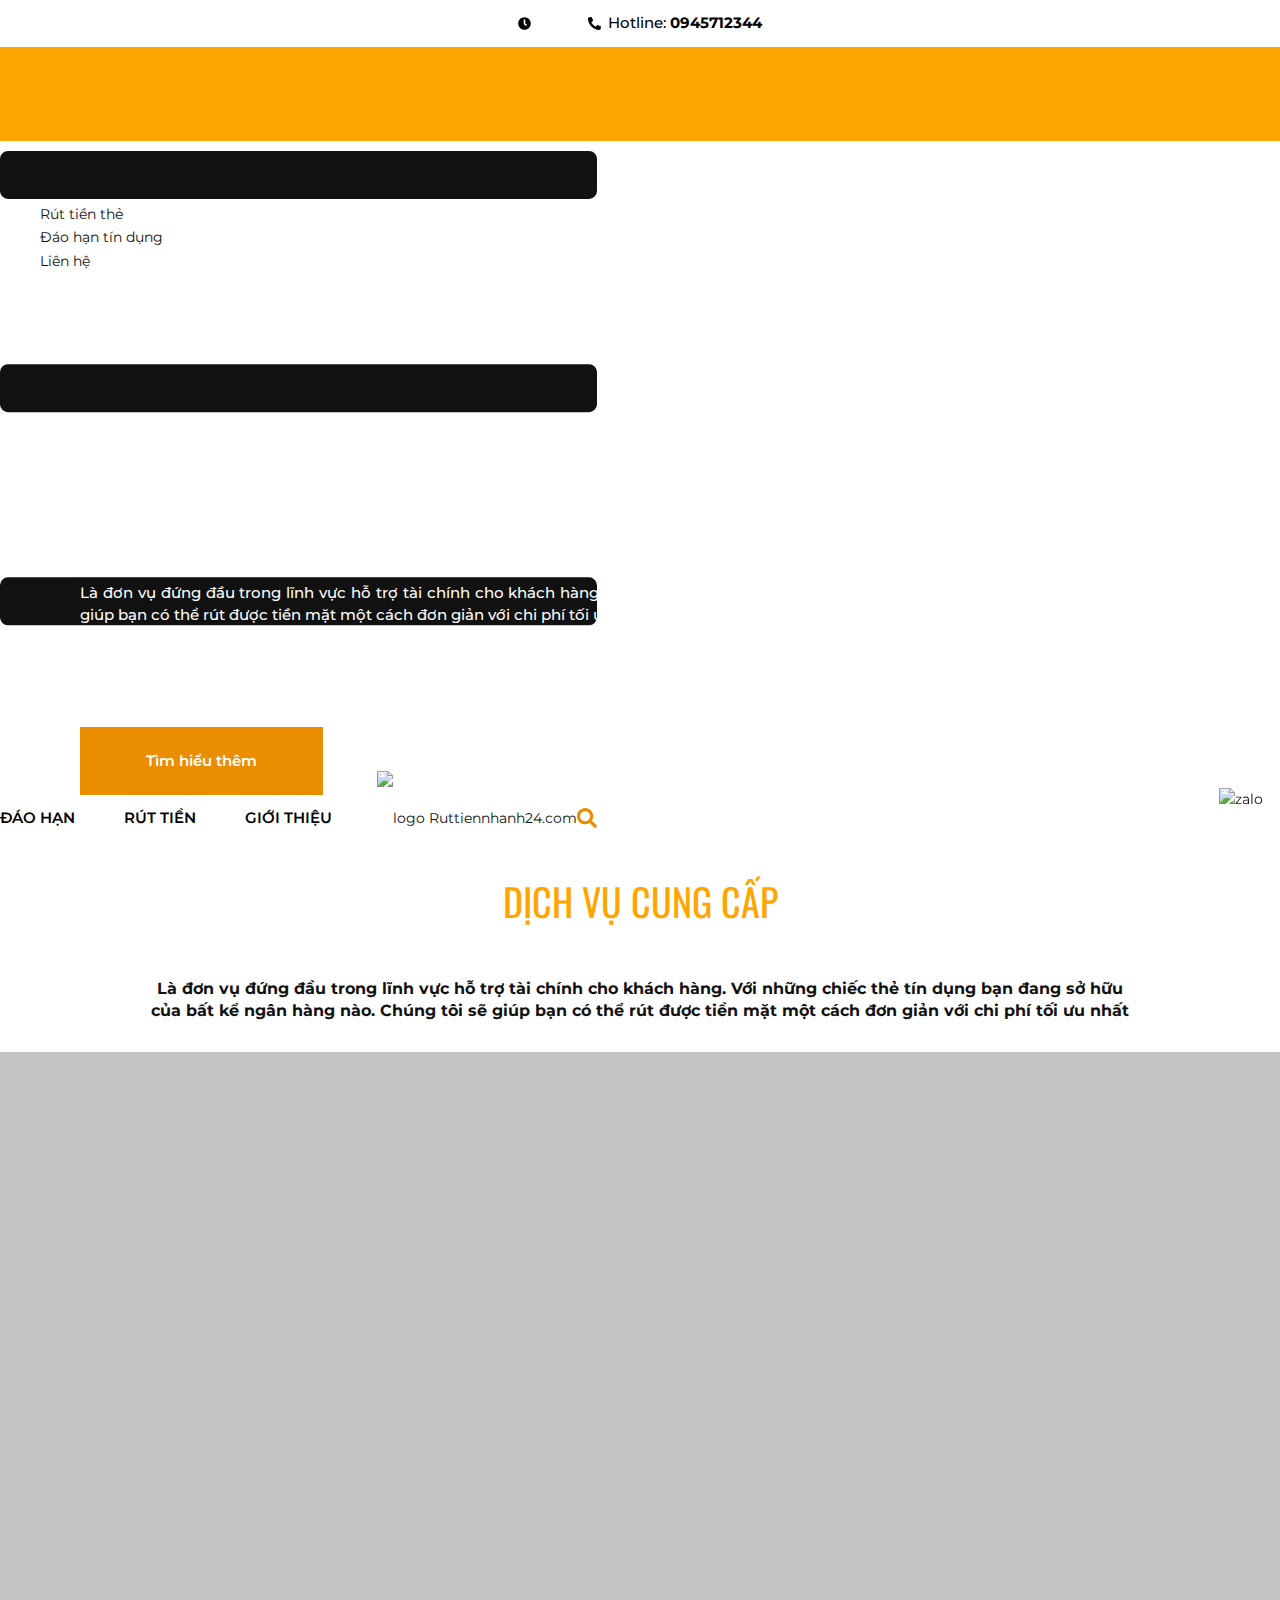
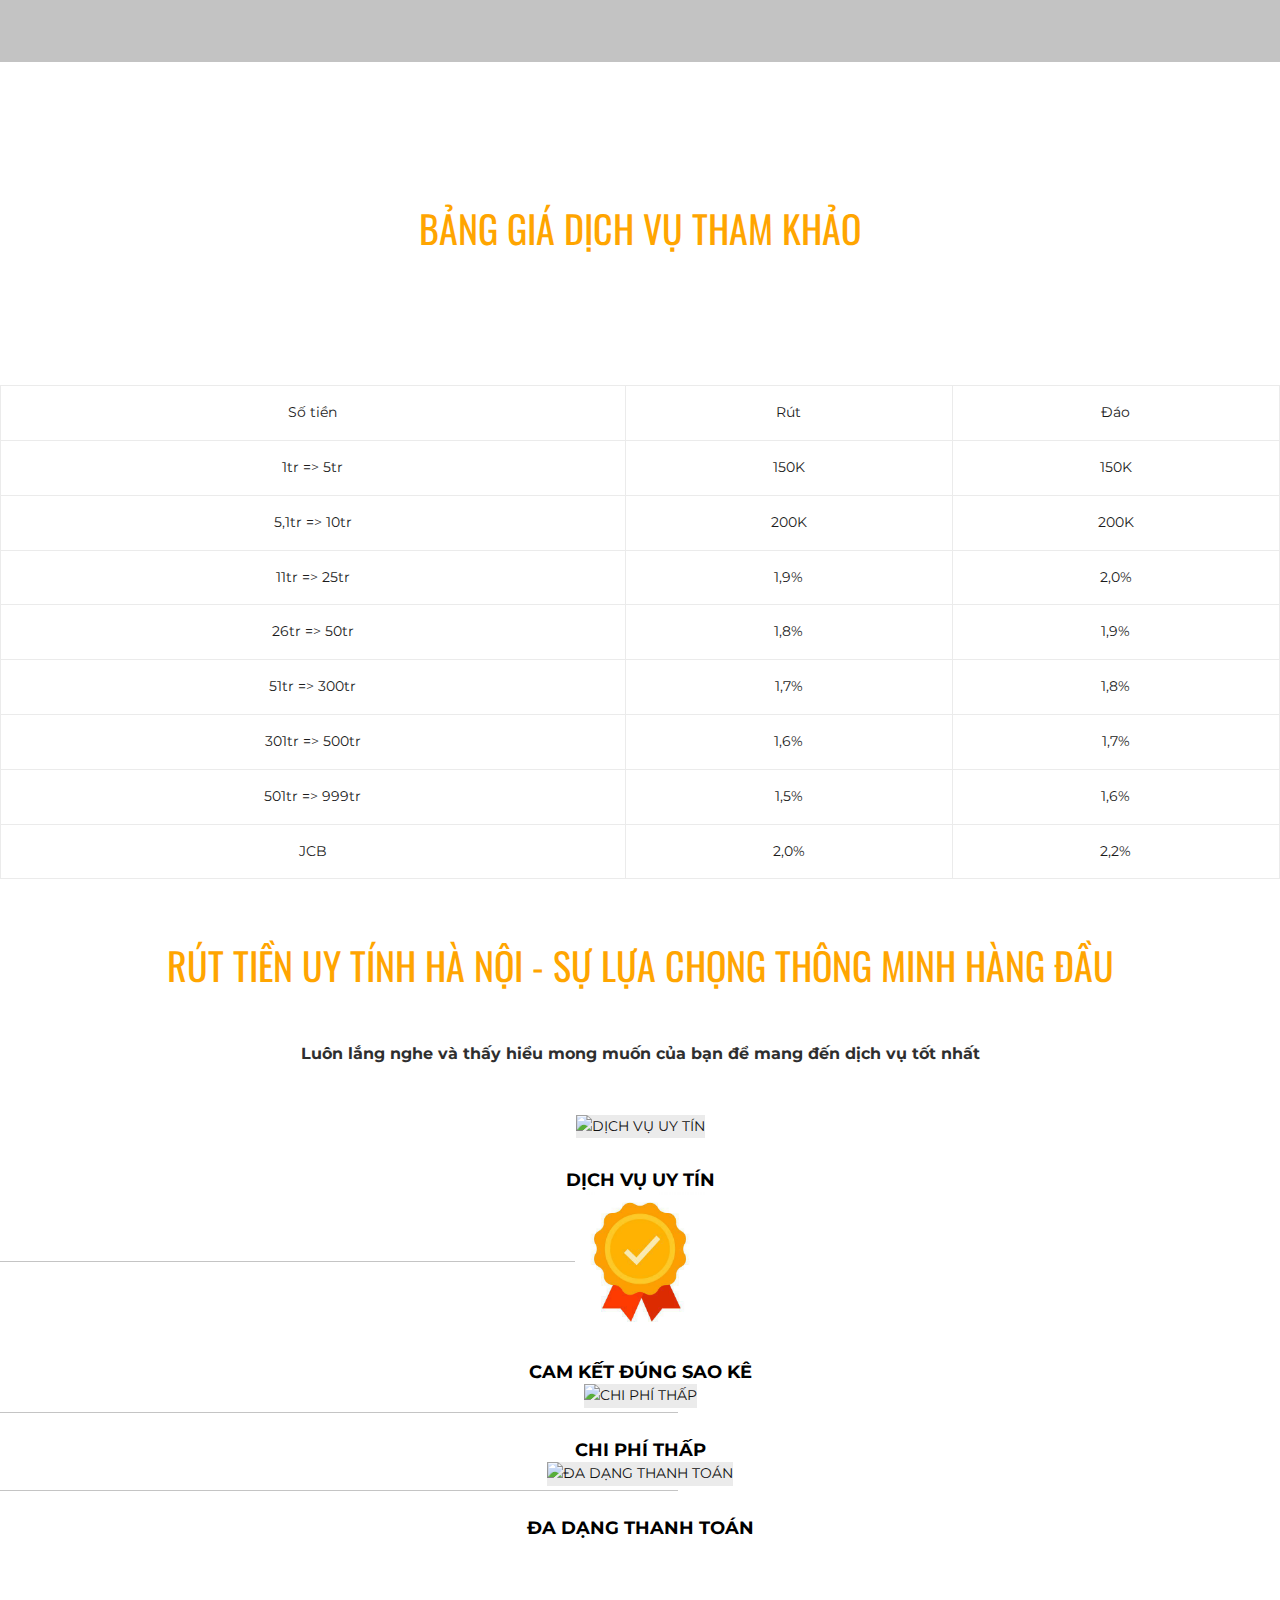
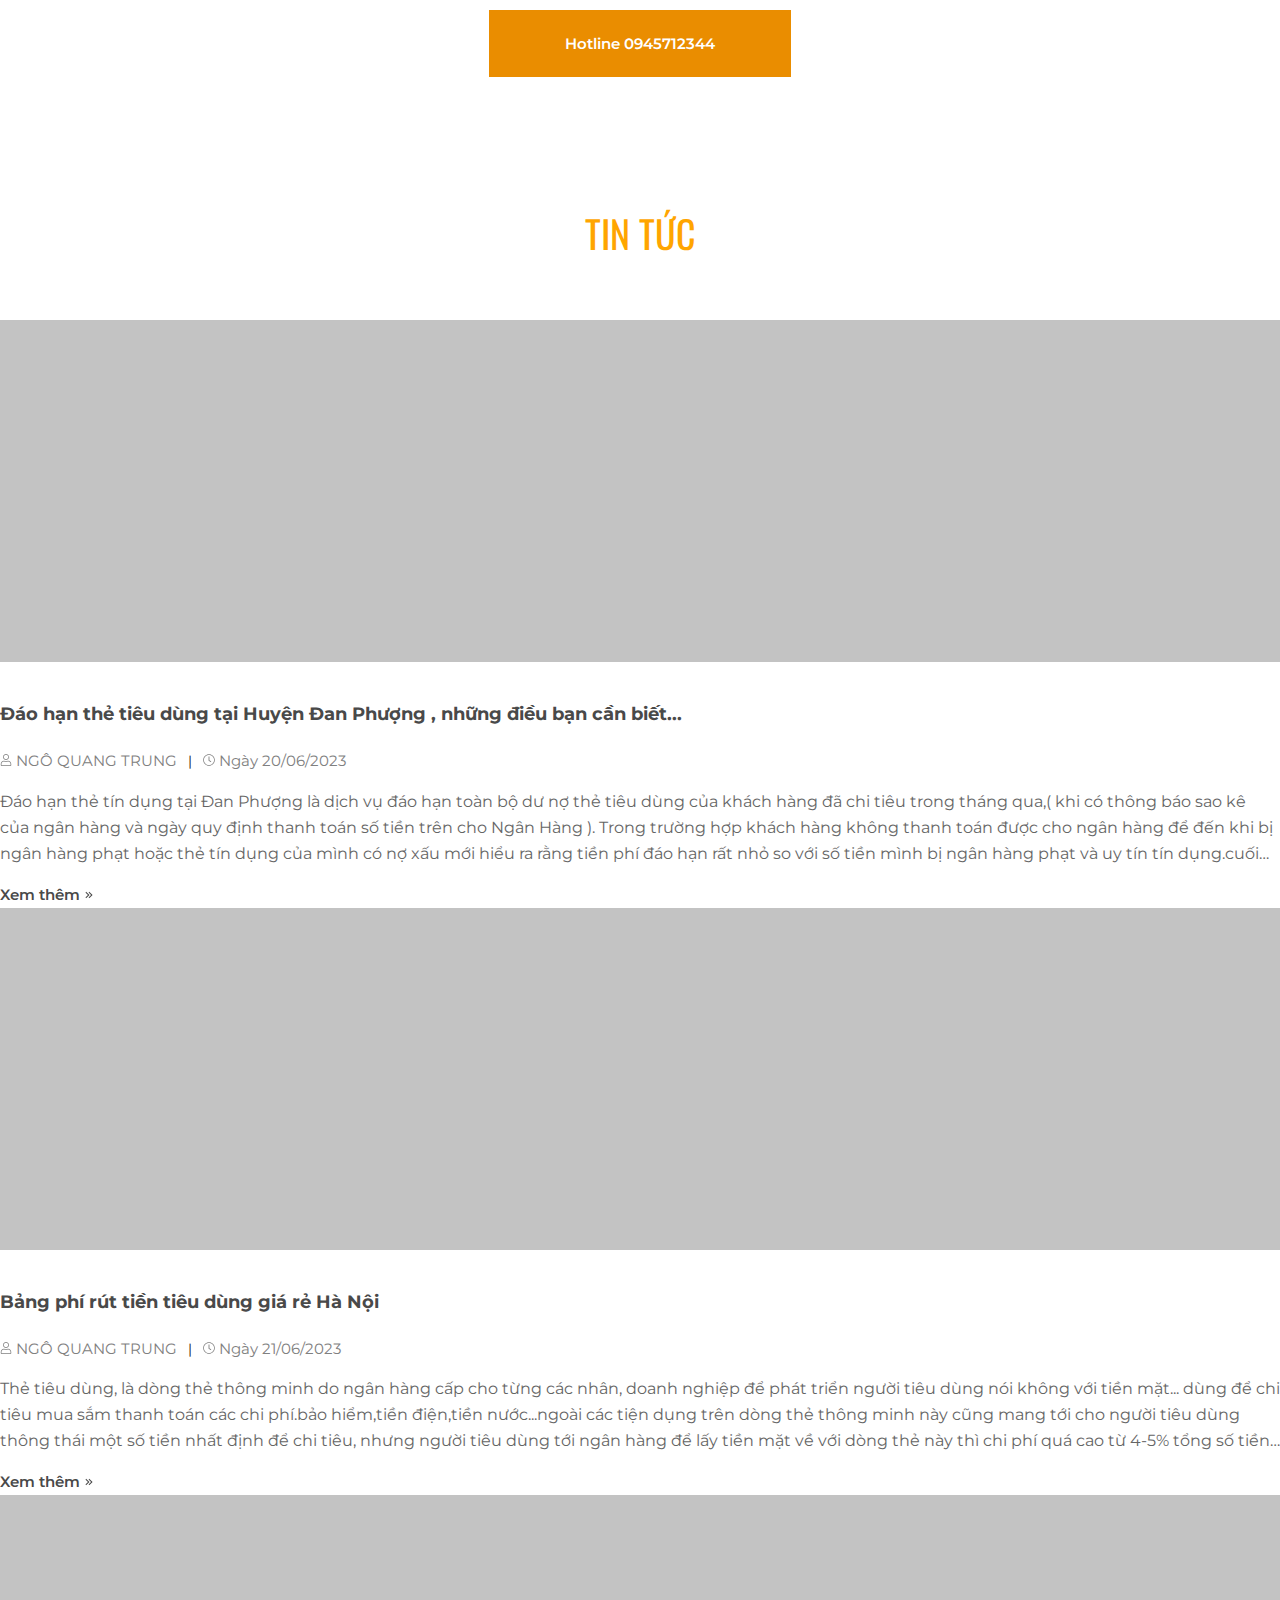
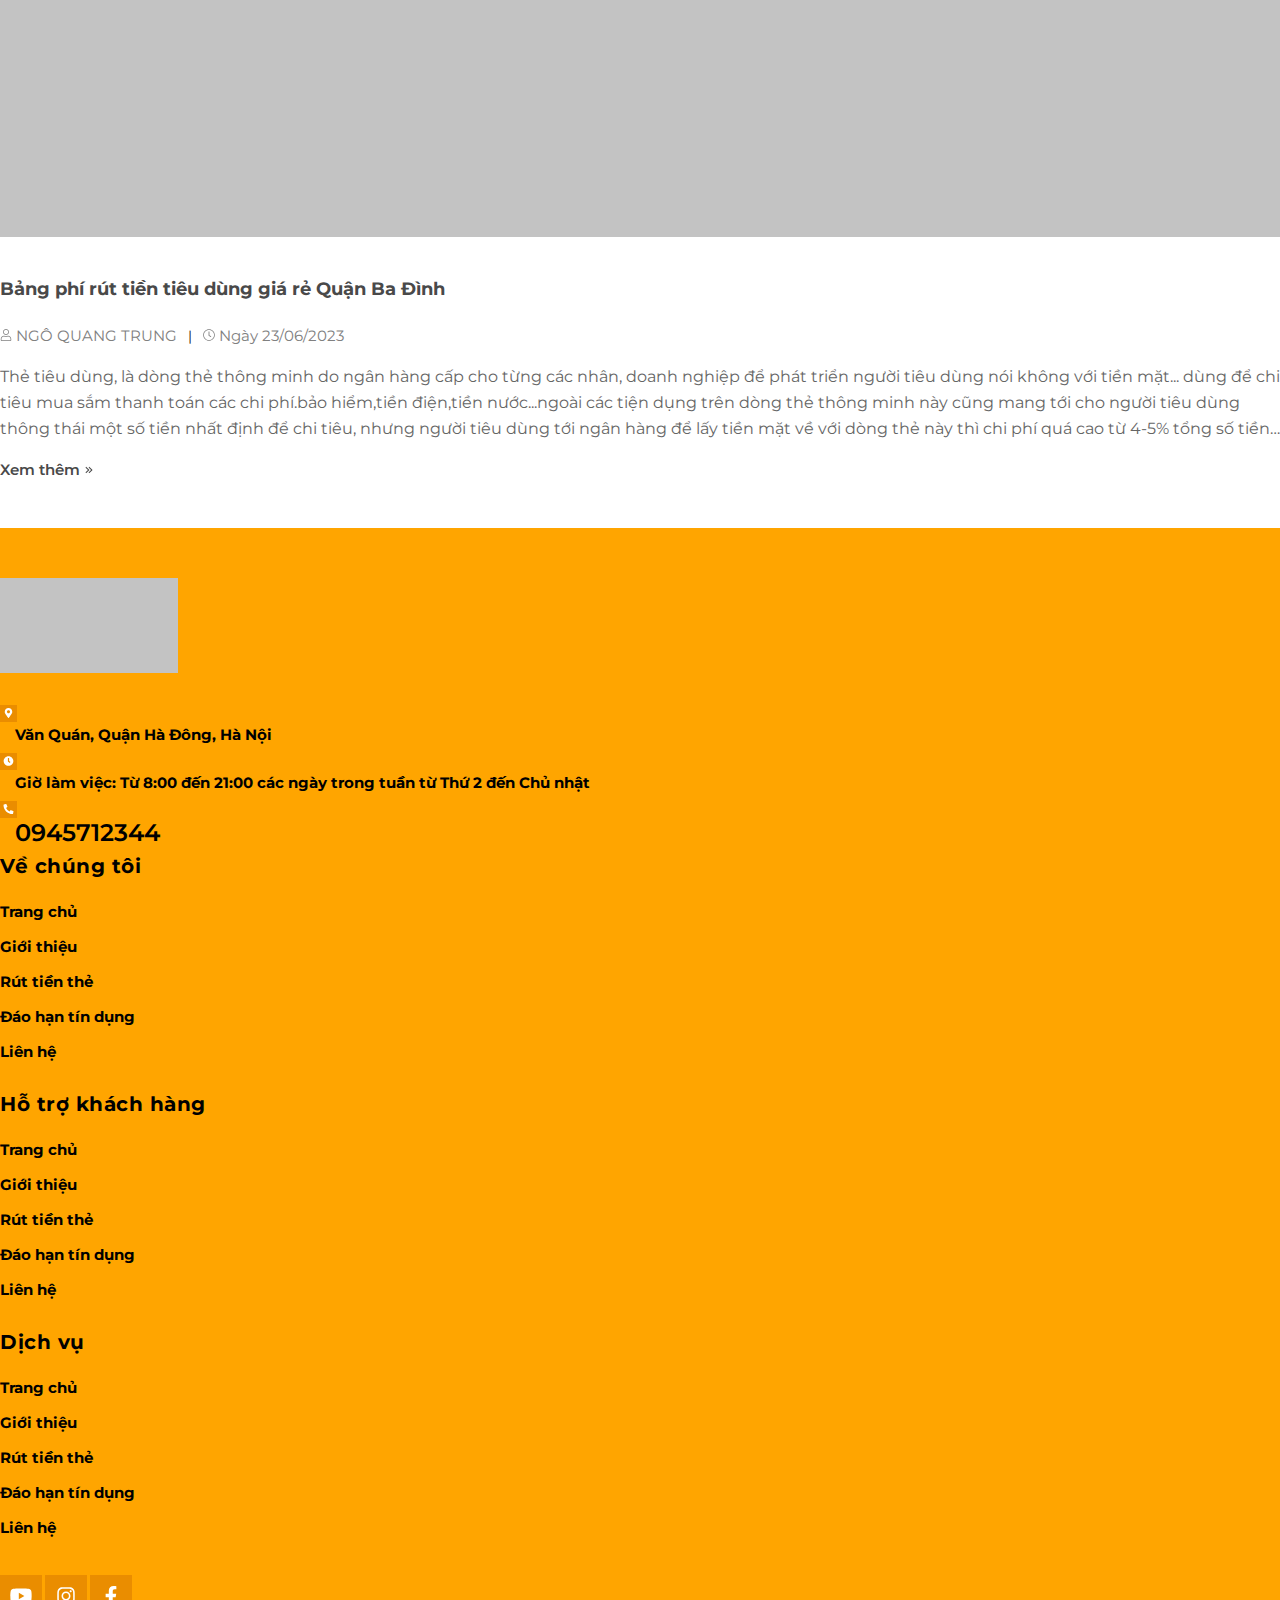
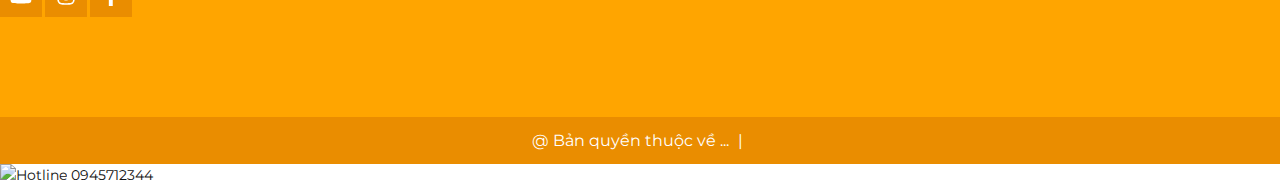
==== index.html @ 33895f6f "pull" ====
<!DOCTYPE html>
<html lang="vi">

<head>
    <meta name="google-site-verification" content="x3lNv08hRIXgadwV1UUA5dUBR1uZxHjoPeB6GxrYh58" />
    <meta name="google-site-verification" content="DgNf81MHwq2EHlfCykhNBNzKc5t-nZRdDn_iqMYbewU" />
    <meta charset="UTF-8" />
    <meta name="theme-color" content="#f02b2b" />
    <link rel="canonical" href="https://ruttiennhanh24.com/" />
    <meta name='revisit-after' content='2 days' />
    <meta name="robots" content="noodp,index,follow" />
    <meta name="viewport" content="width=device-width, minimum-scale=1.0, maximum-scale=1.0, user-scalable=no">
    <meta name="description"
        content="Ruttiennhanh24.com. Phương châm hoạt động: Uy Tín - Tận Tâm - Nhanh Chóng - An Toàn
Là đơn vụ đứng đầu trong lĩnh vực hỗ trợ tài chính cho khách hàng. Với những chiếc thẻ tín dụng bạn đang sở hữu của bất kể ngân hàng nào. Chúng tôi sẽ giúp bạn có thể rút được tiền mặt một cách đơn giản với chi phí tối ưu nhất.">
    <title>Ruttiennhanh24.com </title>
    <meta name="keywords" content="Ruttiennhanh24.com" />

    <meta property="og:type" content="website">
    <meta property="og:title" content="Ruttiennhanh24.com">
    <meta property="og:image"
        content="https://bizweb.dktcdn.net/100/451/078/themes/855991/assets/logo.png?1708309723699">
    <meta property="og:image:secure_url"
        content="https://bizweb.dktcdn.net/100/451/078/themes/855991/assets/logo.png?1708309723699">

    <meta property="og:description"
        content="Ruttiennhanh24.com. Phương châm hoạt động: Uy Tín - Tận Tâm - Nhanh Chóng - An Toàn
Là đơn vụ đứng đầu trong lĩnh vực hỗ trợ tài chính cho khách hàng. Với những chiếc thẻ tín dụng bạn đang sở hữu của bất kể ngân hàng nào. Chúng tôi sẽ giúp bạn có thể rút được tiền mặt một cách đơn giản với chi phí tối ưu nhất.">
    <meta property="og:url" content="https://ruttiennhanh24.com/">
    <meta property="og:site_name" content="Ruttiennhanh24.com">
    <link rel="icon" href="//bizweb.dktcdn.net/100/451/078/themes/855991/assets/favicon.png?1708309723699"
        type="image/x-icon" />
    <link rel="preload" as='style' type="text/css"
        href="//bizweb.dktcdn.net/100/451/078/themes/855991/assets/header.scss.css?1708309723699">
    <link rel="preload" as='style' type="text/css"
        href="//bizweb.dktcdn.net/100/451/078/themes/855991/assets/index.scss.css?1708309723699">
    <link rel="preload" as='style' type="text/css"
        href="//bizweb.dktcdn.net/100/451/078/themes/855991/assets/responsive.scss.css?1708309723699">
    <link rel="preload" as='style' type="text/css"
        href="//bizweb.dktcdn.net/100/451/078/themes/855991/assets/main.scss.css?1708309723699">
    <link rel="preload" as="style"
        href="//bizweb.dktcdn.net/100/451/078/themes/855991/assets/bootstrap.css?1708309723699" type="text/css">
    <link rel="preload" as='style' type="text/css"
        href="https://fonts.googleapis.com/css2?family=Montserrat:wght@400;500;600;700&display=swap">
    <link rel="preload" as='style' type="text/css"
        href="https://fonts.googleapis.com/css2?family=Oswald:wght@400;500;600;700&display=swap">

    <!--------------------------------------------------------------------------------------------------->
    <link href="./assets/header.css" rel="stylesheet" type="text/css" media="all" />
    <link href="//bizweb.dktcdn.net/100/451/078/themes/855991/assets/bootstrap.css?1708309723699" rel="stylesheet"
        type="text/css" media="all" />
    <link href="./assets/index.css" rel="stylesheet" type="text/css" media="all" />


    <link href="//bizweb.dktcdn.net/100/451/078/themes/855991/assets/responsive.scss.css?1708309723699" rel="stylesheet"
        type="text/css" media="all" />
    <link href="./assets/main.css" rel="stylesheet" type="text/css" media="all" />


    <link href="//bizweb.dktcdn.net/100/451/078/themes/855991/assets/style_update.scss.css?1708309723699"
        rel="stylesheet" type="text/css" media="all" />
    <link rel="preload" as="script"
        href="//bizweb.dktcdn.net/100/451/078/themes/855991/assets/jquery.min.js?1708309723699" />
    <script src="//bizweb.dktcdn.net/100/451/078/themes/855991/assets/jquery.min.js?1708309723699"
        type="text/javascript"></script>
    <!-- Bizweb javascript customer -->

    <script>
        var Bizweb = Bizweb || {};
        Bizweb.store = 'ruttienthe.mysapo.net';
        Bizweb.id = 451078;
        Bizweb.theme = { "id": 855991, "name": "Tattoo Studio", "role": "main" };
        Bizweb.template = 'index';
        if (!Bizweb.fbEventId) Bizweb.fbEventId = 'xxxxxxxx-xxxx-4xxx-yxxx-xxxxxxxxxxxx'.replace(/[xy]/g, function (c) {
            var r = Math.random() * 16 | 0, v = c == 'x' ? r : (r & 0x3 | 0x8);
            return v.toString(16);
        });		
    </script>
    <script>
        (function () {
            function asyncLoad() {
                var urls = ["https://google-shopping-v2.sapoapps.vn/api/conversion-tracker/global-tag/2098?store=ruttienthe.mysapo.net", "https://google-shopping-v2.sapoapps.vn/api/conversion-tracker/event-tag/2098?store=ruttienthe.mysapo.net", "https://google-shopping-v2.sapoapps.vn/api/conversion-tracker/event-tag-conversion/2098?store=ruttienthe.mysapo.net"];
                for (var i = 0; i < urls.length; i++) {
                    var s = document.createElement('script');
                    s.type = 'text/javascript';
                    s.async = true;
                    s.src = urls[i];
                    var x = document.getElementsByTagName('script')[0];
                    x.parentNode.insertBefore(s, x);
                }
            };
            window.attachEvent ? window.attachEvent('onload', asyncLoad) : window.addEventListener('load', asyncLoad, false);
        })();
    </script>


    <script>
        window.BizwebAnalytics = window.BizwebAnalytics || {};
        window.BizwebAnalytics.meta = window.BizwebAnalytics.meta || {};
        window.BizwebAnalytics.meta.currency = 'VND';
        window.BizwebAnalytics.tracking_url = '/s';

        var meta = {};


        for (var attr in meta) {
            window.BizwebAnalytics.meta[attr] = meta[attr];
        }
    </script>


    <script src="/dist/js/stats.min.js?v=8177d93"></script>














    <script>
        $(document).ready(function ($) {
            awe_lazyloadImage();
        });
        function awe_lazyloadImage() {
            var ll = new LazyLoad({
                elements_selector: ".lazyload",
                load_delay: 100,
                threshold: 0
            });
        } window.awe_lazyloadImage = awe_lazyloadImage;
    </script>
    <link rel="preload" as="script"
        href="//bizweb.dktcdn.net/100/451/078/themes/855991/assets/swiper.min.js?1708309723699" />
    <script src="//bizweb.dktcdn.net/100/451/078/themes/855991/assets/swiper.min.js?1708309723699"
        type="text/javascript"></script>
</head>

<body>
    <div class="opacity_menu"></div>

    <header class="header">
        <div class="tophead">
            <div class="container">
                <div class="contact_header">
                    <svg aria-hidden="true" width="10" height="10" focusable="false" data-prefix="fas" data-icon="clock"
                        role="img" xmlns="http://www.w3.org/2000/svg" viewBox="0 0 512 512"
                        class="svg-inline--fa fa-clock fa-w-16">
                        <path fill="currentColor"
                            d="M256,8C119,8,8,119,8,256S119,504,256,504,504,393,504,256,393,8,256,8Zm92.49,313h0l-20,25a16,16,0,0,1-22.49,2.5h0l-67-49.72a40,40,0,0,1-15-31.23V112a16,16,0,0,1,16-16h32a16,16,0,0,1,16,16V256l58,42.5A16,16,0,0,1,348.49,321Z"
                            class=""></path>
                    </svg>
                    <span></span>
                </div>
                <div class="contact_header d-none d-md-inline-block">
                    <svg aria-hidden="true" width="10" height="10" focusable="false" data-prefix="fas"
                        data-icon="phone-alt" role="img" xmlns="http://www.w3.org/2000/svg" viewBox="0 0 512 512"
                        class="svg-inline--fa fa-phone-alt fa-w-16">
                        <path fill="currentColor"
                            d="M497.39 361.8l-112-48a24 24 0 0 0-28 6.9l-49.6 60.6A370.66 370.66 0 0 1 130.6 204.11l60.6-49.6a23.94 23.94 0 0 0 6.9-28l-48-112A24.16 24.16 0 0 0 122.6.61l-104 24A24 24 0 0 0 0 48c0 256.5 207.9 464 464 464a24 24 0 0 0 23.4-18.6l24-104a24.29 24.29 0 0 0-14.01-27.6z"
                            class=""></path>
                    </svg>
                    <span>Hotline: </span><a class="fone" href="tel:0945712344">0945712344</a>
                </div>
            </div>
        </div>
        <div class="mid-header clearfix">
            <div class="container">
                <div class="menu-bar-mobile menu-bar-h nav-mobile-button">
                    <div class="menu-bar">
                        <svg aria-hidden="true" focusable="false" data-prefix="fal" data-icon="bars" role="img"
                            xmlns="http://www.w3.org/2000/svg" viewBox="0 0 448 512"
                            class="svg-inline--fa fa-bars fa-w-14">
                            <path fill="currentColor"
                                d="M442 114H6a6 6 0 0 1-6-6V84a6 6 0 0 1 6-6h436a6 6 0 0 1 6 6v24a6 6 0 0 1-6 6zm0 160H6a6 6 0 0 1-6-6v-24a6 6 0 0 1 6-6h436a6 6 0 0 1 6 6v24a6 6 0 0 1-6 6zm0 160H6a6 6 0 0 1-6-6v-24a6 6 0 0 1 6-6h436a6 6 0 0 1 6 6v24a6 6 0 0 1-6 6z"
                                class=""></path>
                        </svg>
                    </div>
                </div>

                <div class="logo_center logo-mobile">
                    <div class="logo">

                        <a href="/" class="logo-wrapper ">
                            <img width="10" height="10"
                                src="//bizweb.dktcdn.net/100/451/078/themes/855991/assets/logo.png?1708309723699"
                                alt="logo Ruttiennhanh24.com">
                        </a>

                    </div>
                </div>
                <div class="header_menu clearfix">
                    <div class="wrap_main">
                        <div class="bg-header-nav">
                            <div class="rows row-noGutter-2">
                                <nav class="header-nav">
                                    <ul class="item_big">
                                        <li class="nav-item ">
                                            <a class="a-img" href="./dao-han-tin-dung.html" title="Giới thiệu">
                                                <span>Đáo Hạn</span>
                                            </a>
                                        </li>

                                        <li class="nav-item ">
                                            <a class="a-img" href="./rut-tien-the.html" title="Giới thiệu">
                                                <span>Rút Tiền</span>
                                            </a>
                                        </li>

                                        <li class="nav-item ">
                                            <a class="a-img" href="./gioi-thieu.html" title="Giới thiệu">
                                                <span>Giới thiệu</span>
                                            </a>
                                        </li>
                                    </ul>
                                </nav>
                            </div>
                        </div>
                    </div>
                </div>
                <div class="header_search">
                    <div class="icon-search">
                        <svg aria-hidden="true" focusable="false" data-prefix="fas" data-icon="search" role="img"
                            xmlns="http://www.w3.org/2000/svg" viewBox="0 0 512 512"
                            class="svg-inline--fa fa-search fa-w-16">
                            <path fill="currentColor"
                                d="M505 442.7L405.3 343c-4.5-4.5-10.6-7-17-7H372c27.6-35.3 44-79.7 44-128C416 93.1 322.9 0 208 0S0 93.1 0 208s93.1 208 208 208c48.3 0 92.7-16.4 128-44v16.3c0 6.4 2.5 12.5 7 17l99.7 99.7c9.4 9.4 24.6 9.4 33.9 0l28.3-28.3c9.4-9.4 9.4-24.6.1-34zM208 336c-70.7 0-128-57.2-128-128 0-70.7 57.2-128 128-128 70.7 0 128 57.2 128 128 0 70.7-57.2 128-128 128z"
                                class=""></path>
                        </svg>
                    </div>
                </div>
            </div>
        </div>
    </header>
    <div id="menu-overlay" class=""></div>
    <div class="wrapmenu menu_mobile">
        <ul class="ul_collections">

            <li class="level0 level-top parent">
                <a href="/">Trang chủ</a>

            </li>

            <li class="level0 level-top parent">
                <a href="./gioi-thieu.html">Giới thiệu</a>

            </li>

            <li class="level0 level-top parent">
                <a href="./rut-tien-the.html">Rút tiền thẻ</a>

            </li>

            <li class="level0 level-top parent">
                <a href="./dao-han-tin-dung.html">Đáo hạn tín dụng</a>

            </li>

            <li class="level0 level-top parent">
                <a href="./lien-he.html">Liên hệ</a>

            </li>

        </ul>
    </div>
    <h1 class="d-none">Ruttiennhanh24.com - Ruttiennhanh24.com. Phương châm hoạt động: Uy Tín - Tận Tâm - Nhanh Chóng -
        An Toàn
        Là đơn vụ đứng đầu trong lĩnh vực hỗ trợ tài chính cho khách hàng. Với những chiếc thẻ tín dụng bạn đang sở hữu
        của bất kể ngân hàng nào. Chúng tôi sẽ giúp bạn có thể rút được tiền mặt một cách đơn giản với chi phí tối ưu
        nhất.</h1>




    <section class="awe-section-1 clearfix">
        <section class="section_slider clearfix">
            <div class="home-slider swiper-container">
                <div class="swiper-wrapper">











                    <div class="swiper-slide">
                        <a href="#" class="clearfix" title="">
                            <picture>
                                <source media="(min-width: 1200px)"
                                    srcset="./img/2.png">
                                <source media="(min-width: 992px)"
                                    srcset="./img/2.png">
                                <source media="(min-width: 569px)"
                                    srcset="./img/2.png">
                                <source media="(max-width: 480px)"
                                    srcset="./img/2.png">
                                <img class="img-slider" width="10" height="10"
                                    src="./img/2.png"
                                    alt="" />
                            </picture>
                        </a>

                    </div>












                    <div class="swiper-slide">
                        <a href="#" class="clearfix" title="">
                            <picture>
                                <source media="(min-width: 1200px)"
                                    srcset="./img/3.png">
                                <source media="(min-width: 992px)"
                                    srcset="./img/3.png">
                                <source media="(min-width: 569px)"
                                    srcset="./img/3.png">
                                <source media="(max-width: 480px)"
                                    srcset="./img/3.png">
                                <img class="img-slider" width="10" height="10"
                                    src="./img/3.png"
                                    alt="" />
                            </picture>
                        </a>

                    </div>












                    <div class="swiper-slide">
                        <a href="#" class="clearfix" title="">
                            <picture>
                                <source media="(min-width: 1200px)"
                                    srcset="./img/4.png">
                                <source media="(min-width: 992px)"
                                    srcset="./img/4.png">
                                <source media="(min-width: 569px)"
                                    srcset="./img/4.png">
                                <source media="(max-width: 480px)"
                                    srcset="//bizweb.dktcdn.net/thumb/large/100/451/078/themes/855991/assets/slider_3.jpg?1708309723699">
                                <img class="img-slider" width="10" height="10"
                                    src="./img/4.png"
                                    alt="" />
                            </picture>
                        </a>

                    </div>


                </div>
            </div>
        </section>
        <script>
            var swiper = new Swiper('.home-slider', {
                autoplay: {
                    delay: 4500,
                    disableOnInteraction: false
                },
            });
        </script>
    </section>




    <section class="awe-section-2 clearfix">
        <section class="section_welcome">
            <div class="banner_welcome">
                <picture>
                    <source media="(min-width: 1200px)"
                        srcset="//bizweb.dktcdn.net/100/451/078/themes/855991/assets/banner_welcome.jpg?1708309723699">
                    <source media="(min-width: 992px)"
                        srcset="//bizweb.dktcdn.net/100/451/078/themes/855991/assets/banner_welcome.jpg?1708309723699">
                    <source media="(min-width: 569px)"
                        srcset="//bizweb.dktcdn.net/100/451/078/themes/855991/assets/banner_welcome.jpg?1708309723699">
                    <source media="(max-width: 480px)"
                        srcset="//bizweb.dktcdn.net/thumb/large/100/451/078/themes/855991/assets/banner_welcome.jpg?1708309723699">
                    <img width="10" height="10" class="lazyload"
                        src="[data-uri]"
                        data-src="//bizweb.dktcdn.net/100/451/078/themes/855991/assets/banner_welcome.jpg?1708309723699"
                        alt="" />
                </picture>
            </div>
            <div class="container">
                <div class="row">
                    <div class="col-12 col-md-6 offset-md-6 box_welcome">
                        <div class="title_about">
                            <span>Chào mừng đến với </span>
                            <h2>
                                RÚT TIỀN UY TÍN HÀ NỘI
                            </h2>
                        </div>
                        <div class="contentpage">
                            <p>
                                Phương châm hoạt động: Uy Tín - Tận Tâm - Nhanh Chóng - An Toàn
                            </p>
                            <p>
                                Là đơn vụ đứng đầu trong lĩnh vực hỗ trợ tài chính cho khách hàng. Với những chiếc thẻ
                                tín dụng bạn đang sở hữu của bất kể ngân hàng nào. Chúng tôi sẽ giúp bạn có thể rút được
                                tiền mặt một cách đơn giản với chi phí tối ưu nhất.

                            </p>
                            <p>
                                Công ty chúng tôi cung cấp dịch vụ rút tiền mặt từ thẻ tín dụng. Bên cạch đó chúng tôi
                                còn hỗ trợ đáo hạn tất cả các loại thẻ tín dụng trên thị trường. Nếu bạn đang gặp khó
                                khăn tài chính và gặp khó khi phải chịu mức chi phí cao mới có thể rút tiền từ thẻ tín
                                dụng. Hãy gọi ngay cho chúng tôi qua hotline. Đội ngũ tư vấn viên sẽ tư vấn và hỗ trợ
                                các bạn rút tiền một cách nhanh nhất.
                            </p>
                        </div>
                        <div class="btn-readmore">
                            <a href="./gioi-thieu" title="Tìm hiểu thêm">Tìm hiểu thêm</a>
                        </div>
                    </div>
                </div>
            </div>
        </section>
    </section>




    <section class="awe-section-3 clearfix">
        <section class="section_provided">
            <div class="container">
                <div class="title_module_main">
                    <h2 class="h2">
                        <a href="tin-tuc" title="Dịch vụ cung cấp">Dịch vụ cung cấp</a>
                    </h2>
                    <span class="des">Là đơn vụ đứng đầu trong lĩnh vực hỗ trợ tài chính cho khách hàng. Với những chiếc
                        thẻ tín dụng bạn đang sở hữu của bất kể ngân hàng nào. Chúng tôi sẽ giúp bạn có thể rút được
                        tiền mặt một cách đơn giản với chi phí tối ưu nhất</span>
                </div>
                <div class="swiper_provided swiper-container">
                    <div class="swiper-wrapper item">









                        <div class="col-md-6">
                            <div class="swiper-slide item">
                                <div class="blog_item clearfix">
                                    <div class="blogwp section_provided_item">
                                        <div class="blog-thumbnail">
                                            <a class="thumb" href="https://ruttiennhanh24.com/"
                                                title="RÚT TIỀN TÍN DỤNG">
                                                <img src="[data-uri]"
                                                    data-src="//bizweb.dktcdn.net/100/451/078/themes/855991/assets/provided_1.jpg?1708309723699"
                                                    alt="RÚT TIỀN TÍN DỤNG" class="lazyload img-responsive" />
                                            </a>
                                            <div class="content_blog clearfix">
                                                <img src="[data-uri]"
                                                    data-src="//bizweb.dktcdn.net/100/451/078/themes/855991/assets/provided_1_icon.png?1708309723699"
                                                    alt="RÚT TIỀN TÍN DỤNG" class="lazyload img-responsive" />
                                                <h3><a href="./rut-tien-the.html" title="RÚT TIỀN TÍN DỤNG"
                                                        class="a-title">RÚT TIỀN TÍN DỤNG</a></h3>
                                            </div>
                                        </div>
                                    </div>
                                </div>
                            </div>
                        </div>








                        <div class="col-md-6">
                            <div class="swiper-slide item">
                                <div class="blog_item clearfix">
                                    <div class="blogwp section_provided_item">
                                        <div class="blog-thumbnail">
                                            <a class="thumb" href="/dao-han-tin-dung" title="ĐÁO HẠN THẺ TÍN DỤNG">
                                                <img src="[data-uri]"
                                                    data-src="//bizweb.dktcdn.net/100/451/078/themes/855991/assets/provided_2.jpg?1708309723699"
                                                    alt="ĐÁO HẠN THẺ TÍN DỤNG" class="lazyload img-responsive" />
                                            </a>
                                            <div class="content_blog clearfix">
                                                <img src="[data-uri]"
                                                    data-src="//bizweb.dktcdn.net/100/451/078/themes/855991/assets/provided_2_icon.png?1708309723699"
                                                    alt="ĐÁO HẠN THẺ TÍN DỤNG" class="lazyload img-responsive" />
                                                <h3><a href="./dao-han-tin-dung.html" title="ĐÁO HẠN THẺ TÍN DỤNG"
                                                        class="a-title">ĐÁO HẠN THẺ TÍN DỤNG</a></h3>
                                            </div>
                                        </div>
                                    </div>
                                </div>
                            </div>
                        </div>






                    </div>
                    <div id="prev-provided" class="swiper-button-prev"><svg aria-hidden="true" focusable="false"
                            data-prefix="far" data-icon="long-arrow-left" role="img" xmlns="http://www.w3.org/2000/svg"
                            viewBox="0 0 448 512" class="svg-inline--fa fa-long-arrow-left fa-w-14">
                            <path fill="currentColor"
                                d="M152.485 396.284l19.626-19.626c4.753-4.753 4.675-12.484-.173-17.14L91.22 282H436c6.627 0 12-5.373 12-12v-28c0-6.627-5.373-12-12-12H91.22l80.717-77.518c4.849-4.656 4.927-12.387.173-17.14l-19.626-19.626c-4.686-4.686-12.284-4.686-16.971 0L3.716 247.515c-4.686 4.686-4.686 12.284 0 16.971l131.799 131.799c4.686 4.685 12.284 4.685 16.97-.001z"
                                class=""></path>
                        </svg></div>
                    <div id="next-provided" class="swiper-button-next"><svg aria-hidden="true" focusable="false"
                            data-prefix="far" data-icon="long-arrow-right" role="img" xmlns="http://www.w3.org/2000/svg"
                            viewBox="0 0 448 512" class="svg-inline--fa fa-long-arrow-right fa-w-14">
                            <path fill="currentColor"
                                d="M295.515 115.716l-19.626 19.626c-4.753 4.753-4.675 12.484.173 17.14L356.78 230H12c-6.627 0-12 5.373-12 12v28c0 6.627 5.373 12 12 12h344.78l-80.717 77.518c-4.849 4.656-4.927 12.387-.173 17.14l19.626 19.626c4.686 4.686 12.284 4.686 16.971 0l131.799-131.799c4.686-4.686 4.686-12.284 0-16.971L312.485 115.716c-4.686-4.686-12.284-4.686-16.97 0z"
                                class=""></path>
                        </svg></div>
                </div>
            </div>
        </section>


        <section class="section_provided">
            <div class="container">
                <div class="title_module_main">
                    <h2 class="h2">
                        <a title="Dịch vụ cung cấp"> Bảng Giá Dịch Vụ Tham Khảo</a>
                    </h2>

        </section>

        <div id="SECTION04" class='ladi-section'>
            <div class='ladi-section-background'></div>
            <div class="ladi-container">
                <div id="TABLE404" class='ladi-element'>
                    <div class='ladi-table'>
                        <table>
                            <thead>
                                <tr>
                                    <td data-name="name" data-type="TEXT">Số tiền</td>
                                    <td data-name="so" data-type="TEXT">Rút</td>
                                    <td data-name="dao" data-type="TEXT">Đáo</td>
                                </tr>
                            </thead>
                            <colgroup>
                                <col data-name="name" />
                                <col data-name="so" />
                                <col data-name="dao" />
                            </colgroup>
                            <tbody>
                                <tr>
                                    <td>1tr => 5tr</td>
                                    <td>150K</td>
                                    <td>150K</td>
                                </tr>
                                <tr>
                                    <td>5,1tr => 10tr</td>
                                    <td>200K</td>
                                    <td>200K</td>
                                </tr>
                                <tr>
                                    <td>11tr => 25tr</td>
                                    <td>1,9%</td>
                                    <td>2,0%</td>
                                </tr>
                                <tr>
                                    <td>26tr => 50tr</td>
                                    <td>1,8%</td>
                                    <td>1,9%</td>
                                </tr>
                                <tr>
                                    <td>51tr => 300tr</td>
                                    <td>1,7%</td>
                                    <td>1,8%</td>
                                </tr>
                                <tr>
                                    <td>301tr => 500tr</td>
                                    <td>1,6%</td>
                                    <td>1,7%</td>
                                </tr>
                                <tr>
                                    <td>501tr => 999tr</td>
                                    <td>1,5%</td>
                                    <td>1,6%</td>
                                </tr>
                                <tr>
                                    <td>JCB</td>
                                    <td>2,0%</td>
                                    <td>2,2%</td>
                                </tr>
                            </tbody>
                        </table>
                    </div>
                    </a>
                </div>
            </div>






            <script>
                var swiper = new Swiper('.swiper_provided', {
                    slidesPerView: 4,
                    spaceBetween: 20,
                    slidesPerGroup: 1,
                    navigation: {
                        nextEl: '#next-provided',
                        prevEl: '#prev-provided',
                    },
                    breakpoints: {
                        300: {
                            slidesPerView: 1,
                            spaceBetween: 20
                        },
                        500: {
                            slidesPerView: 1,
                            spaceBetween: 20
                        },
                        640: {
                            slidesPerView: 1,
                            spaceBetween: 20
                        },
                        768: {
                            slidesPerView: 2,
                            spaceBetween: 20
                        },
                        992: {
                            slidesPerView: 4,
                            spaceBetween: 20
                        },
                        1200: {
                            slidesPerView: 4,
                            spaceBetween: 20
                        }
                    }
                });
            </script>
    </section>

    <section class="awe-section-5 clearfix">
        <section class="section_step">
            <div class="container">
                <div class="title_module_main">
                    <h2 class="h2">
                        <span>Rút tiền uy tính Hà Nội - Sự lựa chọng thông minh hàng đầu</span>
                    </h2>
                    <span class="des">Luôn lắng nghe và thấy hiểu mong muốn của bạn để mang đến dịch vụ tốt nhất</span>
                </div>
                <div class="swiper_step swiper-container">
                    <div class="swiper-wrapper">



                        <div class="swiper-slide item">
                            <img class="lazyload"
                                src="https://images.squarespace-cdn.com/content/v1/588fafe5414fb5fb0fc483d0/1506027705993-D4OHEW18HBFQA1W5CYS2/5+stars.png"
                                alt="DỊCH VỤ UY TÍN" />
                            <div class="step_name">
                                DỊCH VỤ UY TÍN
                            </div>
                        </div>



                        <div class="swiper-slide item">
                            <img class="lazyload"
                                src="./img/camket.jpg"
                                alt="CAM KẾT ĐÚNG SAO KÊ" />
                            <div class="step_name">
                                CAM KẾT ĐÚNG SAO KÊ
                            </div>
                        </div>



                        <div class="swiper-slide item">
                            <img class="lazyload"
                                src="https://media.istockphoto.com/id/1352112982/vi/vec-to/bi%E1%BB%83u-t%C6%B0%E1%BB%A3ng-n%C3%BAt-kh%C3%B4i-ph%E1%BB%A5c-chi-ph%C3%AD.jpg?s=612x612&w=is&k=20&c=So2w7qXaZY2BULyZbxsfiYslYPK4IX05ybgMsnkXTjs="
                                alt="CHI PHÍ THẤP" />
                            <div class="step_name">
                                CHI PHÍ THẤP
                            </div>
                        </div>



                        <div class="swiper-slide item">
                            <img class="lazyload"
                                src="https://png.pngtree.com/png-vector/20190916/ourlarge/pngtree-banking-card-icon-for-your-project-png-image_1731126.jpg"
                                alt="ĐA DẠNG THANH TOÁN" />
                            <div class="step_name">
                                ĐA DẠNG THANH TOÁN
                            </div>
                        </div>

                    </div>
                    <div class="swiper-pagination"></div>
                </div>
                <div class="btn-booking">
                    <a href="tel:0945712344" title="Hotline"> Hotline 0945712344</a>
                </div>
            </div>
        </section>

        <script>

            var swiper = new Swiper('.swiper_step', {
                slidesPerView: 4,
                spaceBetween: 0,
                slidesPerGroup: 1,
                pagination: {
                    el: '.swiper_step .swiper-pagination',
                    clickable: true,
                },
                breakpoints: {
                    300: {
                        slidesPerView: 2,
                        spaceBetween: 20
                    },
                    500: {
                        slidesPerView: 2,
                        spaceBetween: 20
                    },
                    640: {
                        slidesPerView: 2,
                        spaceBetween: 20
                    },
                    768: {
                        slidesPerView: 4,
                        spaceBetween: 0
                    },
                    992: {
                        slidesPerView: 4,
                        spaceBetween: 0
                    },
                    1200: {
                        slidesPerView: 4,
                        spaceBetween: 0
                    }
                }
            });
        </script>
    </section>






    <section class="awe-section-7 clearfix">

        <section class="section_blog">
            <div class="container">
                <div class="title_module_main">
                    <h2 class="h2">
                        <a href="tin-tuc" title="Tin tức">Tin tức</a>
                    </h2>
                </div>

                <div class="row">

                    <div class="col-lg-4 col-12 col-blog">
                        <div class="blog_item clearfix">
                            <div class="blogwp clearfix">
                                <div class="blog-thumbnail">
                                    <a class="thumb"
                                        href="/dao-han-the-tieu-dung-tai-huyen-dan-phuong-nhung-dieu-ban-can-biet"
                                        title="Đ&#225;o hạn thẻ ti&#234;u d&#249;ng tại Huyện Đan Phượng , những điều bạn cần biết...">

                                        <img width="10" height="10"
                                            src="[data-uri]"
                                            data-src="https://bizweb.dktcdn.net/100/451/078/articles/0967-200-859-26-72ad280e-978d-4653-8d9a-c394b07b1d41.jpg?v=1687226967127"
                                            alt="Đ&#225;o hạn thẻ ti&#234;u d&#249;ng tại Huyện Đan Phượng , những điều bạn cần biết..."
                                            class="lazyload img-responsive" />

                                    </a>
                                </div>
                                <div class="content_blog clearfix">
                                    <h3><a href="/dao-han-the-tieu-dung-tai-huyen-dan-phuong-nhung-dieu-ban-can-biet"
                                            title="Đ&#225;o hạn thẻ ti&#234;u d&#249;ng tại Huyện Đan Phượng , những điều bạn cần biết..."
                                            class="a-title">Đ&#225;o hạn thẻ ti&#234;u d&#249;ng tại Huyện Đan Phượng ,
                                            những điều bạn cần biết...</a></h3>
                                    <span class="post-time">
                                        <svg width="16" height="16" aria-hidden="true" focusable="false"
                                            data-prefix="fal" data-icon="user" role="img"
                                            xmlns="http://www.w3.org/2000/svg" viewBox="0 0 448 512"
                                            class="svg-inline--fa fa-user fa-w-14">
                                            <path fill="currentColor"
                                                d="M313.6 288c-28.7 0-42.5 16-89.6 16-47.1 0-60.8-16-89.6-16C60.2 288 0 348.2 0 422.4V464c0 26.5 21.5 48 48 48h352c26.5 0 48-21.5 48-48v-41.6c0-74.2-60.2-134.4-134.4-134.4zM416 464c0 8.8-7.2 16-16 16H48c-8.8 0-16-7.2-16-16v-41.6C32 365.9 77.9 320 134.4 320c19.6 0 39.1 16 89.6 16 50.4 0 70-16 89.6-16 56.5 0 102.4 45.9 102.4 102.4V464zM224 256c70.7 0 128-57.3 128-128S294.7 0 224 0 96 57.3 96 128s57.3 128 128 128zm0-224c52.9 0 96 43.1 96 96s-43.1 96-96 96-96-43.1-96-96 43.1-96 96-96z"
                                                class=""></path>
                                        </svg>
                                        NGÔ QUANG TRUNG
                                    </span>
                                    <div class="line">
                                        |
                                    </div>
                                    <span class="post-time">
                                        <svg width="16" height="16" aria-hidden="true" focusable="false"
                                            data-prefix="fal" data-icon="clock" role="img"
                                            xmlns="http://www.w3.org/2000/svg" viewBox="0 0 512 512"
                                            class="svg-inline--fa fa-clock fa-w-16">
                                            <path fill="currentColor"
                                                d="M256 8C119 8 8 119 8 256s111 248 248 248 248-111 248-248S393 8 256 8zm216 248c0 118.7-96.1 216-216 216-118.7 0-216-96.1-216-216 0-118.7 96.1-216 216-216 118.7 0 216 96.1 216 216zm-148.9 88.3l-81.2-59c-3.1-2.3-4.9-5.9-4.9-9.7V116c0-6.6 5.4-12 12-12h14c6.6 0 12 5.4 12 12v146.3l70.5 51.3c5.4 3.9 6.5 11.4 2.6 16.8l-8.2 11.3c-3.9 5.3-11.4 6.5-16.8 2.6z"
                                                class=""></path>
                                        </svg>
                                        Ngày 20/06/2023
                                    </span>

                                    <div class="summary_blog">
                                        <p>

                                            Đáo hạn thẻ tín dụng tại&nbsp;Đan Phượng&nbsp;là dịch vụ đáo hạn toàn bộ dư
                                            nợ thẻ tiêu dùng&nbsp;của khách hàng đã chi tiêu trong tháng qua,( khi có
                                            thông báo sao kê của&nbsp;ngân hàng&nbsp;và ngày quy định thanh toán số tiền
                                            trên cho Ngân Hàng ). Trong trường hợp khách hàng không thanh toán được cho
                                            ngân hàng&nbsp;để đến khi bị ngân hàng phạt hoặc thẻ tín dụng của mình có nợ
                                            xấu mới hiểu ra rằng tiền phí đáo hạn rất nhỏ so với số tiền mình bị ngân
                                            hàng phạt và uy tín tín dụng.cuối cùng sẽ bị nợ xấu trong danh sách Ngân
                                            Hàng

                                            Tại sao nên thanh toán cho Ngân Hàng đúng hạn hoặc trước hạn

                                            Khi đến hạn 45 ngày không mất lãi. Tính từ 17h ngày hôm đó khách hàng không
                                            thanh toán được số tiền đã&nbsp;chi tiêu trước đó ngân hàng sẽ tính thành nợ
                                            xấu.
                                            &nbsp;Quý khách thanh toán nợ chậm thời hạn thì sẽ bị ghi xấu vào hồ
                                            sơ.&nbsp; Tùy theo thời gian thanh toán nhanh chậm khác nhau quý vị sẽ rơi
                                            vào một nhóm nợ khác nhau như sau:
                                            Nhóm nợ xấu 1: Chậm thanh toán từ 1 – 10 ngày. Quý khách hàng sẽ bị ngân
                                            hàng nhắc nhở nộp tiền thông qua tin nhắn, email.
                                            Nhóm nợ xấu 2&nbsp;: Chậm thanh toán từ 10 – 90 ngày. Quý khách hàng sẽ bị
                                            tính lãi phạt lên đến 35% số tiền đã chi tiêu.
                                            Nhớm nợ xấu 3: Chậm thanh toán trên 90 ngày. Quý khách hàng sẽ bị đưa vào
                                            danh sách nợ xấu của ngân hàng, điểm uy tín tích lũy sẽ bị giảm sút nghiêm
                                            trọng. Về sau rất khó khăn để vay vốn tín dụng.

                                            Nguy cơ gặp phải khi không thanh toán nợ đúng hạn

                                            Mỗi ngân hàng sẽ có mức lãi khác nhau nhưng thường phí trả chậm sẽ khoảng
                                            4%. Cộng thêm lãi suất tiêu dùng thẻ tín dụng khoảng 2,5%/ tháng.
                                            Khi đến hạn, bắt buộc bạn phải thanh toán tối thiểu 5% số tiền đã chi tiêu
                                            bằng thẻ tín dụng, đồng nghĩa với việc bạn phải chịu lãi suất cho toàn bộ số
                                            tiền nợ thẻ tín dụng.
                                            Bị phạt trên dư nợ. Dù chỉ nợ 1 đồng trong thẻ thì ngân hàng cũng sẽ tính
                                            mức lãi cao dựa trên tổng hạn mức.
                                            Đặc biệt bạn lo lắng, tìm đến vay nóng tín dụng “ đen” với lãi suất cao
                                            “ngất ngưởng” khiến nợ chồng nợ.
                                            Lợi ích của việc khách hàng trở nợ đúng hạn


                                            Trong khi đó với số tiền bỏ ra rất nhỏ phí đáo hạn chỉ từ 1% bạn đã có thể
                                            giải quyết ngay vấn đề gặp phải, lợi ích được rất nhiều như sau:
                                            Hồ sơ tín dụng không bị nợ xấu do quá kỳ hạn thanh toán
                                            Đối với những trường hợp nợ quá kỳ hạn 90 ngày trở lên thì sẽ bị xếp vào
                                            danh sách nợ xấu, điều đó sẽ gây khó khăn, ảnh hưởng trực tiếp đến những kỳ
                                            vay tiếp sau đó.
                                            Nhưng khi sử dụng dịch vụ đáo hạn thẻ tín dụng, hồ sơ của bạn ở ngân hàng sẽ
                                            không bị liệt kê vào sổ đen.

                                            Nâng cao uy tín của khách hàng và hạn mức tín dụng
                                            Việc thanh toán nợ đúng, đủ theo kỳ hạn sẽ giúp bạn có được uy tín với phía
                                            ngân hàng. Từ đó, ngân hàng sẽ có căn cứ để nâng hạn mức thẻ tín dụng hoặc
                                            tạo điều kiện thuận lợi cho những khoản vay khác của bạn tại ngân hàng.

                                            Có thêm thời gian để gia hạn số tiền nợ sang kỳ tiếp theo
                                            Sử dụng dịch vụ đáo hạn thẻ tín dụng giúp bạn có thêm thời gian để gia hạn
                                            số tiền nợ, cụ thể là 30 ngày tiếp theo để xoay tiền đáo hạn cho tháng sau
                                            mà không bị mất phí lãi suất cho ngân hàng.

                                            Giá rẻ hơn các hình thức khác
                                            Với dịch vụ đáo hạn thẻ tín dụng bằng cách quẹt máy POS, khách hàng có thể
                                            rút được toàn bộ hạn mức thẻ với mức chi phí từ 1.6% (tùy theo từng công ty
                                            dịch vụ).
                                            Là đơn vị [UY TÍN&nbsp;TOP 1] RÚT TIỀN THẺ TIÊU DÙNG QUẬN&nbsp;LONG
                                            BIÊN&nbsp;&nbsp;Với 12&nbsp;năm hoạt động trong lĩnh vực tài chính, là đối
                                            tác tất cả các ngân hàng lớn tại Việt Nam, đội ngũ nhân viên hiểu rõ luật
                                            pháp sẽ giúp quý khách giải quyết ngay vấn đề và khó khăn đang gặp phải một
                                            cách tối ưu nhất.
                                            Thông tin liên hệ&nbsp;Rút tiền&nbsp;thẻ tín dụng Hà Nội

                                            Địa Chỉ: 178&nbsp;Lạc Trung , Phường Vĩnh Tuy , Quận Hai Bà Trưng , HN
                                            Hotline/Zalo:&nbsp;0967.200.859
                                            Website:&nbsp;https://ruttiennhanh24.com/
                                            Email: ruttienthetieudung@gmail.com
                                            Thời Gian: 08:00 – 20:00
                                        </p>
                                    </div>
                                    <a class="readmore"
                                        href="/dao-han-the-tieu-dung-tai-huyen-dan-phuong-nhung-dieu-ban-can-biet"
                                        title="Xem thêm">
                                        Xem thêm <svg aria-hidden="true" focusable="false" data-prefix="far"
                                            data-icon="angle-double-right" role="img" xmlns="http://www.w3.org/2000/svg"
                                            viewBox="0 0 384 512" class="svg-inline--fa fa-angle-double-right fa-w-12">
                                            <path fill="currentColor"
                                                d="M363.8 264.5L217 412.5c-4.7 4.7-12.3 4.7-17 0l-19.8-19.8c-4.7-4.7-4.7-12.3 0-17L298.7 256 180.2 136.3c-4.7-4.7-4.7-12.3 0-17L200 99.5c4.7-4.7 12.3-4.7 17 0l146.8 148c4.7 4.7 4.7 12.3 0 17zm-160-17L57 99.5c-4.7-4.7-12.3-4.7-17 0l-19.8 19.8c-4.7 4.7-4.7 12.3 0 17L138.7 256 20.2 375.7c-4.7 4.7-4.7 12.3 0 17L40 412.5c4.7 4.7 12.3 4.7 17 0l146.8-148c4.7-4.7 4.7-12.3 0-17z"
                                                class=""></path>
                                        </svg>
                                    </a>

                                </div>
                            </div>
                        </div>
                    </div>

                    <div class="col-lg-4 col-12 col-blog">
                        <div class="blog_item clearfix">
                            <div class="blogwp clearfix">
                                <div class="blog-thumbnail">
                                    <a class="thumb" href="/bang-phi-rut-tien-tieu-dung-gia-re-ha-noi-2"
                                        title="Bảng ph&#237; r&#250;t tiền ti&#234;u d&#249;ng gi&#225; rẻ H&#224; Nội">

                                        <img width="10" height="10"
                                            src="[data-uri]"
                                            data-src="https://bizweb.dktcdn.net/100/451/078/articles/29-692bfb6f-b7d0-4ab3-88e8-b93b051f4387.jpg?v=1687353421497"
                                            alt="Bảng ph&#237; r&#250;t tiền ti&#234;u d&#249;ng gi&#225; rẻ H&#224; Nội"
                                            class="lazyload img-responsive" />

                                    </a>
                                </div>
                                <div class="content_blog clearfix">
                                    <h3><a href="/bang-phi-rut-tien-tieu-dung-gia-re-ha-noi-2"
                                            title="Bảng ph&#237; r&#250;t tiền ti&#234;u d&#249;ng gi&#225; rẻ H&#224; Nội"
                                            class="a-title">Bảng ph&#237; r&#250;t tiền ti&#234;u d&#249;ng gi&#225; rẻ
                                            H&#224; Nội</a></h3>
                                    <span class="post-time">
                                        <svg width="16" height="16" aria-hidden="true" focusable="false"
                                            data-prefix="fal" data-icon="user" role="img"
                                            xmlns="http://www.w3.org/2000/svg" viewBox="0 0 448 512"
                                            class="svg-inline--fa fa-user fa-w-14">
                                            <path fill="currentColor"
                                                d="M313.6 288c-28.7 0-42.5 16-89.6 16-47.1 0-60.8-16-89.6-16C60.2 288 0 348.2 0 422.4V464c0 26.5 21.5 48 48 48h352c26.5 0 48-21.5 48-48v-41.6c0-74.2-60.2-134.4-134.4-134.4zM416 464c0 8.8-7.2 16-16 16H48c-8.8 0-16-7.2-16-16v-41.6C32 365.9 77.9 320 134.4 320c19.6 0 39.1 16 89.6 16 50.4 0 70-16 89.6-16 56.5 0 102.4 45.9 102.4 102.4V464zM224 256c70.7 0 128-57.3 128-128S294.7 0 224 0 96 57.3 96 128s57.3 128 128 128zm0-224c52.9 0 96 43.1 96 96s-43.1 96-96 96-96-43.1-96-96 43.1-96 96-96z"
                                                class=""></path>
                                        </svg>
                                        NGÔ QUANG TRUNG
                                    </span>
                                    <div class="line">
                                        |
                                    </div>
                                    <span class="post-time">
                                        <svg width="16" height="16" aria-hidden="true" focusable="false"
                                            data-prefix="fal" data-icon="clock" role="img"
                                            xmlns="http://www.w3.org/2000/svg" viewBox="0 0 512 512"
                                            class="svg-inline--fa fa-clock fa-w-16">
                                            <path fill="currentColor"
                                                d="M256 8C119 8 8 119 8 256s111 248 248 248 248-111 248-248S393 8 256 8zm216 248c0 118.7-96.1 216-216 216-118.7 0-216-96.1-216-216 0-118.7 96.1-216 216-216 118.7 0 216 96.1 216 216zm-148.9 88.3l-81.2-59c-3.1-2.3-4.9-5.9-4.9-9.7V116c0-6.6 5.4-12 12-12h14c6.6 0 12 5.4 12 12v146.3l70.5 51.3c5.4 3.9 6.5 11.4 2.6 16.8l-8.2 11.3c-3.9 5.3-11.4 6.5-16.8 2.6z"
                                                class=""></path>
                                        </svg>
                                        Ngày 21/06/2023
                                    </span>

                                    <div class="summary_blog">
                                        <p>
                                            Thẻ tiêu dùng, là dòng thẻ thông minh do ngân hàng cấp cho từng các nhân,
                                            doanh nghiệp để phát triển người tiêu dùng nói không với tiền mặt... dùng để
                                            chi tiêu mua sắm thanh toán các chi phí.bảo hiểm,tiền điện,tiền nước...ngoài
                                            các tiện dụng trên dòng thẻ thông minh này cũng mang tới cho người tiêu dùng
                                            thông thái một số tiền nhất định để chi tiêu, nhưng người tiêu dùng tới ngân
                                            hàng để lấy tiền mặt về với dòng thẻ này thì chi phí quá cao từ 4-5% tổng số
                                            tiền mà khách hàng muốn rút ra,&nbsp;

                                            Rút tiền thẻ tín dụng Hà Nội&nbsp;– &nbsp;thủ đô Hà Nội về tốc độ đô thị hóa
                                            mạnh mẽ, nền kinh tế phát triển nên số lượng người dùng thẻ tín dụng cũng
                                            ngày càng tăng cao. Chính vì lý do đó mà dịch vụ Quẹt thẻ tín dụng rút tiền
                                            mặt tại Hà Nội&nbsp;đang được quan tâm và tìm kiếm nhiều nhất trong thời
                                            gian gần đây.
                                            Đã hoạt động nhiều năm trong lĩnh vực tư vấn tài chính, ngân hàng và cũng là
                                            đối tác của nhiều ngân hàng lớn, Rút tiền thẻ tín dụng Hà Nội&nbsp; đang là
                                            đơn vị hỗ trợ dịch vụ quẹt thẻ tín dụng rút tiền mặt có uy tín nhất tại Hà
                                            Nội&nbsp;hiện nay. Không những thế, dịch vụ của công ty&nbsp;chúng tôi còn
                                            vô cùng nhanh chóng và có mức phí rẻ nhất thị trường. Cùng tìm hiểu về bảng
                                            phí quẹt thẻ tín dụng rút tiền mặt tại Hà Nội&nbsp;trong bảng phí sau









                                            BẢNG GIÁ DỊCH VỤ&nbsp;


                                            phục vụ tại nhà


                                            STT

                                            Số tiền- loại thẻ
                                            Rút
                                            Đáo


                                            1
                                            1 - 4.9 triệu
                                            150K
                                            150K


                                            2
                                            5 -10 Triệu
                                            200K
                                            200K


                                            3
                                            501 - 999 triệu
                                            1,50%
                                            1,60%


                                            4
                                            301 - 500 Triệu
                                            1.6 %
                                            1.7 %


                                            5
                                            501 - 300 triệu
                                            1,70%
                                            1.8%


                                            6
                                            26 - 50 Triệu
                                            1.8%
                                            1.9%


                                            7
                                            11 - 25 Triệu
                                            1.9 %
                                            2.0 %


                                            8
                                            Thẻ JCB
                                            2.0%
                                            2.2%


                                            &nbsp;

                                            Có thể rút tối đa hạn mức thẻ tín dụng.
                                            Mức phí rút tiền rẻ nhất chỉ từ 1,6%
                                            Được miễn phí lãi suất từ 45 – 55 ngày.
                                            Hỗ trợ khách hàng rút tiền thẻ tín dụng tận nơi
                                            Có thể áp dụng cho mọi loại thẻ tín dụng.
                                            Thủ tục đơn giản và nhanh chóng, khách hàng có thể nhận tiền ngay
                                            &nbsp;
                                            Với vô vàn tiện ích trên,thẻ tiêu dùng mang đến cho bạn sự hài lòng, con
                                            người văn minh hiện đại hơn... còn điều tốt nhất là bạn không phải đi vay
                                            người thân bạn bè một số tiền nhỏ hoặc phải đi bốc họ , vay nặng lãi với lãi
                                            suất cắt cổ...&nbsp;
                                            Hy vọng với những chia sẻ về thẻ tín dụng&nbsp;đã đem đến mọi người thêm
                                            nhiều thông tin hữu ích. Nếu cần rút tiền mặt nhanh chóng với phí dịch vụ
                                            thấp nhất quý khách hàng hãy đến với Rút Tiền Thẻ Tiêu Dùng Hà
                                            Nội.&nbsp;Chúng tôi hỗ trợ khách hàng rút tiền mặt 24/7 tại nhà tất cả các
                                            ngày trong tuần, kể cả Chủ nhật, ngày Lễ và Tết.

                                            Địa Chỉ: 178&nbsp;Lạc Trung , Phường Vĩnh Tuy , Quận Hai Bà Trưng , HN
                                            Hotline/Zalo:&nbsp;0967.200.859
                                            Website:&nbsp;https://ruttiennhanh24.com/
                                            Email: ruttienthetieudung@gmail.com
                                            Thời Gian: 08:00 – 20:00
                                        </p>
                                    </div>
                                    <a class="readmore" href="/bang-phi-rut-tien-tieu-dung-gia-re-ha-noi-2"
                                        title="Xem thêm">
                                        Xem thêm <svg aria-hidden="true" focusable="false" data-prefix="far"
                                            data-icon="angle-double-right" role="img" xmlns="http://www.w3.org/2000/svg"
                                            viewBox="0 0 384 512" class="svg-inline--fa fa-angle-double-right fa-w-12">
                                            <path fill="currentColor"
                                                d="M363.8 264.5L217 412.5c-4.7 4.7-12.3 4.7-17 0l-19.8-19.8c-4.7-4.7-4.7-12.3 0-17L298.7 256 180.2 136.3c-4.7-4.7-4.7-12.3 0-17L200 99.5c4.7-4.7 12.3-4.7 17 0l146.8 148c4.7 4.7 4.7 12.3 0 17zm-160-17L57 99.5c-4.7-4.7-12.3-4.7-17 0l-19.8 19.8c-4.7 4.7-4.7 12.3 0 17L138.7 256 20.2 375.7c-4.7 4.7-4.7 12.3 0 17L40 412.5c4.7 4.7 12.3 4.7 17 0l146.8-148c4.7-4.7 4.7-12.3 0-17z"
                                                class=""></path>
                                        </svg>
                                    </a>

                                </div>
                            </div>
                        </div>
                    </div>

                    <div class="col-lg-4 col-12 col-blog">
                        <div class="blog_item clearfix">
                            <div class="blogwp clearfix">
                                <div class="blog-thumbnail">
                                    <a class="thumb" href="/bang-phi-rut-tien-tieu-dung-gia-re-quan-thanh-xuan-1"
                                        title="Bảng ph&#237; r&#250;t tiền ti&#234;u d&#249;ng gi&#225; rẻ Quận Ba Đ&#236;nh">

                                        <img width="10" height="10"
                                            src="[data-uri]"
                                            data-src="https://bizweb.dktcdn.net/100/451/078/articles/0967-200-859-2-beed796b-e735-4e84-abf0-c168e3a347e7.jpg?v=1687484436283"
                                            alt="Bảng ph&#237; r&#250;t tiền ti&#234;u d&#249;ng gi&#225; rẻ Quận Ba Đ&#236;nh"
                                            class="lazyload img-responsive" />

                                    </a>
                                </div>
                                <div class="content_blog clearfix">
                                    <h3><a href="/bang-phi-rut-tien-tieu-dung-gia-re-quan-thanh-xuan-1"
                                            title="Bảng ph&#237; r&#250;t tiền ti&#234;u d&#249;ng gi&#225; rẻ Quận Ba Đ&#236;nh"
                                            class="a-title">Bảng ph&#237; r&#250;t tiền ti&#234;u d&#249;ng gi&#225; rẻ
                                            Quận Ba Đ&#236;nh</a></h3>
                                    <span class="post-time">
                                        <svg width="16" height="16" aria-hidden="true" focusable="false"
                                            data-prefix="fal" data-icon="user" role="img"
                                            xmlns="http://www.w3.org/2000/svg" viewBox="0 0 448 512"
                                            class="svg-inline--fa fa-user fa-w-14">
                                            <path fill="currentColor"
                                                d="M313.6 288c-28.7 0-42.5 16-89.6 16-47.1 0-60.8-16-89.6-16C60.2 288 0 348.2 0 422.4V464c0 26.5 21.5 48 48 48h352c26.5 0 48-21.5 48-48v-41.6c0-74.2-60.2-134.4-134.4-134.4zM416 464c0 8.8-7.2 16-16 16H48c-8.8 0-16-7.2-16-16v-41.6C32 365.9 77.9 320 134.4 320c19.6 0 39.1 16 89.6 16 50.4 0 70-16 89.6-16 56.5 0 102.4 45.9 102.4 102.4V464zM224 256c70.7 0 128-57.3 128-128S294.7 0 224 0 96 57.3 96 128s57.3 128 128 128zm0-224c52.9 0 96 43.1 96 96s-43.1 96-96 96-96-43.1-96-96 43.1-96 96-96z"
                                                class=""></path>
                                        </svg>
                                        NGÔ QUANG TRUNG
                                    </span>
                                    <div class="line">
                                        |
                                    </div>
                                    <span class="post-time">
                                        <svg width="16" height="16" aria-hidden="true" focusable="false"
                                            data-prefix="fal" data-icon="clock" role="img"
                                            xmlns="http://www.w3.org/2000/svg" viewBox="0 0 512 512"
                                            class="svg-inline--fa fa-clock fa-w-16">
                                            <path fill="currentColor"
                                                d="M256 8C119 8 8 119 8 256s111 248 248 248 248-111 248-248S393 8 256 8zm216 248c0 118.7-96.1 216-216 216-118.7 0-216-96.1-216-216 0-118.7 96.1-216 216-216 118.7 0 216 96.1 216 216zm-148.9 88.3l-81.2-59c-3.1-2.3-4.9-5.9-4.9-9.7V116c0-6.6 5.4-12 12-12h14c6.6 0 12 5.4 12 12v146.3l70.5 51.3c5.4 3.9 6.5 11.4 2.6 16.8l-8.2 11.3c-3.9 5.3-11.4 6.5-16.8 2.6z"
                                                class=""></path>
                                        </svg>
                                        Ngày 23/06/2023
                                    </span>

                                    <div class="summary_blog">
                                        <p>
                                            Thẻ tiêu dùng, là dòng thẻ thông minh do ngân hàng cấp cho từng các nhân,
                                            doanh nghiệp để phát triển người tiêu dùng nói không với tiền mặt... dùng để
                                            chi tiêu mua sắm thanh toán các chi phí.bảo hiểm,tiền điện,tiền nước...ngoài
                                            các tiện dụng trên dòng thẻ thông minh này cũng mang tới cho người tiêu dùng
                                            thông thái một số tiền nhất định để chi tiêu, nhưng người tiêu dùng tới ngân
                                            hàng để lấy tiền mặt về với dòng thẻ này thì chi phí quá cao từ 4-5% tổng số
                                            tiền mà khách hàng muốn rút ra,&nbsp;

                                            Rút tiền thẻ tín dụng Quận Ba Đình&nbsp;–&nbsp; là quận nội thành của thủ đô
                                            Hà Nội về tốc độ đô thị hóa mạnh mẽ, nền kinh tế phát triển nên số lượng
                                            người dùng thẻ tín dụng cũng ngày càng tăng cao. Chính vì lý do đó mà dịch
                                            vụ Quẹt thẻ tín dụng rút tiền mặt tại Hà Nội&nbsp;đang được quan tâm và tìm
                                            kiếm nhiều nhất trong thời gian gần đây.
                                            Đã hoạt động nhiều năm trong lĩnh vực tư vấn tài chính, ngân hàng và cũng là
                                            đối tác của nhiều ngân hàng lớn,Rút tiền thẻ tín dụng Quận Ba Đình&nbsp;
                                            đang là đơn vị hỗ trợ dịch vụ quẹt thẻ tín dụng rút tiền mặt có uy tín nhất
                                            tại Hà Nội&nbsp;hiện nay. Không những thế, dịch vụ của công ty&nbsp;chúng
                                            tôi còn vô cùng nhanh chóng và có mức phí rẻ nhất thị trường. Cùng tìm hiểu
                                            về bảng phí quẹt thẻ tín dụng rút tiền mặt tại Hà Nội&nbsp;trong bảng phí
                                            sau









                                            BẢNG GIÁ DỊCH VỤ&nbsp;


                                            phục vụ tại nhà


                                            STT

                                            Số tiền- loại thẻ
                                            Rút
                                            Đáo


                                            1
                                            1 - 4.9 triệu
                                            150K
                                            150K


                                            2
                                            5 -10 Triệu
                                            200K
                                            200K


                                            3
                                            501 - 999 triệu
                                            1,50%
                                            1,60%


                                            4
                                            301 - 500 Triệu
                                            1.6 %
                                            1.7 %


                                            5
                                            501 - 300 triệu
                                            1,70%
                                            1.8%


                                            6
                                            26 - 50 Triệu
                                            1.8%
                                            1.9%


                                            7
                                            11 - 25 Triệu
                                            1.9 %
                                            2.0 %


                                            8
                                            Thẻ JCB
                                            2.0%
                                            2.2%


                                            &nbsp;

                                            Có thể rút tối đa hạn mức thẻ tín dụng.
                                            Mức phí rút tiền rẻ nhất chỉ từ 1,6%
                                            Được miễn phí lãi suất từ 45 – 55 ngày.
                                            Hỗ trợ khách hàng rút tiền thẻ tín dụng tận nơi
                                            Có thể áp dụng cho mọi loại thẻ tín dụng.
                                            Thủ tục đơn giản và nhanh chóng, khách hàng có thể nhận tiền ngay
                                            &nbsp;
                                            Với vô vàn tiện ích trên,thẻ tiêu dùng mang đến cho bạn sự hài lòng, con
                                            người văn minh hiện đại hơn... còn điều tốt nhất là bạn không phải đi vay
                                            người thân bạn bè một số tiền nhỏ hoặc phải đi bốc họ , vay nặng lãi với lãi
                                            suất cắt cổ...&nbsp;
                                            Hy vọng với những chia sẻ về thẻ tín dụng&nbsp;đã đem đến mọi người thêm
                                            nhiều thông tin hữu ích. Nếu cần rút tiền mặt nhanh chóng với phí dịch vụ
                                            thấp nhất quý khách hàng hãy đến với&nbsp;Rút tiền thẻ tín dụng Quận Ba
                                            Đình&nbsp;.&nbsp;Chúng tôi hỗ trợ khách hàng rút tiền mặt 24/7 tại nhà tất
                                            cả các ngày trong tuần, kể cả Chủ nhật, ngày Lễ và Tết.

                                            Địa Chỉ: 178&nbsp;Lạc Trung , Phường Vĩnh Tuy , Quận Hai Bà Trưng , HN
                                            Hotline/Zalo:&nbsp;0967.200.859
                                            Website:&nbsp;https://ruttiennhanh24.com/
                                            Email: ruttienthetieudung@gmail.com
                                            Thời Gian: 08:00 – 20:00
                                        </p>
                                    </div>
                                    <a class="readmore" href="/bang-phi-rut-tien-tieu-dung-gia-re-quan-thanh-xuan-1"
                                        title="Xem thêm">
                                        Xem thêm <svg aria-hidden="true" focusable="false" data-prefix="far"
                                            data-icon="angle-double-right" role="img" xmlns="http://www.w3.org/2000/svg"
                                            viewBox="0 0 384 512" class="svg-inline--fa fa-angle-double-right fa-w-12">
                                            <path fill="currentColor"
                                                d="M363.8 264.5L217 412.5c-4.7 4.7-12.3 4.7-17 0l-19.8-19.8c-4.7-4.7-4.7-12.3 0-17L298.7 256 180.2 136.3c-4.7-4.7-4.7-12.3 0-17L200 99.5c4.7-4.7 12.3-4.7 17 0l146.8 148c4.7 4.7 4.7 12.3 0 17zm-160-17L57 99.5c-4.7-4.7-12.3-4.7-17 0l-19.8 19.8c-4.7 4.7-4.7 12.3 0 17L138.7 256 20.2 375.7c-4.7 4.7-4.7 12.3 0 17L40 412.5c4.7 4.7 12.3 4.7 17 0l146.8-148c4.7-4.7 4.7-12.3 0-17z"
                                                class=""></path>
                                        </svg>
                                    </a>

                                </div>
                            </div>
                        </div>
                    </div>

                </div>
                <a class="readmore-mobile" href="tin-tuc" title="Xem thêm">
                    Xem thêm <svg aria-hidden="true" focusable="false" data-prefix="far" data-icon="angle-double-right"
                        role="img" xmlns="http://www.w3.org/2000/svg" viewBox="0 0 384 512"
                        class="svg-inline--fa fa-angle-double-right fa-w-12">
                        <path fill="currentColor"
                            d="M363.8 264.5L217 412.5c-4.7 4.7-12.3 4.7-17 0l-19.8-19.8c-4.7-4.7-4.7-12.3 0-17L298.7 256 180.2 136.3c-4.7-4.7-4.7-12.3 0-17L200 99.5c4.7-4.7 12.3-4.7 17 0l146.8 148c4.7 4.7 4.7 12.3 0 17zm-160-17L57 99.5c-4.7-4.7-12.3-4.7-17 0l-19.8 19.8c-4.7 4.7-4.7 12.3 0 17L138.7 256 20.2 375.7c-4.7 4.7-4.7 12.3 0 17L40 412.5c4.7 4.7 12.3 4.7 17 0l146.8-148c4.7-4.7 4.7-12.3 0-17z"
                            class=""></path>
                    </svg>
                </a>

            </div>
        </section>
    </section>



























    <footer class="footer">
        <div class="mid-footer">
            <div class="container">
                <div class="row">
                    <div class="col-lg-4 col-12">
                        <div class="blocklogo">
                            <a href="/">
                                <img width="10" height="10" class="lazyload"
                                    src="[data-uri]"
                                    data-src="//bizweb.dktcdn.net/100/451/078/themes/855991/assets/logo-footer.png?1708309723699"
                                    alt="logo Ruttiennhanh24.com">
                            </a>
                        </div>
                        <div class="contact-ft clearfix">
                            <div class="icon_contact">
                                <svg aria-hidden="true" focusable="false" data-prefix="fas" data-icon="map-marker-alt"
                                    role="img" xmlns="http://www.w3.org/2000/svg" viewBox="0 0 384 512"
                                    class="svg-inline--fa fa-map-marker-alt fa-w-12">
                                    <path fill="currentColor"
                                        d="M172.268 501.67C26.97 291.031 0 269.413 0 192 0 85.961 85.961 0 192 0s192 85.961 192 192c0 77.413-26.97 99.031-172.268 309.67-9.535 13.774-29.93 13.773-39.464 0zM192 272c44.183 0 80-35.817 80-80s-35.817-80-80-80-80 35.817-80 80 35.817 80 80 80z"
                                        class=""></path>
                                </svg>
                            </div>
                            <div class="content_contact">
                                <span>
                                    Văn Quán, Quận Hà Đông, Hà Nội
                                </span>
                            </div>
                        </div>

                        <div class="contact-ft clearfix">
                            <div class="icon_contact">
                                <svg aria-hidden="true" focusable="false" data-prefix="fas" data-icon="clock" role="img"
                                    xmlns="http://www.w3.org/2000/svg" viewBox="0 0 512 512"
                                    class="svg-inline--fa fa-clock fa-w-16">
                                    <path fill="currentColor"
                                        d="M256,8C119,8,8,119,8,256S119,504,256,504,504,393,504,256,393,8,256,8Zm92.49,313h0l-20,25a16,16,0,0,1-22.49,2.5h0l-67-49.72a40,40,0,0,1-15-31.23V112a16,16,0,0,1,16-16h32a16,16,0,0,1,16,16V256l58,42.5A16,16,0,0,1,348.49,321Z"
                                        class=""></path>
                                </svg>
                            </div>
                            <div class="content_contact">
                                <span>Giờ làm việc: Từ 8:00 đến 21:00 các ngày trong tuần từ Thứ 2 đến Chủ nhật</span>
                            </div>
                        </div>
                        <div class="contact-ft clearfix">
                            <div class="icon_contact">
                                <svg aria-hidden="true" focusable="false" data-prefix="fas" data-icon="phone-alt"
                                    role="img" xmlns="http://www.w3.org/2000/svg" viewBox="0 0 512 512"
                                    class="svg-inline--fa fa-phone-alt fa-w-16">
                                    <path fill="currentColor"
                                        d="M497.39 361.8l-112-48a24 24 0 0 0-28 6.9l-49.6 60.6A370.66 370.66 0 0 1 130.6 204.11l60.6-49.6a23.94 23.94 0 0 0 6.9-28l-48-112A24.16 24.16 0 0 0 122.6.61l-104 24A24 24 0 0 0 0 48c0 256.5 207.9 464 464 464a24 24 0 0 0 23.4-18.6l24-104a24.29 24.29 0 0 0-14.01-27.6z"
                                        class=""></path>
                                </svg>
                            </div>
                            <div class="content_contact">
                                <a href="tel:0945712344">
                                    0945712344
                                </a>
                            </div>
                        </div>
                    </div>
                    <div class="col-lg-3 col-md-4 col-12 footer-click">
                        <h4 class="title-menu clicked">
                            Về chúng tôi
                        </h4>
                        <ul class="list-menu toggle-mn">

                            <li class="li_menu">
                                <a href="/">Trang chủ</a>
                            </li>

                            <li class="li_menu">
                                <a href="./gioi-thieu.html">Giới thiệu</a>
                            </li>

                            <li class="li_menu">
                                <a href="./rut-tien-the.html">Rút tiền thẻ</a>
                            </li>

                            <li class="li_menu">
                                <a href="./dao-han-tin-dung.html">Đáo hạn tín dụng</a>
                            </li>

                            <li class="li_menu">
                                <a href="./lien-he.html">Liên hệ</a>
                            </li>

                        </ul>
                    </div>
                    <div class="col-lg-3 col-md-4 col-12 footer-click">
                        <h4 class="title-menu clicked">
                            Hỗ trợ khách hàng
                        </h4>
                        <ul class="list-menu toggle-mn">

                            <li class="li_menu">
                                <a href="/">Trang chủ</a>
                            </li>

                            <li class="li_menu">
                                <a href="./gioi-thieu.html">Giới thiệu</a>
                            </li>

                            <li class="li_menu">
                                <a href="./rut-tien-the.html">Rút tiền thẻ</a>
                            </li>

                            <li class="li_menu">
                                <a href="./dao-han-tin-dung.html">Đáo hạn tín dụng</a>
                            </li>

                            <li class="li_menu">
                                <a href="./lien-he.html">Liên hệ</a>
                            </li>

                        </ul>
                    </div>
                    <div class="col-lg-2 col-md-4 col-12 footer-click">
                        <h4 class="title-menu clicked">
                            Dịch vụ
                        </h4>
                        <ul class="list-menu toggle-mn">

                            <li class="li_menu">
                                <a href="/">Trang chủ</a>
                            </li>

                            <li class="li_menu">
                                <a href="./gioi-thieu.html">Giới thiệu</a>
                            </li>

                            <li class="li_menu">
                                <a href="./rut-tien-the.html">Rút tiền thẻ</a>
                            </li>

                            <li class="li_menu">
                                <a href="./dao-han-tin-dung.html">Đáo hạn tín dụng</a>
                            </li>

                            <li class="li_menu">
                                <a href="./lien-he.html">Liên hệ</a>
                            </li>

                        </ul>

                        <ul class="social-footer">

                            <li>
                                <a class="youtube" href="#" target="_blank" aria-label="Youtube"
                                    title="Theo dõi Ruttiennhanh24.com trên Youtube">
                                    <svg width="12" height="12" aria-hidden="true" focusable="false" data-prefix="fab"
                                        data-icon="youtube" role="img" xmlns="http://www.w3.org/2000/svg"
                                        viewBox="0 0 576 512" class="svg-inline--fa fa-youtube fa-w-18">
                                        <path fill="currentColor"
                                            d="M549.655 124.083c-6.281-23.65-24.787-42.276-48.284-48.597C458.781 64 288 64 288 64S117.22 64 74.629 75.486c-23.497 6.322-42.003 24.947-48.284 48.597-11.412 42.867-11.412 132.305-11.412 132.305s0 89.438 11.412 132.305c6.281 23.65 24.787 41.5 48.284 47.821C117.22 448 288 448 288 448s170.78 0 213.371-11.486c23.497-6.321 42.003-24.171 48.284-47.821 11.412-42.867 11.412-132.305 11.412-132.305s0-89.438-11.412-132.305zm-317.51 213.508V175.185l142.739 81.205-142.739 81.201z"
                                            class=""></path>
                                    </svg>
                                </a>
                            </li>


                            <li>
                                <a class="instagram" href="#" target="_blank" aria-label="instagram"
                                    title="Theo dõi Ruttiennhanh24.com trên instagram">
                                    <svg aria-hidden="true" width="12" height="12" focusable="false" data-prefix="fab"
                                        data-icon="instagram" role="img" xmlns="http://www.w3.org/2000/svg"
                                        viewBox="0 0 448 512" class="svg-inline--fa fa-instagram fa-w-14">
                                        <path fill="currentColor"
                                            d="M224.1 141c-63.6 0-114.9 51.3-114.9 114.9s51.3 114.9 114.9 114.9S339 319.5 339 255.9 287.7 141 224.1 141zm0 189.6c-41.1 0-74.7-33.5-74.7-74.7s33.5-74.7 74.7-74.7 74.7 33.5 74.7 74.7-33.6 74.7-74.7 74.7zm146.4-194.3c0 14.9-12 26.8-26.8 26.8-14.9 0-26.8-12-26.8-26.8s12-26.8 26.8-26.8 26.8 12 26.8 26.8zm76.1 27.2c-1.7-35.9-9.9-67.7-36.2-93.9-26.2-26.2-58-34.4-93.9-36.2-37-2.1-147.9-2.1-184.9 0-35.8 1.7-67.6 9.9-93.9 36.1s-34.4 58-36.2 93.9c-2.1 37-2.1 147.9 0 184.9 1.7 35.9 9.9 67.7 36.2 93.9s58 34.4 93.9 36.2c37 2.1 147.9 2.1 184.9 0 35.9-1.7 67.7-9.9 93.9-36.2 26.2-26.2 34.4-58 36.2-93.9 2.1-37 2.1-147.8 0-184.8zM398.8 388c-7.8 19.6-22.9 34.7-42.6 42.6-29.5 11.7-99.5 9-132.1 9s-102.7 2.6-132.1-9c-19.6-7.8-34.7-22.9-42.6-42.6-11.7-29.5-9-99.5-9-132.1s-2.6-102.7 9-132.1c7.8-19.6 22.9-34.7 42.6-42.6 29.5-11.7 99.5-9 132.1-9s102.7-2.6 132.1 9c19.6 7.8 34.7 22.9 42.6 42.6 11.7 29.5 9 99.5 9 132.1s2.7 102.7-9 132.1z"
                                            class=""></path>
                                    </svg>
                                </a>
                            </li>


                            <li>
                                <a class="facebook" href="#" target="_blank" aria-label="Facebook"
                                    title="Theo dõi Ruttiennhanh24.com trên Facebook">
                                    <svg width="12" height="12" aria-hidden="true" focusable="false" data-prefix="fab"
                                        data-icon="facebook-f" role="img" xmlns="http://www.w3.org/2000/svg"
                                        viewBox="0 0 320 512" class="svg-inline--fa fa-facebook-f fa-w-10">
                                        <path fill="currentColor"
                                            d="M279.14 288l14.22-92.66h-88.91v-60.13c0-25.35 12.42-50.06 52.24-50.06h40.42V6.26S260.43 0 225.36 0c-73.22 0-121.08 44.38-121.08 124.72v70.62H22.89V288h81.39v224h100.17V288z"
                                            class=""></path>
                                    </svg>
                                </a>
                            </li>

                        </ul>
                    </div>
                </div>
            </div>
        </div>
        <div class="copyright clearfix">
            <div class="container">
                <div class="row tablet">
                    <div id="copyright" class="col-lg-12 col-md-12 col-xs-12 fot_copyright">
                        <span class="wsp">

                            <span class="mobile">@ Bản quyền thuộc về ...
                                <span class="dash"> | </span>
                            </span>
                        </span>
                    </div>
                </div>
            </div>
        </div>


        <a href="#" class="backtop" title="Lên đầu trang">
            <svg aria-hidden="true" focusable="false" data-prefix="far" data-icon="arrow-up" role="img"
                xmlns="http://www.w3.org/2000/svg" viewBox="0 0 448 512" class="svg-inline--fa fa-arrow-up fa-w-14">
                <path fill="currentColor"
                    d="M6.101 261.899L25.9 281.698c4.686 4.686 12.284 4.686 16.971 0L198 126.568V468c0 6.627 5.373 12 12 12h28c6.627 0 12-5.373 12-12V126.568l155.13 155.13c4.686 4.686 12.284 4.686 16.971 0l19.799-19.799c4.686-4.686 4.686-12.284 0-16.971L232.485 35.515c-4.686-4.686-12.284-4.686-16.971 0L6.101 244.929c-4.687 4.686-4.687 12.284 0 16.97z"
                    class=""></path>
            </svg></a>

    </footer> <a class="btn-call-now" href="tel:0945712344">
        <img src='//bizweb.dktcdn.net/100/451/078/themes/855991/assets/telephone.svg?1708309723699' alt='Hotline'>
        <span> 0945712344</span>
    </a>
    <!-- Add to cart -->
    <script>
        window.Bizweb || (window.Bizweb = {}), Bizweb.mediaDomainName = "//bizweb.dktcdn.net/", Bizweb.each = function (a, b) { for (var c = 0; c < a.length; c++)b(a[c], c) }, Bizweb.getClass = function (a) { return Object.prototype.toString.call(a).slice(8, -1) }, Bizweb.map = function (a, b) { for (var c = [], d = 0; d < a.length; d++)c.push(b(a[d], d)); return c }, Bizweb.arrayContains = function (a, b) { for (var c = 0; c < a.length; c++)if (a[c] == b) return !0; return !1 }, Bizweb.distinct = function (a) { for (var b = [], c = 0; c < a.length; c++)Bizweb.arrayContains(b, a[c]) || b.push(a[c]); return b }, Bizweb.getUrlParameter = function (a) { var b = RegExp("[?&]" + a + "=([^&]*)").exec(window.location.search); return b && decodeURIComponent(b[1].replace(/\+/g, " ")) }, Bizweb.uniq = function (a) { for (var b = [], c = 0; c < a.length; c++)Bizweb.arrayIncludes(b, a[c]) || b.push(a[c]); return b }, Bizweb.arrayIncludes = function (a, b) { for (var c = 0; c < a.length; c++)if (a[c] == b) return !0; return !1 }, Bizweb.Product = function () { function a(a) { if ("undefined" != typeof a) for (property in a) this[property] = a[property] } return a.prototype.optionNames = function () { return "Array" == Bizweb.getClass(this.options) ? this.options : [] }, a.prototype.optionValues = function (a) { if ("undefined" == typeof this.variants) return null; var b = Bizweb.map(this.variants, function (b) { var c = "option" + (a + 1); return "undefined" == typeof b[c] ? null : b[c] }); return null == b[0] ? null : Bizweb.distinct(b) }, a.prototype.getVariant = function (a) { var b = null; return a.length != this.options.length ? null : (Bizweb.each(this.variants, function (c) { for (var d = !0, e = 0; e < a.length; e++) { var f = "option" + (e + 1); c[f] != a[e] && (d = !1) } if (d) return void (b = c) }), b) }, a.prototype.getVariantById = function (a) { for (var b = 0; b < this.variants.length; b++) { var c = this.variants[b]; if (c.id == a) return c } return null }, a.name = "Product", a }(), Bizweb.money_format = " VND", Bizweb.formatMoney = function (a, b) { function f(a, b, c, d) { if ("undefined" == typeof b && (b = 2), "undefined" == typeof c && (c = "."), "undefined" == typeof d && (d = ","), "undefined" == typeof a || null == a) return 0; a = a.toFixed(b); var e = a.split("."), f = e[0].replace(/(\d)(?=(\d\d\d)+(?!\d))/g, "$1" + c), g = e[1] ? d + e[1] : ""; return f + g } "string" == typeof a && (a = a.replace(/\./g, ""), a = a.replace(/\,/g, "")); var c = "", d = /\{\{\s*(\w+)\s*\}\}/, e = b || this.money_format; switch (e.match(d)[1]) { case "amount": c = f(a, 2); break; case "amount_no_decimals": c = f(a, 0); break; case "amount_with_comma_separator": c = f(a, 2, ".", ","); break; case "amount_no_decimals_with_comma_separator": c = f(a, 0, ".", ",") }return e.replace(d, c) }, Bizweb.OptionSelectors = function () { function a(a, b) { return this.selectorDivClass = "selector-wrapper", this.selectorClass = "single-option-selector", this.variantIdFieldIdSuffix = "-variant-id", this.variantIdField = null, this.selectors = [], this.domIdPrefix = a, this.product = new Bizweb.Product(b.product), "undefined" != typeof b.onVariantSelected ? this.onVariantSelected = b.onVariantSelected : this.onVariantSelected = function () { }, this.replaceSelector(a), this.initDropdown(), !0 } return a.prototype.replaceSelector = function (a) { var b = document.getElementById(a), c = b.parentNode; Bizweb.each(this.buildSelectors(), function (a) { c.insertBefore(a, b) }), b.style.display = "none", this.variantIdField = b }, a.prototype.buildSelectors = function () { for (var a = 0; a < this.product.optionNames().length; a++) { var b = new Bizweb.SingleOptionSelector(this, a, this.product.optionNames()[a], this.product.optionValues(a)); b.element.disabled = !1, this.selectors.push(b) } var c = this.selectorDivClass, d = this.product.optionNames(), e = Bizweb.map(this.selectors, function (a) { var b = document.createElement("div"); if (b.setAttribute("class", c), d.length > 1) { var e = document.createElement("label"); e.htmlFor = a.element.id, e.innerHTML = a.name, b.appendChild(e) } return b.appendChild(a.element), b }); return e }, a.prototype.initDropdown = function () { var a = { initialLoad: !0 }, b = this.selectVariantFromDropdown(a); if (!b) { var c = this; setTimeout(function () { c.selectVariantFromParams(a) || c.selectors[0].element.onchange(a) }) } }, a.prototype.selectVariantFromDropdown = function (a) { var b = document.getElementById(this.domIdPrefix).querySelector("[selected]"); return !!b && this.selectVariant(b.value, a) }, a.prototype.selectVariantFromParams = function (a) { var b = Bizweb.getUrlParameter("variantid"); return null == b && (b = Bizweb.getUrlParameter("variantId")), this.selectVariant(b, a) }, a.prototype.selectVariant = function (a, b) { var c = this.product.getVariantById(a); if (null == c) return !1; for (var d = 0; d < this.selectors.length; d++) { var e = this.selectors[d].element, f = e.getAttribute("data-option"), g = c[f]; null != g && this.optionExistInSelect(e, g) && (e.value = g) } return "undefined" != typeof jQuery ? jQuery(this.selectors[0].element).trigger("change", b) : this.selectors[0].element.onchange(b), !0 }, a.prototype.optionExistInSelect = function (a, b) { for (var c = 0; c < a.options.length; c++)if (a.options[c].value == b) return !0 }, a.prototype.updateSelectors = function (a, b) { var c = this.selectedValues(), d = this.product.getVariant(c); d ? (this.variantIdField.disabled = !1, this.variantIdField.value = d.id) : this.variantIdField.disabled = !0, this.onVariantSelected(d, this, b), null != this.historyState && this.historyState.onVariantChange(d, this, b) }, a.prototype.selectedValues = function () { for (var a = [], b = 0; b < this.selectors.length; b++) { var c = this.selectors[b].element.value; a.push(c) } return a }, a.name = "OptionSelectors", a }(), Bizweb.SingleOptionSelector = function (a, b, c, d) { this.multiSelector = a, this.values = d, this.index = b, this.name = c, this.element = document.createElement("select"); for (var e = 0; e < d.length; e++) { var f = document.createElement("option"); f.value = d[e], f.innerHTML = d[e], this.element.appendChild(f) } return this.element.setAttribute("class", this.multiSelector.selectorClass), this.element.setAttribute("data-option", "option" + (b + 1)), this.element.id = a.domIdPrefix + "-option-" + b, this.element.onchange = function (c, d) { d = d || {}, a.updateSelectors(b, d) }, !0 }, Bizweb.Image = { preload: function (a, b) { for (var c = 0; c < a.length; c++) { var d = a[c]; this.loadImage(this.getSizedImageUrl(d, b)) } }, loadImage: function (a) { (new Image).src = a }, switchImage: function (a, b, c) { if (a && b) { var d = this.imageSize(b.src), e = this.getSizedImageUrl(a.src, d); c ? c(e, a, b) : b.src = e } }, imageSize: function (a) { var b = a.match(/thumb\/(1024x1024|2048x2048|pico|icon|thumb|small|compact|medium|large|grande)\//); return null != b ? b[1] : null }, getSizedImageUrl: function (a, b) { if (null == b) return a; if ("master" == b) return this.removeProtocol(a); var c = a.match(/\.(jpg|jpeg|gif|png|bmp|bitmap|tiff|tif)(\?v=\d+)?$/i); if (null != c) { var d = Bizweb.mediaDomainName + "thumb/" + b + "/"; return this.removeProtocol(a).replace(Bizweb.mediaDomainName, d).split("?")[0] } return null }, removeProtocol: function (a) { return a.replace(/http(s)?:/, "") } };
        function floatToString(t, r) { var e = t.toFixed(r).toString(); return e.match(/^\.\d+/) ? "0" + e : e } function attributeToString(t) { return "string" != typeof t && (t += "", "undefined" === t && (t = "")), jQuery.trim(t) } "undefined" == typeof Bizweb && (Bizweb = {}); Bizweb.mediaDomainName = "//bizweb.dktcdn.net/"; Bizweb.money_format = "$", Bizweb.onError = function (XMLHttpRequest, textStatus) { var data = eval("(" + XMLHttpRequest.responseText + ")"); alert(data.message ? data.message + "(" + data.status + "): " + data.description : "Error : " + Bizweb.fullMessagesFromErrors(data).join("; ") + ".") }, Bizweb.fullMessagesFromErrors = function (t) { var r = []; return jQuery.each(t, function (t, e) { jQuery.each(e, function (e, o) { r.push(t + " " + o) }) }), r }, Bizweb.onCartUpdate = function (t) { alert("There are now " + t.item_count + " items in the cart.") }, Bizweb.onCartShippingRatesUpdate = function (t, r) { var e = ""; r.zip && (e += r.zip + ", "), r.province && (e += r.province + ", "), e += r.country, alert("There are " + t.length + " shipping rates available for " + e + ", starting at " + Bizweb.formatMoney(t[0].price) + ".") }, Bizweb.onItemAdded = function (t) { alert(t.title + " was added to your shopping cart.") }, Bizweb.onProduct = function (t) { alert("Received everything we ever wanted to know about " + t.title) }, Bizweb.formatMoney = function (amount, moneyFormat) { function getDefault(value, defaultValue) { if (typeof value == "undefined") return defaultValue; return value; } function formatMoney(amount, decimal, thousandSeperate, decimalSeperate) { decimal = getDefault(decimal, 2); thousandSeperate = getDefault(thousandSeperate, ","); decimalSeperate = getDefault(decimalSeperate, "."); if (isNaN(amount) || null == amount) return 0; amount = amount.toFixed(decimal); var amountParts = amount.split("."); var integer = amountParts[0].replace(/(\d)(?=(\d\d\d)+(?!\d))/g, "$1" + thousandSeperate); var decimal = amountParts[1] ? decimalSeperate + amountParts[1] : ""; return integer + decimal; } if (typeof amount == "string") { amount = amount.replace(".", ""); amount = amount.replace(",", ""); } var result = ""; var moneyRegex = /\{\{\s*(\w+)\s*\}\}/; moneyFormat = moneyFormat || this.money_format; switch (moneyFormat.match(moneyRegex)[1]) { case "amount": result = formatMoney(amount, 2); break; case "amount_no_decimals": result = formatMoney(amount, 0); break; case "amount_with_comma_separator": result = formatMoney(amount, 2, ".", ","); break; case "amount_no_decimals_with_comma_separator": result = formatMoney(amount, 0, ".", ",") } return moneyFormat.replace(moneyRegex, result) }, Bizweb.resizeImage = function (t, r) { try { if ("original" == r) return t; var thumbDomain = Bizweb.mediaDomainName + "thumb/" + r + "/"; return t.replace(Bizweb.mediaDomainName, thumbDomain).split('?')[0]; } catch (o) { return t } }, Bizweb.addItem = function (t, r, e) { var r = r || 1, o = { type: "POST", url: "/cart/add.js", data: "quantity=" + r + "&VariantId=" + t, dataType: "json", success: function (t) { "function" == typeof e ? e(t) : Bizweb.onItemAdded(t) }, error: function (t, r) { Bizweb.onError(t, r) } }; jQuery.ajax(o) }, Bizweb.addItemFromForm = function (t, r) { var e = { type: "POST", url: "/cart/add.js", data: jQuery("#" + t).serialize(), dataType: "json", success: function (t) { "function" == typeof r ? r(t) : Bizweb.onItemAdded(t) }, error: function (t, r) { Bizweb.onError(t, r) } }; jQuery.ajax(e) }, Bizweb.getCart = function (t) { jQuery.getJSON("/cart.js", function (r) { "function" == typeof t ? t(r) : Bizweb.onCartUpdate(r) }) }, Bizweb.pollForCartShippingRatesForDestination = function (t, r, e) { e = e || Bizweb.onError; var o = function () { jQuery.ajax("/cart/async_shipping_rates", { dataType: "json", success: function (e, n, a) { 200 === a.status ? "function" == typeof r ? r(e.shipping_rates, t) : Bizweb.onCartShippingRatesUpdate(e.shipping_rates, t) : setTimeout(o, 500) }, error: e }) }; return o }, Bizweb.getCartShippingRatesForDestination = function (t, r, e) { e = e || Bizweb.onError; var o = { type: "POST", url: "/cart/prepare_shipping_rates", data: Bizweb.param({ shipping_address: t }), success: Bizweb.pollForCartShippingRatesForDestination(t, r, e), error: e }; jQuery.ajax(o) }, Bizweb.getProduct = function (t, r) { jQuery.getJSON("/products/" + t + ".js", function (t) { "function" == typeof r ? r(t) : Bizweb.onProduct(t) }) }, Bizweb.changeItem = function (t, r, e) { var o = { type: "POST", url: "/cart/change.js", data: "quantity=" + r + "&variantId=" + t, dataType: "json", success: function (t) { "function" == typeof e ? e(t) : Bizweb.onCartUpdate(t) }, error: function (t, r) { Bizweb.onError(t, r) } }; jQuery.ajax(o) }, Bizweb.removeItem = function (t, r) { var e = { type: "POST", url: "/cart/change.js", data: "quantity=0&variantId=" + t, dataType: "json", success: function (t) { "function" == typeof r ? r(t) : Bizweb.onCartUpdate(t) }, error: function (t, r) { Bizweb.onError(t, r) } }; jQuery.ajax(e) }, Bizweb.clear = function (t) { var r = { type: "POST", url: "/cart/clear.js", data: "", dataType: "json", success: function (r) { "function" == typeof t ? t(r) : Bizweb.onCartUpdate(r) }, error: function (t, r) { Bizweb.onError(t, r) } }; jQuery.ajax(r) }, Bizweb.updateCartFromForm = function (t, r) { var e = { type: "POST", url: "/cart/update.js", data: jQuery("#" + t).serialize(), dataType: "json", success: function (t) { "function" == typeof r ? r(t) : Bizweb.onCartUpdate(t) }, error: function (t, r) { Bizweb.onError(t, r) } }; jQuery.ajax(e) }, Bizweb.updateCartAttributes = function (t, r) { var e = ""; jQuery.isArray(t) ? jQuery.each(t, function (t, r) { var o = attributeToString(r.key); "" !== o && (e += "attributes[" + o + "]=" + attributeToString(r.value) + "&") }) : "object" == typeof t && null !== t && jQuery.each(t, function (t, r) { e += "attributes[" + attributeToString(t) + "]=" + attributeToString(r) + "&" }); var o = { type: "POST", url: "/cart/update.js", data: e, dataType: "json", success: function (t) { "function" == typeof r ? r(t) : Bizweb.onCartUpdate(t) }, error: function (t, r) { Bizweb.onError(t, r) } }; jQuery.ajax(o) }, Bizweb.updateCartNote = function (t, r) { var e = { type: "POST", url: "/cart/update.js", data: "note=" + attributeToString(t), dataType: "json", success: function (t) { "function" == typeof r ? r(t) : Bizweb.onCartUpdate(t) }, error: function (t, r) { Bizweb.onError(t, r) } }; jQuery.ajax(e) }, jQuery.fn.jquery >= "1.4" ? Bizweb.param = jQuery.param : (Bizweb.param = function (t) { var r = [], e = function (t, e) { e = jQuery.isFunction(e) ? e() : e, r[r.length] = encodeURIComponent(t) + "=" + encodeURIComponent(e) }; if (jQuery.isArray(t) || t.jquery) jQuery.each(t, function () { e(this.name, this.value) }); else for (var o in t) Bizweb.buildParams(o, t[o], e); return r.join("&").replace(/%20/g, "+") }, Bizweb.buildParams = function (t, r, e) { jQuery.isArray(r) && r.length ? jQuery.each(r, function (r, o) { rbracket.test(t) ? e(t, o) : Bizweb.buildParams(t + "[" + ("object" == typeof o || jQuery.isArray(o) ? r : "") + "]", o, e) }) : null != r && "object" == typeof r ? Bizweb.isEmptyObject(r) ? e(t, "") : jQuery.each(r, function (r, o) { Bizweb.buildParams(t + "[" + r + "]", o, e) }) : e(t, r) }, Bizweb.isEmptyObject = function (t) { for (var r in t) return !1; return !0 });
    </script>

    <link rel="preload" as="script" href="//bizweb.dktcdn.net/100/451/078/themes/855991/assets/main.js?1708309723699" />
    <script src="//bizweb.dktcdn.net/100/451/078/themes/855991/assets/main.js?1708309723699"
        type="text/javascript"></script>
    <link rel="preconnect" href="https://fonts.googleapis.com">
    <link rel="preconnect" href="https://fonts.gstatic.com" crossorigin>
    <link href="https://fonts.googleapis.com/css2?family=Montserrat:wght@400;500;600;700&display=swap" rel="stylesheet">
    <link href="https://fonts.googleapis.com/css2?family=Oswald:wght@400;500;600;700&display=swap" rel="stylesheet">
    <div id="_zalo" style="position: FIXED; Z-INDEX: 99999; BOTTOM: 88px; right: 17px;">
        <a href="https://zalo.me/0945712344" target="_blank" alt="chat zalo">
            <img border="0" src="https://stc.sp.zdn.vn/chatwidget/images/stick_zalo.png" alt="zalo" title="zalo"
                style="width: 75px;">
        </a>
    </div>
</body>

</html>
---- assets/header.css ----
.tophead {
    height: 47px;
    line-height: 47px;
    text-align: center;
    background: black;
    background: #fff
}

.tophead .contact_header {
    margin-right: 50px;
    display: inline-block
}

@media (max-width: 767px) {
    .tophead .contact_header {
        margin-right: 0
    }
}

.tophead .contact_header:last-child {
    margin-right: 0
}

.tophead .contact_header svg {
    width: 13px;
    height: 13px;
    color: #fff;
    color: black;
    transform: translateY(2px);
    margin-right: 3px
}

.tophead .contact_header span {
    font-family: "Montserrat", sans-serif;
    font-size: 15px;
    line-height: 18px;
    font-weight: 500;
    color: #fff;
    color: black;
}

@media (max-width: 767px) {
    .tophead .contact_header span {
        font-size: 13px;
        line-height: 16px
    }
}

.tophead .contact_header a {
    color: #fff;
    color: black;
    font-weight: 700;
    font-size: 15px;
    line-height: 18px;
    font-family: "Montserrat", sans-serif
}

@media (max-width: 767px) {
    .tophead .contact_header a {
        font-size: 13px;
        line-height: 16px
    }
}

.tophead .contact_header a:hover {
    color: #333
}

@media (min-width: 1200px) {
    #menu-overlay {
        background: rgba(0, 0, 0, 0.5);
        position: fixed;
        top: 0;
        height: 100%;
        width: 100%;
        z-index: 999;
        display: none
    }

    #menu-overlay.reveal {
        display: block
    }
}

.logo_center {
    display: inline-block;
    position: relative;
    z-index: 9;
    margin: 0;
    padding: 0
}

@media (max-width: 991px) {
    .logo_center {
        text-align: center;
        line-height: 60px;
        display: inline-block
    }
}

.logo_center .logo {
    display: inline-block;
    text-align: center
}

@media (max-width: 991px) {
    .logo_center .logo {
        margin: 0 auto
    }
}

.logo_center .logo .logo-wrapper {
    display: block
}

@media (max-width: 991px) {
    .logo_center .logo .logo-wrapper {
        width: 180px;
        height: 60px;
        line-height: 60px
    }
}

.logo_center .logo img {
    max-width: 100%;
    max-height: 100%;
    width: auto;
    height: auto
}

.cartgroup {
    position: relative;
    float: right;
    padding-right: 0;
    z-index: 99
}

@media (max-width: 991px) {
    .cartgroup {
        float: none;
        position: absolute;
        top: 0px;
        right: 15px
    }
}

.cartgroup .header-right {
    float: left;
    margin-right: 0px
}

.cartgroup .header-right .cart_header {
    line-height: 90px
}

.mini-cart:hover .top-cart-content {
    display: block
}

.mini-cart .dropdown-toggle {
    font-size: 12px;
    padding: 0;
    text-transform: none
}

.top-cart-content {
    right: 0px;
    top: 75px;
    display: none;
    position: absolute;
    background: #fff;
    padding: 0;
    border-radius: 8px;
    line-height: normal;
    text-align: left;
    box-shadow: 0px 0px 20px 0px rgba(186, 137, 0, 0.2);
    -o-box-shadow: 0px 0px 20px 0px rgba(186, 137, 0, 0.2);
    -moz-box-shadow: 0px 0px 20px 0px rgba(186, 137, 0, 0.2);
    -webkit-box-shadow: 0px 0px 20px 0px rgba(186, 137, 0, 0.2);
    z-index: 10000
}

.top-cart-content.visited {
    display: block
}

.top-cart-content .product-details-bottom {
    margin-bottom: 15px
}

.top-cart-content .product-name {
    margin: 0;
    word-break: break-word;
    width: 200px;
    padding-right: 12px;
    text-overflow: ellipsis;
    overflow: hidden
}

.top-cart-content .product-name a {
    font-size: 16px;
    font-family: "Montserrat", sans-serif;
    line-height: 20px !important;
    font-weight: 400;
    color: #363025
}

.top-cart-content .product-name:hover>a {
    text-decoration: none;
    color: #ea8d00
}

.top-cart-content .variant-title {
    color: #111;
    font-size: 12px;
    margin: 0
}

.top-cart-content .product-details-bottom span {
    font-family: "Montserrat", sans-serif;
    font-size: 18px;
    font-weight: 700;
    color: #f71611;
    margin: 10px 0;
    display: inline-block
}

.top-cart-content .product-details-bottom .quanlity {
    color: #252525;
    font-weight: 400;
    font-size: 14px
}

.top-cart-content li {
    list-style: none
}

.top-cart-content li.item {
    overflow: hidden;
    padding: 0px;
    position: relative
}

.top-cart-content li.item:first-child {
    border-top: none
}

.top-cart-content li.item:last-child {
    margin: 0;
    border-bottom: 0
}

.top-cart-content li.item .border_list {
    overflow: hidden;
    padding: 10px 10px 10px 0px;
    border-bottom: solid 1px #ebebeb;
    width: 100%;
    float: left
}

.top-cart-content li.item .image_drop {
    float: left;
    display: block;
    width: 130px;
    position: relative;
    margin-right: 10px
}

.top-cart-content li.item .image_drop .product-image {
    float: left;
    display: block;
    position: relative
}

.top-cart-content li.item .image_drop .remove-item-cart {
    font-family: "Montserrat", sans-serif;
    font-weight: 400;
    font-size: 14px;
    display: block;
    text-align: center;
    margin-top: 10px;
    cursor: pointer;
    width: 100%;
    float: left;
    position: absolute;
    right: 0px;
    top: 8px;
    color: #898989;
    transform: translateY(-50%)
}

.top-cart-content li.item .image_drop .remove-item-cart:hover {
    color: #ea8d00
}

.top-cart-content li.item .image_drop .remove-item-cart:before {
    font-family: 'Font Awesome\ 5 Free';
    font-weight: 900
}

.top-cart-content li.item .detail-item {
    display: block;
    float: left;
    width: calc(100% - 150px);
    -o-width: calc(100% - 150px);
    -moz-width: calc(100% - 150px);
    -webkit-width: calc(100% - 150px);
    position: relative
}

.top-cart-content li.item .detail-item a:hover {
    text-decoration: none
}

.top-cart-content li.item .detail-item .i_close_svg {
    background-image: url(//bizweb.dktcdn.net/100/451/078/themes/855991/assets/icon-remove.png?1708307691683);
    background-repeat: no-repeat;
    width: 20px;
    height: 20px;
    display: block;
    background-size: contain;
    position: absolute;
    cursor: pointer;
    right: 0;
    top: 50%;
    transform: translateY(-50%)
}

.top-cart-content li.item .detail-item input {
    display: inline-block;
    width: 40px;
    padding: 0 20px 0 0;
    min-height: 35px;
    margin: 0;
    text-align: center
}

.top-cart-content li.item .detail-item button.items-count {
    display: inline-block
}

.top-subtotal {
    color: #f71611;
    font-size: 12px;
    font-weight: 400;
    border-top: 0;
    text-align: center;
    text-transform: none;
    padding: 0
}

.top-subtotal .price {
    font-weight: 400 !important;
    font-size: 12px !important;
    font-family: "Montserrat", sans-serif
}

.qty_drop_cart {
    font-size: 12px;
    position: relative;
    height: 35px;
    padding-left: 0px;
    width: 60px;
    position: relative
}

.qty_drop_cart .btn_increase,
.qty_drop_cart .btn_reduced {
    width: 20px;
    height: 17px;
    color: #000;
    line-height: 17px;
    right: 0
}

.qty_drop_cart .btn_increase:hover,
.qty_drop_cart .btn_reduced:hover {
    color: #ea8d00
}

.qty_drop_cart button.btn_increase {
    border-bottom-right-radius: 0;
    border-top-right-radius: 0;
    width: 17.5px;
    height: 17.5px;
    padding: 0;
    line-height: 17.5px;
    text-align: center;
    position: absolute;
    top: 0;
    line-height: 1;
    overflow: hidden;
    border-style: hidden;
    font-size: 14px;
    cursor: pointer;
    background: transparent;
    color: #333
}

.qty_drop_cart button.btn_increase svg {
    width: 14px;
    height: 14px
}

.qty_drop_cart button.btn_reduced {
    border-bottom-left-radius: 0;
    border-top-left-radius: 0;
    width: 17.5px;
    height: 17.5px;
    line-height: 17.5px;
    padding: 0;
    line-height: 1;
    position: absolute;
    bottom: 0;
    text-align: center;
    overflow: hidden;
    border-style: hidden;
    background: transparent !important;
    font-size: 14px;
    cursor: pointer
}

.qty_drop_cart button.btn_reduced svg {
    width: 14px;
    height: 14px
}

.qty_drop_cart input {
    display: inline-block;
    width: 100% !important;
    height: 35px;
    min-height: 35px;
    padding: 0;
    text-align: center;
    border: 1px solid #eaebf3;
    color: #111
}

.pd {
    padding: 15px 0px
}

.top-subtotal {
    color: #252525;
    font-size: 16px;
    font-weight: 400;
    padding: 0;
    text-align: center;
    text-transform: none;
    font-family: "Montserrat", sans-serif;
    border-top: 0
}

.top-subtotal .price_big {
    font-size: 16px !important;
    color: #f71611
}

.top-subtotal .price {
    font-weight: 400 !important;
    line-height: 20px;
    margin-top: 0 !important;
    font-size: 12px
}

ul#cart-sidebar {
    margin: 0;
    padding: 20px;
    max-height: 625px;
    min-width: 430px;
    position: relative
}

ul#cart-sidebar .list-item-cart {
    max-height: 310px;
    overflow: auto;
    margin: 0;
    padding: 0
}

ul#cart-sidebar .list-item-cart::-webkit-scrollbar-track {
    -webkit-box-shadow: inset 0 0 6px rgba(0, 0, 0, 0.3);
    background-color: #fff
}

ul#cart-sidebar .list-item-cart::-webkit-scrollbar {
    width: 4px;
    background-color: #fff
}

ul#cart-sidebar .list-item-cart::-webkit-scrollbar-thumb {
    border: 4px solid #cdcfdd
}

ul#cart-sidebar .list-item-cart li.list-item {
    max-height: 400px;
    overflow-y: auto
}

ul#cart-sidebar .list-item-cart li.action {
    display: none
}

ul#cart-sidebar .no-item p {
    margin: 0;
    padding: 10px 15px 15px 15px
}

ul#cart-sidebar .right_ct {
    padding: 0
}

ul#cart-sidebar .right_ct .btn {
    display: inline-block;
    height: 40px;
    line-height: 40px;
    padding: 0 10px;
    width: 48%;
    border-radius: 6px;
    font-size: 16px;
    font-weight: 400
}

ul#cart-sidebar .right_ct .btn.btn-primary {
    font-family: "Montserrat", sans-serif;
    background: #ea8d00;
    color: #fff
}

ul#cart-sidebar .right_ct .btn.btn-primary:hover {
    color: #fff;
    background: #111;
    border-color: #111
}

ul#cart-sidebar .right_ct .btn.btn-white {
    font-family: "Montserrat", sans-serif;
    border: none;
    color: #fff;
    margin-right: 10px;
    background: #ea8d00;
    text-align: center;
    text-transform: none
}

ul#cart-sidebar .right_ct .btn.btn-white:hover {
    color: #fff;
    background: #111;
    border-color: #111
}

.mid-header {
    height: 94px;
    line-height: 94px;
    background: orange;
    display: flex
}

@media (max-width: 991px) {
    .mid-header {
        text-align: center;
        height: 60px;
        line-height: 60px
    }
}

.mid-header .header_menu {
    float: left
}

@media (max-width: 992px) {
    .mid-header .header_menu {
        display: none
    }
}

.mid-header .header_search {
    float: right;
    display: inline-block;
    height: 94px;
    line-height: 94px;
    position: relative
}

@media (max-width: 991px) {
    .mid-header .header_search {
        height: 60px;
        line-height: 60px
    }
}

.mid-header .header_search:hover .search-bar input {
    border-color: #fff
}

.mid-header .header_search:hover form {
    display: block
}

.mid-header .header_search .icon-search {
    text-align: right;
    display: inline-block;
    position: relative
}

.mid-header .header_search .icon-search svg {
    width: 20px;
    height: 20px;
    color: #ea8d00;
    transform: translateY(5px)
}

.mid-header .header_search form {
    display: none;
    position: absolute;
    z-index: 99;
    right: 0;
    font-size: 14px;
    width: 250px;
    top: 94px
}

@media (max-width: 991px) {
    .mid-header .header_search form {
        top: 60px
    }
}

.mid-header .header_search form input {
    width: 100%;
    height: 40px;
    min-height: 40px;
    padding: 0 10px;
    border-radius: 0 !important;
    line-height: 40px;
    background: #333;
    outline: none;
    padding: 0 60px 0 20px;
    float: right;
    overflow: hidden;
    font-size: 14px;
    border: none;
    color: #fff;
    border: 1px solid transparent;
    font-weight: 400
}

.mid-header .header_search form input::-webkit-input-placeholder {
    color: #fff
}

.mid-header .header_search form input::-moz-placeholder {
    color: #fff
}

.mid-header .header_search form input:-ms-input-placeholder {
    color: #fff
}

@media (max-width: 991px) {
    .mid-header .header_search form input {
        background: #fff;
        color: #333
    }

    .mid-header .header_search form input::-webkit-input-placeholder {
        color: #333
    }

    .mid-header .header_search form input::-moz-placeholder {
        color: #333
    }

    .mid-header .header_search form input:-ms-input-placeholder {
        color: #333
    }
}

.mid-header .header_search form .input-group-btn {
    position: absolute;
    right: 0;
    top: 0;
    width: 40px;
    height: 40px;
    background: #ea8d00;
    border-radius: 0 !important;
    overflow: hidden;
    color: #fff
}

.mid-header .header_search form .input-group-btn button {
    padding: 0 10px;
    position: absolute;
    top: 0px;
    right: 1px;
    font-size: 14px;
    height: 40px;
    line-height: 44px;
    color: #fff;
    background-color: transparent;
    border: none
}

.mid-header .header_search form .input-group-btn button svg {
    color: #fff;
    width: 16px;
    height: 16px
}

.bg-header-nav .header-nav>ul.item_big {
    text-align: left;
    margin: 0;
    padding: 0;
    display: inline-block
}

.bg-header-nav .header-nav>ul.item_big>li.nav-item {
    display: inline-block;
    position: relative
}

.bg-header-nav .header-nav>ul.item_big>li.nav-item.has-mega {
    position: static !important
}

.bg-header-nav .header-nav>ul.item_big>li.nav-item>a {
    display: inline-block;
    text-align: left;
    font-size: 15px;
    font-family: "Montserrat", sans-serif;
    font-weight: 600;
    height: 94px;
    line-height: 94px;
    position: relative;
    text-decoration: none;
    color: black;
    text-transform: uppercase;
    padding: 0 45px 0 0
}

@media (max-width: 1199px) and (min-width: 991px) {
    .bg-header-nav .header-nav>ul.item_big>li.nav-item>a {
        padding: 0 20px 0 0
    }
}

.bg-header-nav .header-nav>ul.item_big>li.nav-item>a span {
    position: relative
}

.bg-header-nav .header-nav>ul.item_big>li.nav-item>a span svg {
    width: 16px;
    height: 16px;
    transform: translateY(3px)
}

.bg-header-nav .header-nav>ul.item_big>li.nav-item:hover>a {
    color: white;
}

.bg-header-nav .header-nav>ul.item_big>li.nav-item:hover>a span svg path {
    fill: #ea8d00
}

.bg-header-nav .header-nav>ul.item_big>li.nav-item:hover>ul {
    overflow: visible;
    max-height: 3000px;
    max-width: 3000px;
    opacity: 1;
    -webkit-transform: perspective(600px) rotateX(0deg);
    -moz-transform: perspective(600px) rotateX(0deg);
    -ms-transform: perspective(600px) rotateX(0deg);
    -o-transform: perspective(600px) rotateX(0deg);
    transform: perspective(600px) rotateX(0deg);
    -webkit-transition: -webkit-transform 0.5s ease, opacity 0.2s ease, max-height 0s step-end, max-width 0s step-end, padding 0s step-end;
    -o-transition: -o-transform 0.5s ease, opacity 0.2s ease, max-height 0s step-end, max-width 0s step-end, padding 0s step-end;
    transition: transform 0.5s ease, opacity 0.2s ease, max-height 0s step-end, max-width 0s step-end, padding 0s step-end
}

.bg-header-nav .header-nav>ul.item_big>li.nav-item .item_small {
    overflow: hidden;
    display: block;
    max-height: 0px;
    max-width: 0px;
    opacity: 0;
    padding: 0;
    -webkit-transform: perspective(600px) rotateX(-90deg);
    -moz-transform: perspective(600px) rotateX(-90deg);
    -ms-transform: perspective(600px) rotateX(-90deg);
    -o-transform: perspective(600px) rotateX(-90deg);
    transform: perspective(600px) rotateX(-90deg);
    -webkit-transition: -webkit-transform 0.5s ease, opacity 0.6s ease, max-height 0.6s step-end, max-width 0.6s step-end, padding 0.6s step-end;
    -o-transition: -o-transform 0.5s ease, opacity 0.6s ease, max-height 0.6s step-end, max-width 0.6s step-end, padding 0.6s step-end;
    transition: transform 0.5s ease, opacity 0.6s ease, max-height 0.6s step-end, max-width 0.6s step-end, padding 0.6s step-end;
    position: absolute;
    top: 100%;
    left: 0px;
    width: 250px;
    background-color: #fff;
    box-shadow: 0 1px 2px 2px rgba(0, 0, 0, 0.04);
    -webkit-transform-origin: 0% 0%;
    -moz-transform-origin: 0% 0%;
    -ms-transform-origin: 0% 0%;
    -o-transform-origin: 0% 0%;
    transform-origin: 0% 0%;
    z-index: 99
}

@media (max-width: 1199px) and (min-width: 991px) {
    .bg-header-nav .header-nav>ul.item_big>li.nav-item .item_small {
        width: 200px
    }
}

.bg-header-nav .header-nav>ul.item_big>li.nav-item>ul li {
    float: none
}

.bg-header-nav .header-nav>ul.item_big>li.nav-item>ul li:last-child>a {
    border-bottom: 0
}

.bg-header-nav .header-nav>ul.item_big>li.nav-item>ul li:hover>ul {
    display: block;
    position: absolute;
    width: 250px;
    padding: 0;
    background-color: #fff;
    z-index: 99;
    box-shadow: 0 1px 2px 2px rgba(0, 0, 0, 0.04)
}

@media (max-width: 1199px) and (min-width: 991px) {
    .bg-header-nav .header-nav>ul.item_big>li.nav-item>ul li:hover>ul {
        position: relative;
        left: 0px;
        width: 100%;
        padding-left: 0;
        box-shadow: 0 1px 2px 2px rgba(0, 0, 0, 0.04)
    }
}

.bg-header-nav .header-nav>ul.item_big>li.nav-item>ul li a {
    font-weight: 400;
    font-size: 14px;
    line-height: 26px;
    display: block;
    padding: 0;
    color: #111;
    position: relative;
    text-align: left;
    padding: 10px 15px;
    border-bottom: solid 1px #e5e6ec
}

.bg-header-nav .header-nav>ul.item_big>li.nav-item>ul li a:hover {
    color: #111
}

.bg-header-nav .header-nav>ul.item_big>li.nav-item>ul li a>i.icon-right {
    position: absolute;
    top: 18px;
    right: 5px;
    width: 0;
    height: 0;
    border-style: solid;
    border-width: 5px 0px 5px 5px;
    border-color: transparent transparent transparent #111
}

.bg-header-nav .header-nav>ul.item_big>li.nav-item>ul li ul {
    display: none;
    left: 250px;
    top: 0px
}

.bg-header-nav .header-nav>ul.item_big>li.nav-item>ul li ul li a {
    padding: 10px 15px 10px 30px
}

.bg-header-nav .header-nav>ul.item_big>li.nav-item>ul>li {
    color: #111
}

.bg-header-nav .header-nav>ul.item_big>li.nav-item>ul>li:hover>a {
    color: #ea8d00
}

.bg-header-nav .header-nav>ul.item_big>li.nav-item>ul>li:hover>a .icon-right {
    border-color: transparent transparent transparent #ea8d00
}

.bg-header-nav .header-nav>ul.item_big>li.nav-item>ul>li ul li:hover>a {
    color: #ea8d00
}

.bg-header-nav .header-nav>ul.item_big>li.nav-item>ul>li ul li:hover>a .icon-right {
    border-color: transparent transparent transparent #ea8d00
}

.bg-header-nav .header-nav>ul.item_big>li.active>a {
    color: #ea8d00
}

.bg-header-nav .header-nav>ul.item_big>li.active>a span svg path {
    fill: #ea8d00
}

.bg-header-nav .header-nav ul li ul a.text2line:hover {
    color: #111 !important;
    background: transparent !important
}

.bg-header-nav .header-nav li li {
    position: relative
}

#nav-mobile {
    z-index: 999
}

.header-nav ul .nav-item.has-mega {
    position: static;
    height: 45px;
    margin-left: 1px
}

.header-nav ul .nav-item:hover>.mega-content {
    overflow: visible;
    max-height: 3000px;
    max-width: 3000px;
    opacity: 1;
    -webkit-transform: perspective(600px) rotateX(0deg);
    -moz-transform: perspective(600px) rotateX(0deg);
    -ms-transform: perspective(600px) rotateX(0deg);
    -o-transform: perspective(600px) rotateX(0deg);
    transform: perspective(600px) rotateX(0deg);
    -webkit-transition: -webkit-transform 0.5s ease, opacity 0.2s ease, max-height 0s step-end, max-width 0s step-end, padding 0s step-end;
    -o-transition: -o-transform 0.5s ease, opacity 0.2s ease, max-height 0s step-end, max-width 0s step-end, padding 0s step-end;
    transition: transform 0.5s ease, opacity 0.2s ease, max-height 0s step-end, max-width 0s step-end, padding 0s step-end
}

.header-nav ul .nav-item .a-img span.menu-label {
    position: absolute;
    text-transform: uppercase;
    top: -12px;
    background: #ea8d00;
    display: inline;
    padding: 4px 8px;
    border-radius: 0px;
    color: #fff;
    font-size: 10px;
    right: 23px;
    line-height: normal;
    letter-spacing: 1px
}

.header-nav ul .nav-item .a-img span.menu-label:after {
    border-color: #ea8d00 transparent transparent transparent;
    border-width: 6px 7px 0 6px;
    right: 12px;
    top: 90%;
    border-style: solid;
    content: "";
    display: block;
    height: 0;
    position: absolute;
    -webkit-transition: all 0.3s ease 0s;
    -moz-transition: all 0.3s ease 0s;
    -o-transitio: all 0.3s ease 0s;
    transition: all 0.3s ease 0s;
    width: 0;
    z-index: 100
}

.header-nav .mega-content {
    background: #fff;
    overflow: hidden;
    display: block;
    max-height: 0px;
    max-width: 0px;
    opacity: 0;
    -webkit-transform: perspective(600px) rotateX(-90deg);
    -moz-transform: perspective(600px) rotateX(-90deg);
    -ms-transform: perspective(600px) rotateX(-90deg);
    -o-transform: perspective(600px) rotateX(-90deg);
    transform: perspective(600px) rotateX(-90deg);
    -webkit-transition: -webkit-transform 0.5s ease, opacity 0.6s ease, max-height 0.6s step-end, max-width 0.6s step-end, padding 0.6s step-end;
    -o-transition: -o-transform 0.5s ease, opacity 0.6s ease, max-height 0.6s step-end, max-width 0.6s step-end, padding 0.6s step-end;
    transition: transform 0.5s ease, opacity 0.6s ease, max-height 0.6s step-end, max-width 0.6s step-end, padding 0.6s step-end;
    -webkit-transform-origin: 0% 0%;
    -moz-transform-origin: 0% 0%;
    -ms-transform-origin: 0% 0%;
    -o-transform-origin: 0% 0%;
    transform-origin: 0% 0%;
    margin: 0;
    padding: 20px 15px;
    position: absolute;
    top: 100%;
    left: 0px;
    z-index: 99;
    width: 1110px;
    border: none;
    text-align: left;
    border-bottom: 5px #7bbd42 solid;
    box-shadow: 0 0 20px -5px
}

@media (max-width: 1199px) {
    .header-nav .mega-content {
        left: 0;
        width: 940px
    }
}

.header-nav .mega-content .level1.parent h2 {
    font-size: 13px;
    font-weight: bold;
    font-family: "Montserrat", sans-serif;
    margin-top: 0;
    color: #111;
    text-transform: uppercase
}

.header-nav .mega-content .level1.parent ul.level1 {
    padding: 0
}

.header-nav .mega-content .level1.parent ul.level1 li {
    line-height: 20px
}

.header-nav .mega-content .level1.parent ul.level1 li a {
    font-weight: normal !important;
    text-transform: none !important;
    font-size: 14px;
    color: #111
}

.header-nav .mega-content .level1.parent ul.level1 li+li {
    padding-top: 5px
}

.header-nav .mega-content .level1.item {
    float: left;
    width: 20%;
    padding: 0 5px
}

@media (max-width: 1199px) {
    .header-nav .mega-content .level1.item {
        width: 25%
    }
}

.header-nav .mega-content .level1.item>a {
    color: #ea8d00
}

.header-nav .mega-content .level1.item>a:hover,
.header-nav .mega-content .level1.item>a:focus {
    color: #b76e00;
    text-decoration: none
}

.header-nav .mega-content .level1.item h2 {
    font-size: 14px;
    font-weight: bold;
    font-family: "Montserrat", sans-serif;
    margin-top: 0;
    color: #111;
    text-transform: uppercase
}

.header-nav .mega-content .level1.item ul.level1 {
    margin-bottom: 15px;
    padding: 0;
    width: 100%;
    float: left
}

.header-nav .mega-content .level1.item ul.level1 li {
    line-height: 26px;
    width: 100%;
    float: left
}

.header-nav .mega-content .level1.item ul.level1 li .fa {
    display: inline-block;
    float: left;
    width: 10px;
    line-height: 23px
}

.header-nav .mega-content .level1.item ul.level1 li a {
    font-weight: normal !important;
    text-transform: none !important;
    color: #111;
    display: block;
    float: left;
    width: calc(100% - 10px);
    -webkit-width: calc(100% - 10px);
    -o-width: calc(100% - 10px);
    -os-width: calc(100% - 10px)
}

.header-nav .mega-content .level1.item ul.level1 li:hover a,
.header-nav .mega-content .level1.item ul.level1 li:focus a {
    text-decoration: none;
    color: #ea8d00
}

.header-nav .mega-content .level1.item ul.level1 li:hover .fa,
.header-nav .mega-content .level1.item ul.level1 li:focus .fa {
    color: #ea8d00
}

@media (min-width: 1200px) {
    .header-nav .mega-content .level1.item ul.level1:nth-child(5n+1) {
        clear: left;
        clear: both
    }
}

@media (max-width: 1199px) {
    .header-nav .mega-content .level1.item ul.level1:nth-child(4n+1) {
        clear: left;
        clear: both
    }
}

.header-nav .mega-content .level0-wrapper2 .nav-block .level0 {
    display: -ms-flexbox;
    display: -webkit-flex;
    display: flex;
    -webkit-flex-wrap: wrap;
    -ms-flex-wrap: wrap;
    flex-wrap: wrap;
    padding-left: 0px
}
---- assets/index.css ----
a:attr {
    class: 'abc'
}

.title_module_main {
    position: relative;
    text-align: center;
    margin-bottom: 30px
}

.title_module_main .h2,
.title_module_main h2 {
    font-family: "Oswald", sans-serif;
    letter-spacing: 0;
    font-size: 38px;
    margin: 0;
    font-weight: 400;
    display: block;
    position: relative;
    color: #2E2E2E
}

@media (max-width: 767px) {

    .title_module_main .h2,
    .title_module_main h2 {
        font-size: 24px
    }
}

.title_module_main .h2 span,
.title_module_main .h2 a,
.title_module_main h2 span,
.title_module_main h2 a {
    color: orange;
    position: relative;
    padding: 0 0px 30px 0;
    display: block;
    text-transform: uppercase
}

.title_module_main .h2 span:before,
.title_module_main .h2 a:before,
.title_module_main h2 span:before,
.title_module_main h2 a:before {
    content: "";
    width: 51px;
    height: 13px;
    background-size: contain;
    background-repeat: no-repeat;
    position: absolute;
    bottom: 0;
    left: 50%;
    transform: translateX(-50%);
    -webkit-transform: translateX(-50%);
    -moz-transform: translateX(-50%);
    -o-transform: translateX(-50%);
    -os-transform: translateX(-50%);
    background-image: url(//bizweb.dktcdn.net/100/451/078/themes/855991/assets/bg-title.png?1708307691683)
}

.title_module_main .h2 a:hover,
.title_module_main h2 a:hover {
    color: #ea8d00
}

.title_module_main .des {
    font-family: "Montserrat", sans-serif;
    font-size: 16px;
    font-weight: 400;
    line-height: 22px;
    color: #2e2e2e;
    margin-top: 20px;
    display: block;
    font-weight: bold
}

.heading h2,
.heading h1,
.heading h4 {
    font-family: "Montserrat", sans-serif;
    font-weight: 700;
    font-size: 24px;
    color: #111;
    padding: 0;
    margin: 0
}

.heading h2 a,
.heading h2 span,
.heading h1 a,
.heading h1 span,
.heading h4 a,
.heading h4 span {
    color: #111
}

.heading h2 a:hover,
.heading h1 a:hover,
.heading h4 a:hover {
    color: #ea8d00
}

.title_main_page {
    width: 100%;
    float: left
}

.title_main_page .h1,
.title_main_page h1,
.title_main_page h2 {
    display: block;
    text-align: left;
    font-family: "Montserrat", sans-serif;
    font-size: 24px;
    font-weight: 700;
    color: #111;
    margin: 0;
    padding: 0
}

.title_main_page p {
    display: block;
    text-align: left;
    font-family: "Montserrat", sans-serif;
    font-weight: 400;
    color: #707070;
    padding: 0;
    font-size: 14px;
    line-height: 23px;
    margin: 0px 0 40px
}

.section_slider {
    width: 100%;
    float: left;
    position: relative
}

.section_slider .home-slider .swiper-slide a {
    display: block;
    text-align: center
}

.section_slider .home-slider .swiper-slide a .img-slider {
    width: auto;
    height: auto
}

.section_slider .home-slider .swiper-slide .content_slider {
    position: absolute;
    display: flex;
    justify-content: center;
    align-items: center;
    top: 50%;
    width: 100%;
    flex-flow: column;
    left: 50%;
    text-align: center;
    transform: translateX(-50%) translateY(-50%)
}

.section_slider .home-slider .swiper-slide .content_slider .logo-slider {
    margin-bottom: 60px
}

@media (max-width: 1700px) and (min-width: 1200px) {
    .section_slider .home-slider .swiper-slide .content_slider .logo-slider {
        width: 350px;
        margin-bottom: 30px
    }
}

@media (max-width: 1199px) {
    .section_slider .home-slider .swiper-slide .content_slider .logo-slider {
        display: none
    }
}

.section_slider .home-slider .swiper-slide .content_slider .logo-slider img {
    width: 50px;
    height: 50px
}

.section_slider .home-slider .swiper-slide .content_slider .logo-slider img.loaded {
    width: auto;
    height: auto
}

.section_slider .home-slider .swiper-slide .content_slider h2 {
    font-family: "Montserrat", sans-serif;
    font-weight: 700;
    font-size: 50px;
    color: #ea8d00;
    margin: 0 0 25px;
    text-transform: uppercase
}

@media (max-width: 991px) {
    .section_slider .home-slider .swiper-slide .content_slider h2 {
        font-size: 30px
    }
}

@media (max-width: 767px) {
    .section_slider .home-slider .swiper-slide .content_slider h2 {
        font-size: 18px;
        margin: 0 0 10px
    }
}

.section_slider .home-slider .swiper-slide .content_slider span {
    font-family: "Montserrat", sans-serif;
    font-size: 24px;
    font-weight: 400;
    color: #fff
}

@media (max-width: 991px) {
    .section_slider .home-slider .swiper-slide .content_slider span {
        font-size: 18px
    }
}

@media (max-width: 767px) {
    .section_slider .home-slider .swiper-slide .content_slider span {
        font-size: 10px
    }
}

.section_slider .home-slider .swiper-slide .content_slider .btn-booking {
    text-align: center;
    margin-top: 60px
}

@media (max-width: 991px) {
    .section_slider .home-slider .swiper-slide .content_slider .btn-booking {
        margin-top: 30px
    }
}

@media (max-width: 767px) {
    .section_slider .home-slider .swiper-slide .content_slider .btn-booking {
        margin-top: 10px
    }
}

.section_slider .home-slider .swiper-slide .content_slider .btn-booking a {
    display: inline-block;
    padding: 20px 75px;
    font-size: 15px;
    font-family: "Montserrat", sans-serif;
    font-weight: 600;
    color: #fff;
    border: 1px solid #ea8d00;
    background: #ea8d00;
    -webkit-transition: all ease 0.3s;
    -moz-transition: all ease 0.3s;
    -ms-transition: all ease 0.3s;
    -o-transition: all ease 0.3s;
    transition: all ease 0.3s
}

@media (max-width: 767px) {
    .section_slider .home-slider .swiper-slide .content_slider .btn-booking a {
        padding: 5px 30px;
        font-size: 10px
    }
}

.section_slider .home-slider .swiper-slide .content_slider .btn-booking a:hover {
    border-color: #ea8d00;
    background: #fff;
    color: #ea8d00
}

.section_welcome {
    position: relative;
    background: #1A1A1A;
    background: #ea8d00
}

.section_welcome:before {
    content: "";
    background-image: url(//bizweb.dktcdn.net/100/451/078/themes/855991/assets/banner_welcome.jpg?1708307691683);
    width: 50%;
    height: 100%;
    position: absolute;
    top: 0;
    left: 0;
    background-position: center top;
    background-size: cover;
    background-repeat: no-repeat
}

@media (min-width: 1900px) {
    .section_welcome:before {
        background-size: cover;
        background-position: right
    }
}

@media (max-width: 700px) {
    .section_welcome:before {
        display: none
    }
}

.section_welcome .banner_welcome {
    display: none
}

@media (max-width: 700px) {
    .section_welcome .banner_welcome {
        display: block
    }
}

.section_welcome .banner_welcome img {
    width: auto;
    height: auto
}

.section_welcome .box_welcome {
    padding: 120px 0 100px 120px;
    float: left
}

@media (max-width: 1900px) and (min-width: 1200px) {
    .section_welcome .box_welcome {
        padding: 80px 0 80px 80px
    }
}

@media (max-width: 1199px) and (min-width: 991px) {
    .section_welcome .box_welcome {
        padding: 60px 0 60px 60px
    }
}

@media (max-width: 991px) {
    .section_welcome .box_welcome {
        padding: 25px 15px;
        -webkit-box-flex: 0;
        -ms-flex: 0 0 50%;
        flex: 0 0 50%;
        max-width: 50%;
        margin-left: 50%
    }
}

@media (max-width: 700px) {
    .section_welcome .box_welcome {
        text-align: center;
        -webkit-box-flex: 0;
        -ms-flex: 0 0 100%;
        flex: 0 0 100%;
        max-width: 100%;
        margin-left: 0
    }
}

.section_welcome .box_welcome .title_about span {
    display: block;
    font-family: "Montserrat", sans-serif;
    font-weight: 500;
    font-size: 16px;
    line-height: 20px;
    color: #fff
}

@media (max-width: 767px) {
    .section_welcome .box_welcome .title_about span {
        font-size: 14px
    }
}

.section_welcome .box_welcome .title_about h2 {
    font-family: "Oswald", sans-serif;
    font-size: 116px;
    font-weight: 400;
    margin: 10px 0 35px;
    color: white;
    text-transform: uppercase
}

@media (max-width: 1599px) and (min-width: 1200px) {
    .section_welcome .box_welcome .title_about h2 {
        margin: 10px 0 20px;
        font-size: 40px
    }
}

@media (max-width: 991px) {
    .section_welcome .box_welcome .title_about h2 {
        font-size: 26px;
        margin: 10px 0 15px
    }
}

.section_welcome .box_welcome .contentpage p {
    display: block;
    margin: 0 0 15px;
    text-align: justify;
    font-family: "Montserrat", sans-serif;
    font-weight: 500;
    line-height: 22px;
    font-size: 15px;
    color: #fff
}

@media (max-width: 700px) {
    .section_welcome .box_welcome .contentpage p {
        text-align: center
    }
}

.section_welcome .box_welcome .contentpage p:first-child {
    font-style: italic
}

@media (max-width: 1199px) {
    .section_welcome .box_welcome .contentpage p:not(:first-child) {
        display: none
    }
}

.section_welcome .box_welcome .btn-readmore {
    margin-top: 50px
}

@media (max-width: 1599px) and (min-width: 1200px) {
    .section_welcome .box_welcome .btn-readmore {
        margin-top: 20px
    }
}

@media (max-width: 991px) {
    .section_welcome .box_welcome .btn-readmore {
        margin-top: 10px
    }
}

.section_welcome .box_welcome .btn-readmore a {
    display: inline-block;
    padding: 20px 65px;
    font-size: 15px;
    font-family: "Montserrat", sans-serif;
    font-weight: 600;
    color: #fff;
    border: 1px solid #ea8d00;
    background: #ea8d00;
    -webkit-transition: all ease 0.3s;
    -moz-transition: all ease 0.3s;
    -ms-transition: all ease 0.3s;
    -o-transition: all ease 0.3s;
    transition: all ease 0.3s
}

@media (max-width: 767px) {
    .section_welcome .box_welcome .btn-readmore a {
        padding: 5px 30px;
        font-size: 10px
    }
}

.section_welcome .box_welcome .btn-readmore a:hover {
    border-color: #ea8d00;
    background: #fff;
    color: #ea8d00
}

.section_provided {
    padding: 70px 0
}

@media (max-width: 991px) {
    .section_provided {
        padding: 40px 0
    }
}

@media (max-width: 767px) {
    .section_provided {
        padding: 25px 0
    }
}

.section_provided .title_module_main h2 a {
    color: orange
}

.section_provided .title_module_main h2 a:hover {
    color: #ea8d00
}

.section_provided .title_module_main .des {
    color: #111;
    padding: 0 150px
}

@media (max-width: 991px) {
    .section_provided .title_module_main .des {
        padding: 0 40px
    }
}

@media (max-width: 767px) {
    .section_provided .title_module_main .des {
        padding: 0 5px
    }
}

@media (max-width: 767px) {
    .section_provided .swiper_provided {
        padding-bottom: 40px
    }
}

.section_provided .swiper_provided .swiper-button-next,
.section_provided .swiper_provided .swiper-button-prev {
    font-size: 0;
    line-height: 0;
    position: absolute;
    top: auto;
    bottom: -10px;
    display: block;
    width: 40px;
    height: 40px;
    padding: 0;
    cursor: pointer;
    color: #Ffff;
    border: 1px solid transparent;
    outline: none;
    background: transparent;
    line-height: 40px;
    text-align: center;
    z-index: 2;
    right: 10px;
    -webkit-transition: all .25s ease;
    transition: all .25s ease
}

@media (min-width: 768px) {

    .section_provided .swiper_provided .swiper-button-next,
    .section_provided .swiper_provided .swiper-button-prev {
        display: none
    }
}

.section_provided .swiper_provided .swiper-button-next:after,
.section_provided .swiper_provided .swiper-button-prev:after {
    display: none
}

.section_provided .swiper_provided .swiper-button-next svg,
.section_provided .swiper_provided .swiper-button-prev svg {
    width: 30px;
    height: 30px;
    color: #ea8d00
}

.section_provided .swiper_provided .swiper-button-next:hover svg,
.section_provided .swiper_provided .swiper-button-prev:hover svg {
    color: #fff
}

.section_provided .swiper_provided .swiper-button-next {
    right: calc(50% - 45px)
}

.section_provided .swiper_provided .swiper-button-prev {
    left: calc(50% - 45px);
    right: auto
}

@media (max-width: 767px) {
    .section_provided .blog_item .blogwp {
        margin-bottom: 0
    }
}

.section_provided .blog_item .blogwp .blog-thumbnail {
    position: relative
}

@media (max-width: 767px) {
    .section_provided .blog_item .blogwp .blog-thumbnail {
        border: 1px solid #ea8d00
    }
}

.section_provided .blog_item .blogwp .blog-thumbnail .thumb {
    display: flex;
    position: relative;
    -webkit-box-align: center;
    -ms-flex-align: center;
    align-items: center;
    -ms-flex-pack: center;
    justify-content: center;
    -webkit-transition: all ease 0.3s;
    -moz-transition: all ease 0.3s;
    -ms-transition: all ease 0.3s;
    -o-transition: all ease 0.3s;
    transition: all ease 0.3s
}

.section_provided .blog_item .blogwp .blog-thumbnail .thumb img {
    width: 100%;
    height: 305px;
    max-height: 100%;
    max-width: 100%
}

.section_provided .blog_item .blogwp .blog-thumbnail .thumb img.loaded {
    width: auto;
    height: auto
}

.section_provided .blog_item .blogwp .blog-thumbnail:hover:before {
    opacity: 1
}

.section_provided .blog_item .blogwp .blog-thumbnail:hover .content_blog {
    display: block
}

.section_provided .blog_item .blogwp .blog-thumbnail:before {
    content: "";
    position: absolute;
    left: 0;
    top: 0;
    width: 100%;
    height: 100%;
    z-index: 1;
    background: rgba(0, 0, 0, 0.7);
    -webkit-transition: all ease 0.3s;
    -moz-transition: all ease 0.3s;
    -ms-transition: all ease 0.3s;
    -o-transition: all ease 0.3s;
    transition: all ease 0.3s;
    opacity: 0
}

.section_provided .blog_item .blogwp .blog-thumbnail .content_blog {
    position: absolute;
    top: 50%;
    left: 50%;
    transform: translate(-50%, -50%);
    text-align: center;
    padding: 0 25px;
    z-index: 1;
    width: 100%;
    display: none
}

@media (max-width: 767px) {
    .section_provided .blog_item .blogwp .blog-thumbnail .content_blog {
        display: block;
        position: relative;
        top: auto;
        left: auto;
        transform: translate(0);
        background: rgba(0, 0, 0, 0.8);
        padding: 25px 15px
    }
}

.section_provided .blog_item .blogwp .blog-thumbnail .content_blog img {
    margin-bottom: 10px;
    width: 61px;
    height: 46px
}

.section_provided .blog_item .blogwp .blog-thumbnail .content_blog img .loaded {
    width: auto;
    height: auto
}

.section_provided .blog_item .blogwp .blog-thumbnail .content_blog h3 {
    font-family: "Montserrat", sans-serif;
    font-weight: 600;
    font-size: 16px;
    line-height: 24px;
    margin: 0 0 10px;
    text-transform: uppercase;
    text-overflow: ellipsis;
    overflow: hidden;
    white-space: nowrap;
    display: -webkit-box;
    -webkit-box-orient: vertical;
    -webkit-line-clamp: 2;
    white-space: unset;
    color: #fff
}

.section_provided .blog_item .blogwp .blog-thumbnail .content_blog h3:hover {
    color: #ea8d00
}

.section_provided .blog_item .blogwp .blog-thumbnail .content_blog h3 a {
    color: #fff
}

.section_provided .blog_item .blogwp .blog-thumbnail .content_blog h3 a:hover {
    color: #ea8d00
}

.section_provided .blog_item .blogwp .blog-thumbnail .content_blog .summary_blog {
    text-overflow: ellipsis;
    overflow: hidden;
    white-space: nowrap;
    display: -webkit-box;
    -webkit-box-orient: vertical;
    -webkit-line-clamp: 2;
    white-space: unset;
    margin-bottom: 15px
}

.section_provided .blog_item .blogwp .blog-thumbnail .content_blog .summary_blog p {
    font-size: 12px;
    font-family: "Montserrat", sans-serif;
    color: #fff;
    line-height: 20px;
    font-weight: 400;
    word-break: break-word;
    margin-bottom: 0
}

.section_provided .btn-readmore {
    text-align: center;
    margin-top: 45px
}

@media (max-width: 767px) {
    .section_provided .btn-readmore {
        margin-top: 20px
    }
}

.section_provided .btn-readmore a {
    display: inline-block;
    padding: 20px 75px;
    font-size: 15px;
    font-family: "Montserrat", sans-serif;
    font-weight: 600;
    color: #fff;
    border: 1px solid #ea8d00;
    background: #ea8d00;
    -webkit-transition: all ease 0.3s;
    -moz-transition: all ease 0.3s;
    -ms-transition: all ease 0.3s;
    -o-transition: all ease 0.3s;
    transition: all ease 0.3s
}

@media (max-width: 767px) {
    .section_provided .btn-readmore a {
        padding: 5px 30px;
        font-size: 10px
    }
}

.section_provided .btn-readmore a:hover {
    border-color: #ea8d00;
    background: #fff;
    color: #ea8d00
}

.section_tab_blog {
    background: #f3f3f3;
    padding: 70px 0
}

@media (max-width: 1199px) {
    .section_tab_blog {
        padding: 40px 0
    }
}

.section_tab_blog .wrap_tab {
    position: relative
}

.section_tab_blog .wrap_tab .btn-readmore {
    text-align: center;
    display: block;
    margin-top: 25px
}

.section_tab_blog .wrap_tab .btn-readmore a {
    color: #111;
    font-family: "Montserrat", sans-serif;
    font-weight: 500;
    font-size: 18px
}

.section_tab_blog .wrap_tab .btn-readmore a svg {
    color: #ea8d00;
    height: 16px;
    width: 16px;
    transform: translateY(3px)
}

.section_tab_blog .wrap_tab .btn-readmore a:hover {
    color: #ea8d00
}

.section_tab_blog .wrap_tab .btn-readmore a:hover svg {
    color: #333
}

.section_tab_blog .tab-item {
    display: none;
    transition: all 0.5s
}

.section_tab_blog .tab-item.active {
    display: block
}

@media (max-width: 767px) {
    .section_tab_blog .tab-item.active {
        display: -webkit-flex;
        display: -ms-flexbox;
        display: flex;
        overflow-x: auto;
        overflow-y: hidden;
        -webkit-overflow-scrolling: touch
    }
}

.section_tab_blog ul {
    margin: 0;
    padding: 0;
    text-align: center;
    display: flex;
    position: relative;
    margin-bottom: 60px;
    border-bottom: 1px solid #cccccc
}

@media (max-width: 991px) {
    .section_tab_blog ul {
        display: -webkit-flex;
        display: -ms-flexbox;
        display: flex;
        overflow-x: auto;
        overflow-y: hidden;
        -webkit-overflow-scrolling: touch
    }
}

@media (max-width: 767px) {
    .section_tab_blog ul {
        margin-bottom: 30px
    }
}

.section_tab_blog ul li {
    position: relative;
    line-height: 20px;
    border: none;
    margin: 0 40px 0 0;
    background: transparent;
    border: 0;
    display: inline-block;
    text-align: center;
    font-size: 15px;
    padding: 0 0 10px;
    text-transform: uppercase;
    font-weight: 600;
    color: #111;
    font-family: "Montserrat", sans-serif;
    cursor: pointer;
    -webkit-transition: all ease 0.3s;
    -moz-transition: all ease 0.3s;
    -ms-transition: all ease 0.3s;
    -o-transition: all ease 0.3s;
    transition: all ease 0.3s
}

@media (max-width: 1199px) and (min-width: 991px) {
    .section_tab_blog ul li {
        margin-right: 25px;
        font-size: 13px
    }
}

.section_tab_blog ul li:last-child {
    margin-right: 0
}

.section_tab_blog ul li:before {
    content: "";
    width: 100%;
    bottom: 0;
    height: 1px;
    position: absolute;
    background: #ff7e00;
    left: 0;
    display: none
}

@media (max-width: 991px) {
    .section_tab_blog ul li {
        flex-shrink: 0
    }
}

@media (max-width: 767px) {
    .section_tab_blog ul li {
        text-transform: unset
    }
}

.section_tab_blog ul li.active,
.section_tab_blog ul li:hover {
    color: #ea8d00
}

.section_tab_blog ul li.active:before,
.section_tab_blog ul li:hover:before {
    display: block
}

.section_tab_blog .content .tabcontent {
    display: none
}

.section_tab_blog .content .tabcontent.active {
    display: block
}

.section_tab_blog .content-tab .blogitem {
    padding: 0 20px 20px 0;
    float: left;
    display: inline-block
}

@media (max-width: 767px) {
    .section_tab_blog .content-tab .blogitem {
        width: 80% !important;
        padding: 0 15px 0 0;
        flex-shrink: 0
    }
}

.section_tab_blog .content-tab .blogitem:first-child {
    width: 34%
}

.section_tab_blog .content-tab .blogitem:nth-child(2) {
    width: 25%
}

.section_tab_blog .content-tab .blogitem:nth-child(3) {
    width: 41%
}

.section_tab_blog .content-tab .blogitem:nth-child(4) {
    width: 41%
}

.section_tab_blog .content-tab .blogitem:nth-child(5) {
    width: 34%
}

.section_tab_blog .content-tab .blogitem:last-child {
    width: 25%
}

.section_tab_blog .content-tab .blogitem a {
    height: 377px;
    display: flex;
    position: relative;
    -webkit-box-align: center;
    -ms-flex-align: center;
    align-items: center;
    -ms-flex-pack: center;
    justify-content: center;
    -webkit-transition: all ease 0.3s;
    -moz-transition: all ease 0.3s;
    -ms-transition: all ease 0.3s;
    -o-transition: all ease 0.3s;
    transition: all ease 0.3s
}

@media (max-width: 1199px) and (min-width: 992px) {
    .section_tab_blog .content-tab .blogitem a {
        height: 300px
    }
}

@media (max-width: 991px) {
    .section_tab_blog .content-tab .blogitem a {
        height: 217px
    }
}

@media (max-width: 767px) {
    .section_tab_blog .content-tab .blogitem a {
        height: 235px
    }
}

.section_tab_blog .content-tab .blogitem a:before {
    content: "";
    display: none;
    content: "";
    position: absolute;
    left: 0;
    top: 0;
    background: rgba(233, 140, 46, 0.5);
    height: 100%;
    width: 100%;
    -webkit-transition: all ease 0.3s;
    -moz-transition: all ease 0.3s;
    -ms-transition: all ease 0.3s;
    -o-transition: all ease 0.3s;
    transition: all ease 0.3s
}

.section_tab_blog .content-tab .blogitem a:hover:before {
    display: block
}

.section_tab_blog .content-tab .blogitem a img {
    max-width: 100%;
    max-height: 100%;
    object-fit: cover;
    width: 100%;
    -webkit-transition: .3s ease-in-out;
    transition: .3s ease-in-out
}

@media (min-width: 1200px) {
    .section_tab_blog .content-tab .blogitem a img {
        height: 375px
    }
}

.section_tab_blog .content-tab .blogitem a img.loaded {
    min-width: 100%;
    min-height: 100%;
    width: auto;
    height: auto
}

.section_service {
    margin: 70px 0 100px
}

@media (max-width: 991px) {
    .section_service {
        margin: 40px 0
    }
}

@media (max-width: 767px) {
    .section_service {
        margin: 20px 0
    }
}

.section_service .title_module_main {
    margin-bottom: 45px
}

@media (max-width: 767px) {
    .section_service .title_module_main {
        margin-bottom: 20px
    }
}

.section_service .title_module_main .des {
    padding: 0 165px
}

@media (max-width: 991px) {
    .section_service .title_module_main .des {
        padding: 0 15px
    }
}

@media (max-width: 767px) {
    .section_service .swiper_service {
        padding-bottom: 40px
    }
}

.section_service .swiper_service .swiper-button-next,
.section_service .swiper_service .swiper-button-prev {
    font-size: 0;
    line-height: 0;
    position: absolute;
    top: auto;
    bottom: -10px;
    display: block;
    width: 40px;
    height: 40px;
    padding: 0;
    cursor: pointer;
    color: #Ffff;
    border: 1px solid transparent;
    outline: none;
    background: transparent;
    line-height: 40px;
    text-align: center;
    z-index: 2;
    right: 10px;
    -webkit-transition: all .25s ease;
    transition: all .25s ease
}

@media (min-width: 768px) {

    .section_service .swiper_service .swiper-button-next,
    .section_service .swiper_service .swiper-button-prev {
        display: none
    }
}

.section_service .swiper_service .swiper-button-next:after,
.section_service .swiper_service .swiper-button-prev:after {
    display: none
}

.section_service .swiper_service .swiper-button-next svg,
.section_service .swiper_service .swiper-button-prev svg {
    width: 30px;
    height: 30px;
    color: #ea8d00
}

.section_service .swiper_service .swiper-button-next:hover svg,
.section_service .swiper_service .swiper-button-prev:hover svg {
    color: #333
}

.section_service .swiper_service .swiper-button-next {
    right: calc(50% - 45px)
}

.section_service .swiper_service .swiper-button-prev {
    left: calc(50% - 45px);
    right: auto
}

.section_service .box_service {
    padding: 46px 55px;
    border: 1px solid #d2d2d2
}

@media (max-width: 1199px) and (min-width: 992px) {
    .section_service .box_service {
        padding: 30px 40px
    }
}

@media (max-width: 767px) {
    .section_service .box_service {
        padding: 17px 40px;
        text-align: center
    }
}

@media (min-width: 1200px) {
    .section_service .box_service:hover {
        padding: 44px 53px;
        border: 3px solid #ea8d00
    }

    .section_service .box_service:hover h3 {
        color: #ea8d00
    }
}

.section_service .box_service h3 {
    font-family: "Montserrat", sans-serif;
    font-size: 24px;
    line-height: 28px;
    font-weight: 700;
    text-transform: uppercase;
    color: #111;
    position: relative;
    padding: 0 0 20px;
    margin: 0 0 20px
}

@media (max-width: 767px) {
    .section_service .box_service h3 {
        font-size: 20px;
        line-height: 24px;
        padding: 0 0 10px
    }
}

.section_service .box_service h3:before {
    content: "";
    background: #c4c4c4;
    height: 2px;
    width: 60px;
    position: absolute;
    left: 0;
    bottom: 0
}

@media (max-width: 767px) {
    .section_service .box_service h3:before {
        left: 50%;
        transform: translateX(-50%)
    }
}

.section_service .box_service .content_service p {
    font-family: "Montserrat", sans-serif;
    font-weight: 400;
    font-size: 16px;
    line-height: 22px;
    font-weight: 400;
    color: #111;
    margin: 0 0 40px
}

@media (max-width: 767px) {
    .section_service .box_service .content_service p {
        margin: 0 0 20px
    }
}

.section_service .box_service .content_service p b {
    font-weight: 700;
    font-size: 20px;
    display: block;
    margin: 0 0 5px
}

.section_service .box_service .btn-booking a {
    display: inline-block;
    padding: 10px 40px;
    font-size: 15px;
    font-family: "Montserrat", sans-serif;
    font-weight: 700;
    color: #fff;
    border: 1px solid #ea8d00;
    background: #ea8d00;
    -webkit-transition: all ease 0.3s;
    -moz-transition: all ease 0.3s;
    -ms-transition: all ease 0.3s;
    -o-transition: all ease 0.3s;
    transition: all ease 0.3s
}

@media (max-width: 767px) {
    .section_service .box_service .btn-booking a {
        padding: 5px 30px;
        font-size: 10px
    }
}

.section_service .box_service .btn-booking a:hover {
    border-color: #ea8d00;
    background: #fff;
    color: #ea8d00
}

.section_feature {
    background: #1a1a1a;
    padding: 70px 0
}

@media (max-width: 767px) {
    .section_feature {
        padding: 20px 0
    }
}

.section_feature .title_module_main h2 a {
    color: #fff
}

.section_feature .title_module_main h2 a:hover {
    color: #ea8d00
}

@media (max-width: 767px) {
    .section_feature .swiper_feature {
        margin: -15px;
        padding: 15px;
        padding-bottom: 40px
    }
}

.section_feature .swiper_feature .swiper-button-next,
.section_feature .swiper_feature .swiper-button-prev {
    font-size: 0;
    line-height: 0;
    position: absolute;
    top: auto;
    bottom: -10px;
    display: block;
    width: 40px;
    height: 40px;
    padding: 0;
    cursor: pointer;
    color: #Ffff;
    border: 1px solid transparent;
    outline: none;
    background: transparent;
    line-height: 40px;
    text-align: center;
    z-index: 2;
    right: 10px;
    -webkit-transition: all .25s ease;
    transition: all .25s ease
}

@media (min-width: 768px) {

    .section_feature .swiper_feature .swiper-button-next,
    .section_feature .swiper_feature .swiper-button-prev {
        display: none
    }
}

.section_feature .swiper_feature .swiper-button-next:after,
.section_feature .swiper_feature .swiper-button-prev:after {
    display: none
}

.section_feature .swiper_feature .swiper-button-next svg,
.section_feature .swiper_feature .swiper-button-prev svg {
    width: 30px;
    height: 30px;
    color: #ea8d00
}

.section_feature .swiper_feature .swiper-button-next:hover svg,
.section_feature .swiper_feature .swiper-button-prev:hover svg {
    color: #fff
}

.section_feature .swiper_feature .swiper-button-next {
    right: calc(50% - 45px)
}

.section_feature .swiper_feature .swiper-button-prev {
    left: calc(50% - 45px);
    right: auto
}

.section_feature .swiper_feature .blogwp .blog-thumbnail .thumb {
    display: block;
    text-align: center;
    display: flex;
    position: relative;
    -webkit-box-align: center;
    -ms-flex-align: center;
    align-items: center;
    -ms-flex-pack: center;
    justify-content: center;
    -webkit-transition: all ease 0.3s;
    -moz-transition: all ease 0.3s;
    -ms-transition: all ease 0.3s;
    -o-transition: all ease 0.3s;
    transition: all ease 0.3s;
    overflow: hidden
}

.section_feature .swiper_feature .blogwp .blog-thumbnail .thumb:hover img {
    transform: scale(1.2)
}

.section_feature .swiper_feature .blogwp .blog-thumbnail .thumb img {
    width: 100%;
    max-width: 100%;
    max-height: 100%;
    transform: scale(1);
    -webkit-transition: all ease 0.3s;
    -moz-transition: all ease 0.3s;
    -ms-transition: all ease 0.3s;
    -o-transition: all ease 0.3s;
    transition: all ease 0.3s
}

.section_feature .swiper_feature .blogwp .blog-thumbnail .thumb img.loaded {
    width: auto;
    height: auto
}

.section_feature .btn-readmore {
    text-align: center;
    margin-top: 50px
}

@media (max-width: 767px) {
    .section_feature .btn-readmore {
        margin-top: 20px
    }
}

.section_feature .btn-readmore a {
    display: inline-block;
    padding: 20px 75px;
    font-size: 15px;
    font-family: "Montserrat", sans-serif;
    font-weight: 600;
    color: #fff;
    border: 1px solid #ea8d00;
    background: #ea8d00;
    -webkit-transition: all ease 0.3s;
    -moz-transition: all ease 0.3s;
    -ms-transition: all ease 0.3s;
    -o-transition: all ease 0.3s;
    transition: all ease 0.3s
}

@media (max-width: 767px) {
    .section_feature .btn-readmore a {
        padding: 5px 30px;
        font-size: 10px
    }
}

.section_feature .btn-readmore a:hover {
    border-color: #ea8d00;
    background: #fff;
    color: #ea8d00
}

.section_promotion.lazyload {
    background-repeat: no-repeat;
    background-position: center center;
    min-height: 184px;
    display: flex;
    align-items: center;
    justify-content: center;
    position: relative;
    background-size: cover;
    padding: 30px 0
}

@media (max-width: 991px) {
    .section_promotion.lazyload {
        padding: 50px 0 70px
    }
}

.section_promotion:before {
    content: "";
    position: absolute;
    left: 0;
    top: 0;
    background: #08a510;
    height: 100%;
    width: 100%;
    opacity: 0.7
}

.section_promotion .content_left {
    text-align: justify;
    font-family: "Montserrat", sans-serif;
    font-weight: 700;
    font-size: 40px;
    text-transform: uppercase;
    width: 79%;
    color: #fff;
    display: inline-block;
    float: left;
    position: relative
}

@media (max-width: 1199px) and (min-width: 992px) {
    .section_promotion .content_left {
        font-size: 30px
    }
}

@media (max-width: 991px) {
    .section_promotion .content_left {
        width: 100%;
        text-align: center
    }
}

@media (max-width: 767px) {
    .section_promotion .content_left {
        font-size: 36px
    }
}

.section_promotion .content_left b {
    font-size: 50px;
    color: #ea8d00
}

@media (max-width: 1199px) and (min-width: 992px) {
    .section_promotion .content_left b {
        font-size: 40px
    }
}

@media (max-width: 767px) {
    .section_promotion .content_left b {
        font-size: 36px
    }
}

.section_promotion .content_right {
    width: 21%;
    float: right;
    position: relative;
    transform: translateY(10px)
}

@media (max-width: 1199px) and (min-width: 992px) {
    .section_promotion .content_right {
        transform: translateY(0)
    }
}

@media (max-width: 991px) {
    .section_promotion .content_right {
        width: 100%;
        text-align: center
    }
}

.section_promotion .content_right a {
    display: inline-block;
    padding: 20px 65px;
    font-size: 15px;
    font-family: "Montserrat", sans-serif;
    font-weight: 600;
    color: #fff;
    border: 1px solid #ea8d00;
    background: #ea8d00;
    -webkit-transition: all ease 0.3s;
    -moz-transition: all ease 0.3s;
    -ms-transition: all ease 0.3s;
    -o-transition: all ease 0.3s;
    transition: all ease 0.3s
}

@media (max-width: 1199px) and (min-width: 992px) {
    .section_promotion .content_right a {
        padding: 20px 40px
    }
}

@media (max-width: 767px) {
    .section_promotion .content_right a {
        padding: 5px 30px;
        font-size: 10px
    }
}

.section_promotion .content_right a:hover {
    border-color: #ea8d00;
    background: #fff;
    color: #ea8d00
}

.section_artist {
    padding: 70px 0;
    margin-bottom: 70px;
    background: #1a1a1a
}

@media (max-width: 767px) {
    .section_artist {
        padding: 25px 0;
        margin-bottom: 25px
    }
}

.section_artist .title_module_main h2 {
    color: #fff
}

.section_artist .title_module_main h2 span {
    color: #fff
}

.section_artist .title_module_main .des {
    color: #fff
}

.section_artist .swiper_artist {
    text-align: center
}

@media (max-width: 767px) {
    .section_artist .swiper_artist {
        padding-bottom: 40px
    }
}

.section_artist .swiper_artist .swiper-button-next,
.section_artist .swiper_artist .swiper-button-prev {
    font-size: 0;
    line-height: 0;
    position: absolute;
    top: auto;
    bottom: -10px;
    display: block;
    width: 40px;
    height: 40px;
    padding: 0;
    cursor: pointer;
    color: #Ffff;
    border: 1px solid transparent;
    outline: none;
    background: transparent;
    line-height: 40px;
    text-align: center;
    z-index: 2;
    right: 10px;
    -webkit-transition: all .25s ease;
    transition: all .25s ease
}

@media (min-width: 768px) {

    .section_artist .swiper_artist .swiper-button-next,
    .section_artist .swiper_artist .swiper-button-prev {
        display: none
    }
}

.section_artist .swiper_artist .swiper-button-next:after,
.section_artist .swiper_artist .swiper-button-prev:after {
    display: none
}

.section_artist .swiper_artist .swiper-button-next svg,
.section_artist .swiper_artist .swiper-button-prev svg {
    width: 30px;
    height: 30px;
    color: #ea8d00
}

.section_artist .swiper_artist .swiper-button-next:hover svg,
.section_artist .swiper_artist .swiper-button-prev:hover svg {
    color: #fff
}

.section_artist .swiper_artist .swiper-button-next {
    right: calc(50% - 45px)
}

.section_artist .swiper_artist .swiper-button-prev {
    left: calc(50% - 45px);
    right: auto
}

.section_artist .swiper_artist img {
    width: 100%
}

@media (min-width: 1200px) {
    .section_artist .swiper_artist img {
        height: 385px
    }
}

.section_artist .swiper_artist img.loaded {
    width: auto;
    height: auto
}

.section_artist .swiper_artist h3 {
    font-family: "Montserrat", sans-serif;
    font-size: 16px;
    line-height: 22px;
    font-weight: 600;
    color: #ea8d00;
    text-transform: uppercase;
    margin: 15px 0 5px
}

.section_artist .swiper_artist span {
    font-family: "Montserrat", sans-serif;
    font-size: 16px;
    color: #fff;
    font-style: italic;
    line-height: 22px;
    font-weight: 500;
    margin-bottom: 15px;
    display: block
}

.section_artist .swiper_artist .group_social a {
    display: inline-block;
    width: 40px;
    height: 40px;
    background: #ea8d00;
    line-height: 50px;
    border: 1px solid #ea8d00;
    -webkit-transition: all ease 0.3s;
    -moz-transition: all ease 0.3s;
    -ms-transition: all ease 0.3s;
    -o-transition: all ease 0.3s;
    transition: all ease 0.3s
}

.section_artist .swiper_artist .group_social a:hover {
    background: #fff
}

.section_artist .swiper_artist .group_social a:hover svg {
    color: #ea8d00
}

.section_artist .swiper_artist .group_social a svg {
    width: 40px;
    height: 20px;
    color: #fff
}

.section_step {
    margin-top: 60px;
    margin-bottom: 60px
}

@media (max-width: 767px) {
    .section_step {
        margin-bottom: 25px;
        margin-top: 25px
    }
}

.section_step .title_module_main {
    margin-bottom: 50px
}

@media (max-width: 767px) {
    .section_step .title_module_main {
        margin-bottom: 30px
    }
}

.section_step .swiper_step {
    text-align: center
}

@media (max-width: 767px) {
    .section_step .swiper_step {
        padding-bottom: 20px
    }
}

.section_step .swiper_step .swiper-pagination-bullets {
    text-align: center;
    position: absolute;
    bottom: 0
}

@media (min-width: 768px) {
    .section_step .swiper_step .swiper-pagination-bullets {
        display: none
    }
}

.section_step .swiper_step .swiper-pagination-bullets .swiper-pagination-bullet {
    box-shadow: none;
    outline: 0;
    width: 6px;
    height: 6px;
    background: #C4C4C4;
    border-radius: 50%;
    padding: 0;
    font-size: 0;
    opacity: 1
}

.section_step .swiper_step .swiper-pagination-bullets .swiper-pagination-bullet.swiper-pagination-bullet-active {
    transition: all .2s;
    background: #ea8d00
}

.section_step .swiper_step .item {
    position: relative
}

.section_step .swiper_step .item:first-child:before {
    display: none
}

.section_step .swiper_step .item:before {
    content: "";
    width: 60%;
    height: 1px;
    top: 36%;
    position: absolute;
    left: -90px;
    background: #c4c4c4;
    width: 60%;
    z-index: -1
}

@media (max-width: 767px) {
    .section_step .swiper_step .item:before {
        display: none
    }
}

.section_step .swiper_step .item img {
    width: 130px;
    height: 130px;
    margin-bottom: 30px
}

.section_step .swiper_step .item img.loaded {
    width: auto;
    height: auto
}

.section_step .swiper_step .item .step_name {
    font-family: "Montserrat", sans-serif;
    font-weight: 700;
    font-size: 18px;
    line-height: 24px;
    color: #000000;
    text-transform: uppercase
}

.section_step .btn-booking {
    text-align: center;
    margin-top: 70px
}

@media (max-width: 767px) {
    .section_step .btn-booking {
        margin-top: 25px
    }
}

.section_step .btn-booking a {
    display: inline-block;
    padding: 20px 75px;
    font-size: 15px;
    font-family: "Montserrat", sans-serif;
    font-weight: 600;
    color: #fff;
    border: 1px solid #ea8d00;
    background: #ea8d00;
    -webkit-transition: all ease 0.3s;
    -moz-transition: all ease 0.3s;
    -ms-transition: all ease 0.3s;
    -o-transition: all ease 0.3s;
    transition: all ease 0.3s
}

@media (max-width: 767px) {
    .section_step .btn-booking a {
        padding: 5px 30px;
        font-size: 10px
    }
}

.section_step .btn-booking a:hover {
    border-color: #ea8d00;
    background: #fff;
    color: #ea8d00
}

.section_review.lazyload {
    background-repeat: no-repeat;
    background-position: center center;
    min-height: 480px;
    display: flex;
    align-items: center;
    justify-content: center;
    position: relative;
    background-size: cover;
    padding: 30px 0;
    background-color: #08a510
}

.section_review .swiper_review {
    text-align: center;
    width: 530px;
    margin: auto auto 30px
}

@media (max-width: 767px) {
    .section_review .swiper_review {
        width: 100%
    }
}

.section_review .swiper_review .dau-phay {
    margin-bottom: 30px;
    width: auto;
    height: auto
}

.section_review .swiper_review .des_review {
    font-family: "Montserrat", sans-serif;
    font-weight: 400;
    font-size: 15px;
    line-height: 22px;
    color: #fff;
    margin-bottom: 20px;
    display: block
}

.section_review .swiper_review .name_review {
    font-family: "Montserrat", sans-serif;
    font-weight: 700;
    font-size: 18px;
    line-height: 24px;
    color: #ea8d00
}

.section_review .box_review {
    width: 390px;
    margin: auto;
    position: relative
}

@media (max-width: 1199px) {
    .section_review .box_review {
        width: 430px
    }
}

@media (max-width: 767px) {
    .section_review .box_review {
        width: 100%
    }
}

.section_review .box_review .swiper-button-next,
.section_review .box_review .swiper-button-prev {
    font-size: 0;
    line-height: 0;
    position: absolute;
    top: 70%;
    display: block;
    width: 40px;
    height: 40px;
    padding: 0;
    border-radius: 50%;
    -webkit-transform: translate(0, -50%);
    -ms-transform: translate(0, -50%);
    transform: translate(0, -50%);
    cursor: pointer;
    color: #ea8d00;
    border: 1px solid #ea8d00;
    outline: none;
    background: #ea8d00;
    line-height: 40px;
    text-align: center;
    z-index: 2;
    right: 10px;
    -webkit-transition: all .25s ease;
    transition: all .25s ease
}

.section_review .box_review .swiper-button-next:after,
.section_review .box_review .swiper-button-prev:after {
    font-size: 12px;
    display: block;
    -webkit-transition: all ease 0.3s;
    -moz-transition: all ease 0.3s;
    -ms-transition: all ease 0.3s;
    -o-transition: all ease 0.3s;
    transition: all ease 0.3s;
    height: 40px;
    width: 40px;
    line-height: 40px;
    font-weight: 700;
    color: #fff;
    border-radius: 0;
    background: transparent
}

.section_review .box_review .swiper-button-next:hover,
.section_review .box_review .swiper-button-prev:hover {
    background: #fff;
    border-color: #fff
}

.section_review .box_review .swiper-button-next:hover:after,
.section_review .box_review .swiper-button-prev:hover:after {
    color: #ea8d00
}

.section_review .box_review .swiper-button-next {
    right: -50px
}

@media (max-width: 767px) {
    .section_review .box_review .swiper-button-next {
        right: 10px
    }
}

.section_review .box_review .swiper-button-prev {
    left: -50px
}

@media (max-width: 767px) {
    .section_review .box_review .swiper-button-prev {
        left: 10px
    }
}

.section_review .box_review .swiper_review_2 .image_review {
    height: 130px;
    display: flex;
    justify-content: center;
    align-items: center
}

.section_review .box_review .swiper_review_2 .image_review img {
    width: 90px;
    height: 90px;
    filter: grayscale(1);
    border-radius: 50%;
    border: 2px solid transparent
}

.section_review .box_review .swiper_review_2 .swiper-slide-active .image_review img {
    width: 130px;
    height: 130px;
    filter: initial;
    border: 2px solid #ea8d00
}

.section_blog {
    padding: 70px 0 45px
}

@media (max-width: 991px) {
    .section_blog {
        padding: 50px 0 0
    }
}

@media (max-width: 767px) {
    .section_blog {
        padding: 30px 0
    }
}

.section_blog .readmore-mobile {
    display: block;
    font-size: 15px;
    font-family: "Montserrat", sans-serif;
    color: #494949;
    font-weight: 600
}

@media (min-width: 767px) {
    .section_blog .readmore-mobile {
        display: none
    }
}

.section_blog .readmore-mobile svg {
    width: 10px;
    height: 10px
}

.section_blog .btn-readmore {
    text-align: right;
    margin-top: 10px;
    display: block
}

@media (max-width: 991px) {
    .section_blog .btn-readmore {
        text-align: center
    }
}

.section_blog .btn-readmore a {
    font-size: 18px;
    font-family: "Montserrat", sans-serif;
    color: #363025;
    font-weight: 500
}

.section_blog .btn-readmore a svg {
    color: #ea8d00;
    height: 16px;
    width: 16px;
    transform: translateY(3px)
}

.section_blog .btn-readmore a:hover {
    color: #ea8d00
}

.section_blog .btn-readmore a:hover svg {
    color: #333
}

@media (max-width: 991px) {
    .section_blog .col-blog:not(:first-child) .blogwp {
        border-top: 1px solid #e5e5e5;
        padding-top: 30px
    }
}

@media (max-width: 767px) {
    .section_blog .col-blog:not(:first-child) .blogwp .blog-thumbnail {
        width: 130px;
        float: left
    }

    .section_blog .col-blog:not(:first-child) .blogwp .blog-thumbnail .thumb img {
        width: 100%;
        height: 87px
    }

    .section_blog .col-blog:not(:first-child) .blogwp .blog-thumbnail .thumb img.loaded {
        width: auto;
        height: auto
    }

    .section_blog .col-blog:not(:first-child) .blogwp .content_blog {
        width: calc(100% - 130px);
        float: left;
        padding-left: 10px;
        margin: 0
    }

    .section_blog .col-blog:not(:first-child) .blogwp .content_blog h3 {
        margin: 0 0 10px;
        font-size: 15px
    }

    .section_blog .col-blog:not(:first-child) .blogwp .content_blog .summary_blog {
        display: none
    }

    .section_blog .col-blog:not(:first-child) .blogwp .content_blog .post-time {
        display: block
    }

    .section_blog .col-blog:not(:first-child) .blogwp .content_blog .post-time svg {
        width: 8px;
        height: 8px
    }

    .section_blog .col-blog:not(:first-child) .blogwp .content_blog .line {
        padding: 0 3px;
        font-size: 8px;
        display: none
    }
}

@media (max-width: 991px) {
    .section_blog .blogwp {
        margin-bottom: 30px
    }
}

.section_blog .blogwp .blog-thumbnail {
    position: relative
}

.section_blog .blogwp .blog-thumbnail .thumb {
    display: block;
    text-align: center;
    overflow: hidden
}

.section_blog .blogwp .blog-thumbnail .thumb img {
    width: 100%;
    height: 342px
}

.section_blog .blogwp .blog-thumbnail .thumb img.loaded {
    width: auto;
    height: auto
}

.section_blog .blogwp .content_blog {
    margin: 30px 0 0;
    position: relative
}

.section_blog .blogwp .content_blog h3 {
    font-family: "Montserrat", sans-serif;
    font-size: 18px;
    line-height: 28px;
    margin: 0 0 20px;
    display: block;
    display: -webkit-box;
    -webkit-box-orient: vertical;
    -webkit-line-clamp: 2;
    white-space: unset;
    max-height: 64px;
    text-overflow: ellipsis;
    overflow: hidden
}

@media (max-width: 767px) {
    .section_blog .blogwp .content_blog h3 {
        font-size: 16px
    }
}

.section_blog .blogwp .content_blog h3:hover {
    color: #ea8d00
}

.section_blog .blogwp .content_blog h3:hover a {
    color: #ea8d00
}

.section_blog .blogwp .content_blog h3 a {
    color: #494949;
    font-weight: 700
}

.section_blog .blogwp .content_blog .summary_blog {
    text-overflow: ellipsis;
    overflow: hidden;
    white-space: nowrap;
    display: -webkit-box;
    -webkit-box-orient: vertical;
    -webkit-line-clamp: 3;
    white-space: unset;
    margin: 15px 0
}

.section_blog .blogwp .content_blog .summary_blog p {
    font-size: 16px;
    font-family: "Montserrat", sans-serif;
    color: #656565;
    line-height: 26px;
    font-weight: 400;
    word-break: break-word;
    margin-bottom: 0
}

@media (max-width: 767px) {
    .section_blog .blogwp .content_blog .summary_blog p {
        font-size: 15px
    }
}

.section_blog .blogwp .content_blog .post-time {
    display: inline-block;
    position: relative;
    font-family: "Montserrat", sans-serif;
    font-size: 15px;
    color: #808080
}

@media (max-width: 767px) {
    .section_blog .blogwp .content_blog .post-time {
        font-size: 13px
    }
}

.section_blog .blogwp .content_blog .post-time svg {
    width: 12px;
    height: 12px;
    color: #808080
}

.section_blog .blogwp .content_blog .line {
    display: inline-block;
    padding: 0 7px
}

.section_blog .blogwp .content_blog .readmore {
    position: relative;
    font-family: "Montserrat", sans-serif;
    color: #494949;
    font-size: 15px;
    font-weight: 600;
    display: inline-block
}

@media (max-width: 767px) {
    .section_blog .blogwp .content_blog .readmore {
        display: none
    }
}

.section_blog .blogwp .content_blog .readmore:hover {
    color: #ea8d00
}

.section_blog .blogwp .content_blog .readmore:hover:before {
    background: #ea8d00
}

.section_blog .blogwp .content_blog .readmore svg {
    width: 10px;
    height: 10px
}
---- assets/main.css ----
.display_,
.hidden,
.d-none {
    display: none
}

.hidden {
    display: none !important
}

@media (min-width: 992px) {

    .col-xl-fix-5,
    .col-lg-fix-5 {
        -ms-flex: 0 0 20%;
        flex: 0 0 20%;
        max-width: 20%
    }
}

.alert-success p {
    margin: 0
}

.lazyload {
    background: #ebebeb
}

.lazyload.loaded {
    background: transparent
}

html {
    overflow-x: hidden
}

html,
body {
    padding: 0px !important;
    padding: 0;
    margin: 0
}

article,
aside,
details,
figcaption,
figure,
footer,
header,
hgroup,
main,
nav,
section,
summary {
    display: block
}

audio,
canvas,
progress,
video {
    display: inline-block;
    vertical-align: baseline
}

input[type="number"]::-webkit-inner-spin-button,
input[type="number"]::-webkit-outer-spin-button {
    height: auto
}

input[type="search"]::-webkit-search-cancel-button,
input[type="search"]::-webkit-search-decoration {
    -webkit-appearance: none
}

input[type="text"],
input[type="email"],
input[type="password"],
input[type="tel"] {
    border: 1px solid #e9e9e9;
    color: #1c1c1c;
    margin: 0 0 19px;
    min-height: 40px;
    padding: 0 20px
}

a {
    color: #111
}

a:hover {
    color: #ea8d00;
    text-decoration: none;
    cursor: pointer
}

.dropdown-menu {
    box-shadow: none
}

.dropdown-menu>li>a {
    white-space: inherit
}

.dropdown-menu>.active>a,
.dropdown-menu>.active>a:focus,
.dropdown-menu>.active>a:hover {
    background: none
}

.alert-warning {
    padding-right: 20px
}

body,
input,
textarea,
button,
select {
    line-height: 1.7;
    font-family: "Montserrat", sans-serif;
    color: #111;
    -webkit-font-smoothing: antialiased;
    -webkit-text-size-adjust: 100%
}

body:focus,
input:focus,
textarea:focus,
button:focus,
select:focus {
    outline: none;
    box-shadow: none
}

body {
    font-size: 14px;
    color: #111;
    overflow-x: hidden
}

header nav {
    font-family: "Montserrat", sans-serif
}

h1,
h2,
h3,
h4,
h5,
h6 {
    font-family: "Montserrat", sans-serif;
    line-height: 1.4
}

h1 a,
h2 a,
h3 a,
h4 a,
h5 a,
h6 a {
    text-decoration: none;
    font-weight: inherit
}

a:focus {
    outline: none
}

p {
    margin: 0 0 15px 0
}

p img {
    margin: 0
}

em {
    font-style: italic
}

ul {
    list-style: none outside
}

ol {
    list-style: decimal
}

ul.square {
    list-style: square outside
}

ul.disc {
    list-style: disc outside
}

ol.alpha {
    list-style: lower-alpha outside
}

.inline-list li {
    display: inline-block;
    margin-bottom: 0
}

table {
    width: 100%;
    margin-bottom: 1em;
    border-collapse: collapse;
    border-spacing: 0
}

.table-wrap {
    max-width: 100%;
    overflow: auto;
    -webkit-overflow-scrolling: touch
}

th {
    font-weight: 500
}

th,
td {
    text-align: center;
    padding: 15px;
    border: 1px solid #ebebeb;
    color: #1c1c1c
}

a,
.text-link {
    color: #111;
    text-decoration: none;
    background: transparent
}

button {
    overflow: visible
}

button[disabled],
html input[disabled] {
    cursor: default
}

img {
    border: 0 none;
    max-width: 100%;
    height: auto
}

svg:not(:root) {
    overflow: hidden
}

.video-wrapper {
    position: relative;
    overflow: hidden;
    max-width: 100%;
    padding-bottom: 56.25%;
    height: 0;
    height: auto
}

.video-wrapper iframe {
    position: absolute;
    top: 0;
    left: 0;
    width: 100%;
    height: 100%
}

.table-wrapper {
    max-width: 100%;
    overflow: auto
}

form {
    margin-bottom: 30px
}

a:focus,
.btn:focus,
input[type="submit"]:focus,
button:focus,
.page-link:focus,
.button:focus,
.btn-button:focus {
    outline: none;
    box-shadow: none
}

input,
textarea,
button,
select {
    font-size: 1em
}

input:focus,
textarea:focus,
button:focus,
select:focus {
    outline: none
}

button,
input[type="text"],
input[type="search"],
input[type="password"],
input[type="email"],
input[type="file"],
input[type="number"],
input[type="tel"],
input[type="submit"],
textarea {
    -webkit-appearance: none;
    -moz-appearance: none
}

input,
textarea,
select,
fieldset {
    border-radius: 0;
    max-width: 100%
}

input.input-full,
textarea.input-full,
select.input-full,
fieldset.input-full {
    width: 100%
}

fieldset {
    border: 1px solid #ebebeb;
    padding: 15px
}

legend {
    border: 0;
    padding: 0
}

optgroup {
    font-weight: bold
}

input {
    display: inline-block;
    width: auto
}

button,
input[type="submit"] {
    cursor: pointer
}

input[type="text"],
input[type="search"],
input[type="password"],
input[type="email"],
input[type="file"],
input[type="number"],
input[type="tel"],
textarea,
select {
    border: 1px solid #ebebeb;
    padding: 0 110px 0 20px;
    width: 100%;
    max-width: 100%;
    display: block
}

input[type="text"][disabled],
input[type="text"].disabled,
input[type="search"][disabled],
input[type="search"].disabled,
input[type="password"][disabled],
input[type="password"].disabled,
input[type="email"][disabled],
input[type="email"].disabled,
input[type="file"][disabled],
input[type="file"].disabled,
input[type="number"][disabled],
input[type="number"].disabled,
input[type="tel"][disabled],
input[type="tel"].disabled,
textarea[disabled],
textarea.disabled,
select[disabled],
select.disabled {
    cursor: default
}

textarea {
    min-height: 100px;
    padding-top: 6px;
    padding-bottom: 6px
}

input[type="checkbox"],
input[type="radio"] {
    display: inline;
    margin: 0;
    padding: 0;
    width: 100%;
    height: 40px;
    position: absolute;
    background: transparent;
    outline: none;
    opacity: 0
}

select {
    -webkit-appearance: none;
    -moz-appearance: none;
    appearance: none;
    background-position: right center;
    background-image: url("//bizweb.dktcdn.net/100/451/078/themes/855991/assets/ico-select.png?1708307691683");
    background-repeat: no-repeat;
    background-position: right 10px center;
    background-color: #fff !important;
    padding-right: 28px;
    text-indent: 0.01px;
    text-overflow: '';
    cursor: pointer
}

.ie9 select,
.lt-ie9 select {
    padding-right: 10px;
    background-image: none
}

option {
    color: #000;
    background-color: #fff
}

select::-ms-expand {
    display: none
}

label,
legend {
    display: block;
    font-weight: 400
}

label.inline,
legend.inline {
    display: inline
}

input[type="checkbox"]+label,
input[type="radio"]+label {
    font-weight: normal
}

label[for] {
    cursor: pointer
}

.label-hint {
    color: #999
}

form.form-horizontal,
.form-horizontal {
    margin-bottom: 0
}

form.form-horizontal input[type="text"],
form.form-horizontal input[type="search"],
form.form-horizontal input[type="password"],
form.form-horizontal input[type="email"],
form.form-horizontal input[type="file"],
form.form-horizontal input[type="number"],
form.form-horizontal input[type="tel"],
form.form-horizontal textarea,
form.form-horizontal select,
form.form-horizontal label,
.form-horizontal input[type="text"],
.form-horizontal input[type="search"],
.form-horizontal input[type="password"],
.form-horizontal input[type="email"],
.form-horizontal input[type="file"],
.form-horizontal input[type="number"],
.form-horizontal input[type="tel"],
.form-horizontal textarea,
.form-horizontal select,
.form-horizontal label {
    display: inline-block;
    margin-bottom: 0;
    width: auto
}

input[type="text"].error,
input[type="search"].error,
input[type="password"].error,
input[type="email"].error,
input[type="file"].error,
input[type="number"].error,
input[type="tel"].error,
textarea.error {
    border-color: red;
    color: red
}

label.error {
    color: red
}

.hidden {
    display: none
}

label {
    display: inline-block !important
}

.input-group {
    position: relative;
    display: table;
    border-collapse: separate
}

.input-group .input-group-field:first-child,
.input-group .input-group-btn:first-child,
.input-group .input-group-btn:first-child>.btn,
.input-group .input-group-btn:first-child>input[type="submit"],
.input-group input[type="hidden"]:first-child+.input-group-field,
.input-group input[type="hidden"]:first-child+.input-group-btn>.btn,
.input-group input[type="hidden"]:first-child+.input-group-btn>input[type="submit"] {
    border-radius: 0
}

.input-group .input-group-field:last-child,
.input-group .input-group-btn:last-child>.btn,
.input-group .input-group-btn:last-child>input[type="submit"] {
    border-radius: 0
}

.input-group input::-moz-focus-inner {
    border: 0;
    padding: 0;
    margin-top: -1px;
    margin-bottom: -1px
}

.input-group-field,
.input-group-btn {
    display: table-cell;
    vertical-align: middle;
    margin: 0
}

.input-group .btn,
.input-group input[type="submit"],
.input-group .input-group-field {
    height: 40px
}

.input-group .input-group-field {
    width: 100%;
    margin-bottom: 0
}

.input-group-btn {
    position: relative;
    white-space: nowrap;
    width: 1%;
    padding: 0
}

.form-group {
    margin: 0;
    padding: 0 0 8px;
    border: 0
}

.form-group .form-control {
    display: block;
    width: 100%;
    min-height: 40px;
    padding: 10px 15px;
    font-size: 14px;
    font-family: "Montserrat", sans-serif;
    line-height: 1.5;
    color: #111;
    background-color: #fff;
    background-image: none;
    margin-bottom: 15px;
    border: 1px solid #EAEBF3;
    box-shadow: none;
    border-radius: 10px
}

.form-group .form-control::-webkit-input-placeholder {
    color: #cdcfdd
}

.form-group .form-control::-moz-placeholder {
    color: #cdcfdd
}

.form-group .form-control:-ms-input-placeholder {
    color: #cdcfdd
}

.form-group input,
.form-group select {
    height: 40px
}

.flexbox,
.awe-popup {
    display: -ms-flexbox;
    display: -webkit-flex;
    display: flex;
    -ms-flex-align: center;
    -webkit-align-items: center;
    -webkit-box-align: center;
    align-items: center
}

.list-inline {
    *zoom: 1
}

.list-inline:after {
    content: "";
    display: table;
    clear: both
}

.list-inline li {
    float: left;
    margin: 0
}

.row.row-noGutter {
    margin-left: 0;
    margin-right: 0
}

.row.row-noGutter>div[class^="col"] {
    padding-right: 0px;
    padding-left: 0px
}

.row.row-noGutter-2 {
    margin-left: 0px;
    margin-right: 0px
}

.row.row-noGutter-2>[class*="col-"] {
    padding-left: 0px;
    padding-right: 0px
}

.row.row-75Gutter {
    margin-left: -7.5px;
    margin-right: -7.5px
}

.row.row-75Gutter>[class*="col-"] {
    padding-left: 7.5px;
    padding-right: 7.5px
}

.row.row-10Gutter {
    margin-left: -10px;
    margin-right: -10px
}

.row.row-10Gutter>[class*="col-"] {
    padding-left: 10px;
    padding-right: 10px
}

.row.row-12Gutter {
    margin-left: -6px;
    margin-right: -6px
}

.row.row-12Gutter>div[class^="col"] {
    padding-right: 6px;
    padding-left: 6px
}

@media (max-width: 767px) {
    .hidden-xs {
        display: none !important
    }
}

.text-bold {
    font-weight: bold !important
}

.a-center {
    text-align: center !important
}

.a-left {
    text-align: left !important
}

.a-right {
    text-align: right !important
}

.f-right {
    float: right !important
}

.f-none {
    float: none !important
}

.inline {
    display: inline !important
}

.block {
    display: block !important
}

.inline-block {
    display: inline-block !important
}

.flexbox {
    display: -webkit-flex;
    display: -ms-flexbox;
    display: flex;
    overflow: hidden
}

.flexbox>div {
    flex: 1
}

.background-none {
    background: none !important
}

.no-margin {
    margin: 0 !important
}

.no-padding {
    padding: 0 !important
}

.no-border {
    border: none !important
}

.ov-h {
    overflow: hidden !important
}

.relative {
    position: relative !important
}

.absolute {
    position: absolute !important
}

.margin-0 {
    margin: 0px !important
}

.margin-vertical-0 {
    margin-top: 0px !important;
    margin-bottom: 0px !important
}

.margin-horizontal-0 {
    margin-left: 0px !important;
    margin-right: 0px !important
}

.margin-top-0 {
    margin-top: 0px !important
}

.margin-bottom-0 {
    margin-bottom: 0px !important
}

.margin-left-0 {
    margin-left: 0px !important
}

.margin-right-0 {
    margin-right: 0px !important
}

.padding-0 {
    padding: 0px !important
}

.padding-vertical-0 {
    padding-top: 0px !important;
    padding-bottom: 0px !important
}

.padding-horizontal-0 {
    padding-left: 0px !important;
    padding-right: 0px !important
}

.padding-top-0 {
    padding-top: 0px !important
}

.padding-bottom-0 {
    padding-bottom: 0px !important
}

.padding-left-0 {
    padding-left: 0px !important
}

.padding-right-0 {
    padding-right: 0px !important
}

.margin-5 {
    margin: 5px !important
}

.margin-vertical-5 {
    margin-top: 5px !important;
    margin-bottom: 5px !important
}

.margin-horizontal-5 {
    margin-left: 5px !important;
    margin-right: 5px !important
}

.margin-top-5 {
    margin-top: 5px !important
}

.margin-bottom-5 {
    margin-bottom: 5px !important
}

.margin-left-5 {
    margin-left: 5px !important
}

.margin-right-5 {
    margin-right: 5px !important
}

.padding-5 {
    padding: 5px !important
}

.padding-vertical-5 {
    padding-top: 5px !important;
    padding-bottom: 5px !important
}

.padding-horizontal-5 {
    padding-left: 5px !important;
    padding-right: 5px !important
}

.padding-top-5 {
    padding-top: 5px !important
}

.padding-bottom-5 {
    padding-bottom: 5px !important
}

.padding-left-5 {
    padding-left: 5px !important
}

.padding-right-5 {
    padding-right: 5px !important
}

.margin-10 {
    margin: 10px !important
}

.margin-vertical-10 {
    margin-top: 10px !important;
    margin-bottom: 10px !important
}

.margin-horizontal-10 {
    margin-left: 10px !important;
    margin-right: 10px !important
}

.margin-top-10 {
    margin-top: 10px !important
}

.margin-bottom-10 {
    margin-bottom: 10px !important
}

.margin-left-10 {
    margin-left: 10px !important
}

.margin-right-10 {
    margin-right: 10px !important
}

.padding-10 {
    padding: 10px !important
}

.padding-vertical-10 {
    padding-top: 10px !important;
    padding-bottom: 10px !important
}

.padding-horizontal-10 {
    padding-left: 10px !important;
    padding-right: 10px !important
}

.padding-top-10 {
    padding-top: 10px !important
}

.padding-bottom-10 {
    padding-bottom: 10px !important
}

.padding-left-10 {
    padding-left: 10px !important
}

.padding-right-10 {
    padding-right: 10px !important
}

.margin-15 {
    margin: 15px !important
}

.margin-vertical-15 {
    margin-top: 15px !important;
    margin-bottom: 15px !important
}

.margin-horizontal-15 {
    margin-left: 15px !important;
    margin-right: 15px !important
}

.margin-top-15 {
    margin-top: 15px !important
}

.margin-bottom-15 {
    margin-bottom: 15px !important
}

.margin-left-15 {
    margin-left: 15px !important
}

.margin-right-15 {
    margin-right: 15px !important
}

.padding-15 {
    padding: 15px !important
}

.padding-vertical-15 {
    padding-top: 15px !important;
    padding-bottom: 15px !important
}

.padding-horizontal-15 {
    padding-left: 15px !important;
    padding-right: 15px !important
}

.padding-top-15 {
    padding-top: 15px !important
}

.padding-bottom-15 {
    padding-bottom: 15px !important
}

.padding-left-15 {
    padding-left: 15px !important
}

.padding-right-15 {
    padding-right: 15px !important
}

.margin-20 {
    margin: 20px !important
}

.margin-vertical-20 {
    margin-top: 20px !important;
    margin-bottom: 20px !important
}

.margin-horizontal-20 {
    margin-left: 20px !important;
    margin-right: 20px !important
}

.margin-top-20 {
    margin-top: 20px !important
}

.margin-bottom-20 {
    margin-bottom: 20px !important
}

.margin-left-20 {
    margin-left: 20px !important
}

.margin-right-20 {
    margin-right: 20px !important
}

.padding-20 {
    padding: 20px !important
}

.padding-vertical-20 {
    padding-top: 20px !important;
    padding-bottom: 20px !important
}

.padding-horizontal-20 {
    padding-left: 20px !important;
    padding-right: 20px !important
}

.padding-top-20 {
    padding-top: 20px !important
}

.padding-bottom-20 {
    padding-bottom: 20px !important
}

.padding-left-20 {
    padding-left: 20px !important
}

.padding-right-20 {
    padding-right: 20px !important
}

.margin-25 {
    margin: 25px !important
}

.margin-vertical-25 {
    margin-top: 25px !important;
    margin-bottom: 25px !important
}

.margin-horizontal-25 {
    margin-left: 25px !important;
    margin-right: 25px !important
}

.margin-top-25 {
    margin-top: 25px !important
}

.margin-bottom-25 {
    margin-bottom: 25px !important
}

.margin-left-25 {
    margin-left: 25px !important
}

.margin-right-25 {
    margin-right: 25px !important
}

.padding-25 {
    padding: 25px !important
}

.padding-vertical-25 {
    padding-top: 25px !important;
    padding-bottom: 25px !important
}

.padding-horizontal-25 {
    padding-left: 25px !important;
    padding-right: 25px !important
}

.padding-top-25 {
    padding-top: 25px !important
}

.padding-bottom-25 {
    padding-bottom: 25px !important
}

.padding-left-25 {
    padding-left: 25px !important
}

.padding-right-25 {
    padding-right: 25px !important
}

.margin-30 {
    margin: 30px !important
}

.margin-vertical-30 {
    margin-top: 30px !important;
    margin-bottom: 30px !important
}

.margin-horizontal-30 {
    margin-left: 30px !important;
    margin-right: 30px !important
}

.margin-top-30 {
    margin-top: 30px !important
}

.margin-bottom-30 {
    margin-bottom: 30px !important
}

.margin-left-30 {
    margin-left: 30px !important
}

.margin-right-30 {
    margin-right: 30px !important
}

.padding-30 {
    padding: 30px !important
}

.padding-vertical-30 {
    padding-top: 30px !important;
    padding-bottom: 30px !important
}

.padding-horizontal-30 {
    padding-left: 30px !important;
    padding-right: 30px !important
}

.padding-top-30 {
    padding-top: 30px !important
}

.padding-bottom-30 {
    padding-bottom: 30px !important
}

.padding-left-30 {
    padding-left: 30px !important
}

.padding-right-30 {
    padding-right: 30px !important
}

.margin-35 {
    margin: 35px !important
}

.margin-vertical-35 {
    margin-top: 35px !important;
    margin-bottom: 35px !important
}

.margin-horizontal-35 {
    margin-left: 35px !important;
    margin-right: 35px !important
}

.margin-top-35 {
    margin-top: 35px !important
}

.margin-bottom-35 {
    margin-bottom: 35px !important
}

.margin-left-35 {
    margin-left: 35px !important
}

.margin-right-35 {
    margin-right: 35px !important
}

.padding-35 {
    padding: 35px !important
}

.padding-vertical-35 {
    padding-top: 35px !important;
    padding-bottom: 35px !important
}

.padding-horizontal-35 {
    padding-left: 35px !important;
    padding-right: 35px !important
}

.padding-top-35 {
    padding-top: 35px !important
}

.padding-bottom-35 {
    padding-bottom: 35px !important
}

.padding-left-35 {
    padding-left: 35px !important
}

.padding-right-35 {
    padding-right: 35px !important
}

.margin-40 {
    margin: 40px !important
}

.margin-vertical-40 {
    margin-top: 40px !important;
    margin-bottom: 40px !important
}

.margin-horizontal-40 {
    margin-left: 40px !important;
    margin-right: 40px !important
}

.margin-top-40 {
    margin-top: 40px !important
}

.margin-bottom-40 {
    margin-bottom: 40px !important
}

.margin-left-40 {
    margin-left: 40px !important
}

.margin-right-40 {
    margin-right: 40px !important
}

.padding-40 {
    padding: 40px !important
}

.padding-vertical-40 {
    padding-top: 40px !important;
    padding-bottom: 40px !important
}

.padding-horizontal-40 {
    padding-left: 40px !important;
    padding-right: 40px !important
}

.padding-top-40 {
    padding-top: 40px !important
}

.padding-bottom-40 {
    padding-bottom: 40px !important
}

.padding-left-40 {
    padding-left: 40px !important
}

.padding-right-40 {
    padding-right: 40px !important
}

.margin-45 {
    margin: 45px !important
}

.margin-vertical-45 {
    margin-top: 45px !important;
    margin-bottom: 45px !important
}

.margin-horizontal-45 {
    margin-left: 45px !important;
    margin-right: 45px !important
}

.margin-top-45 {
    margin-top: 45px !important
}

.margin-bottom-45 {
    margin-bottom: 45px !important
}

.margin-left-45 {
    margin-left: 45px !important
}

.margin-right-45 {
    margin-right: 45px !important
}

.padding-45 {
    padding: 45px !important
}

.padding-vertical-45 {
    padding-top: 45px !important;
    padding-bottom: 45px !important
}

.padding-horizontal-45 {
    padding-left: 45px !important;
    padding-right: 45px !important
}

.padding-top-45 {
    padding-top: 45px !important
}

.padding-bottom-45 {
    padding-bottom: 45px !important
}

.padding-left-45 {
    padding-left: 45px !important
}

.padding-right-45 {
    padding-right: 45px !important
}

.margin-50 {
    margin: 50px !important
}

.margin-vertical-50 {
    margin-top: 50px !important;
    margin-bottom: 50px !important
}

.margin-horizontal-50 {
    margin-left: 50px !important;
    margin-right: 50px !important
}

.margin-top-50 {
    margin-top: 50px !important
}

.margin-bottom-50 {
    margin-bottom: 50px !important
}

.margin-left-50 {
    margin-left: 50px !important
}

.margin-right-50 {
    margin-right: 50px !important
}

.padding-50 {
    padding: 50px !important
}

.padding-vertical-50 {
    padding-top: 50px !important;
    padding-bottom: 50px !important
}

.padding-horizontal-50 {
    padding-left: 50px !important;
    padding-right: 50px !important
}

.padding-top-50 {
    padding-top: 50px !important
}

.padding-bottom-50 {
    padding-bottom: 50px !important
}

.padding-left-50 {
    padding-left: 50px !important
}

.padding-right-50 {
    padding-right: 50px !important
}

.margin-55 {
    margin: 55px !important
}

.margin-vertical-55 {
    margin-top: 55px !important;
    margin-bottom: 55px !important
}

.margin-horizontal-55 {
    margin-left: 55px !important;
    margin-right: 55px !important
}

.margin-top-55 {
    margin-top: 55px !important
}

.margin-bottom-55 {
    margin-bottom: 55px !important
}

.margin-left-55 {
    margin-left: 55px !important
}

.margin-right-55 {
    margin-right: 55px !important
}

.padding-55 {
    padding: 55px !important
}

.padding-vertical-55 {
    padding-top: 55px !important;
    padding-bottom: 55px !important
}

.padding-horizontal-55 {
    padding-left: 55px !important;
    padding-right: 55px !important
}

.padding-top-55 {
    padding-top: 55px !important
}

.padding-bottom-55 {
    padding-bottom: 55px !important
}

.padding-left-55 {
    padding-left: 55px !important
}

.padding-right-55 {
    padding-right: 55px !important
}

.margin-60 {
    margin: 60px !important
}

.margin-vertical-60 {
    margin-top: 60px !important;
    margin-bottom: 60px !important
}

.margin-horizontal-60 {
    margin-left: 60px !important;
    margin-right: 60px !important
}

.margin-top-60 {
    margin-top: 60px !important
}

.margin-bottom-60 {
    margin-bottom: 60px !important
}

.margin-left-60 {
    margin-left: 60px !important
}

.margin-right-60 {
    margin-right: 60px !important
}

.padding-60 {
    padding: 60px !important
}

.padding-vertical-60 {
    padding-top: 60px !important;
    padding-bottom: 60px !important
}

.padding-horizontal-60 {
    padding-left: 60px !important;
    padding-right: 60px !important
}

.padding-top-60 {
    padding-top: 60px !important
}

.padding-bottom-60 {
    padding-bottom: 60px !important
}

.padding-left-60 {
    padding-left: 60px !important
}

.padding-right-60 {
    padding-right: 60px !important
}

.margin-65 {
    margin: 65px !important
}

.margin-vertical-65 {
    margin-top: 65px !important;
    margin-bottom: 65px !important
}

.margin-horizontal-65 {
    margin-left: 65px !important;
    margin-right: 65px !important
}

.margin-top-65 {
    margin-top: 65px !important
}

.margin-bottom-65 {
    margin-bottom: 65px !important
}

.margin-left-65 {
    margin-left: 65px !important
}

.margin-right-65 {
    margin-right: 65px !important
}

.padding-65 {
    padding: 65px !important
}

.padding-vertical-65 {
    padding-top: 65px !important;
    padding-bottom: 65px !important
}

.padding-horizontal-65 {
    padding-left: 65px !important;
    padding-right: 65px !important
}

.padding-top-65 {
    padding-top: 65px !important
}

.padding-bottom-65 {
    padding-bottom: 65px !important
}

.padding-left-65 {
    padding-left: 65px !important
}

.padding-right-65 {
    padding-right: 65px !important
}

.margin-70 {
    margin: 70px !important
}

.margin-vertical-70 {
    margin-top: 70px !important;
    margin-bottom: 70px !important
}

.margin-horizontal-70 {
    margin-left: 70px !important;
    margin-right: 70px !important
}

.margin-top-70 {
    margin-top: 70px !important
}

.margin-bottom-70 {
    margin-bottom: 70px !important
}

.margin-left-70 {
    margin-left: 70px !important
}

.margin-right-70 {
    margin-right: 70px !important
}

.padding-70 {
    padding: 70px !important
}

.padding-vertical-70 {
    padding-top: 70px !important;
    padding-bottom: 70px !important
}

.padding-horizontal-70 {
    padding-left: 70px !important;
    padding-right: 70px !important
}

.padding-top-70 {
    padding-top: 70px !important
}

.padding-bottom-70 {
    padding-bottom: 70px !important
}

.padding-left-70 {
    padding-left: 70px !important
}

.padding-right-70 {
    padding-right: 70px !important
}

.margin-75 {
    margin: 75px !important
}

.margin-vertical-75 {
    margin-top: 75px !important;
    margin-bottom: 75px !important
}

.margin-horizontal-75 {
    margin-left: 75px !important;
    margin-right: 75px !important
}

.margin-top-75 {
    margin-top: 75px !important
}

.margin-bottom-75 {
    margin-bottom: 75px !important
}

.margin-left-75 {
    margin-left: 75px !important
}

.margin-right-75 {
    margin-right: 75px !important
}

.padding-75 {
    padding: 75px !important
}

.padding-vertical-75 {
    padding-top: 75px !important;
    padding-bottom: 75px !important
}

.padding-horizontal-75 {
    padding-left: 75px !important;
    padding-right: 75px !important
}

.padding-top-75 {
    padding-top: 75px !important
}

.padding-bottom-75 {
    padding-bottom: 75px !important
}

.padding-left-75 {
    padding-left: 75px !important
}

.padding-right-75 {
    padding-right: 75px !important
}

.margin-80 {
    margin: 80px !important
}

.margin-vertical-80 {
    margin-top: 80px !important;
    margin-bottom: 80px !important
}

.margin-horizontal-80 {
    margin-left: 80px !important;
    margin-right: 80px !important
}

.margin-top-80 {
    margin-top: 80px !important
}

.margin-bottom-80 {
    margin-bottom: 80px !important
}

.margin-left-80 {
    margin-left: 80px !important
}

.margin-right-80 {
    margin-right: 80px !important
}

.padding-80 {
    padding: 80px !important
}

.padding-vertical-80 {
    padding-top: 80px !important;
    padding-bottom: 80px !important
}

.padding-horizontal-80 {
    padding-left: 80px !important;
    padding-right: 80px !important
}

.padding-top-80 {
    padding-top: 80px !important
}

.padding-bottom-80 {
    padding-bottom: 80px !important
}

.padding-left-80 {
    padding-left: 80px !important
}

.padding-right-80 {
    padding-right: 80px !important
}

.margin-85 {
    margin: 85px !important
}

.margin-vertical-85 {
    margin-top: 85px !important;
    margin-bottom: 85px !important
}

.margin-horizontal-85 {
    margin-left: 85px !important;
    margin-right: 85px !important
}

.margin-top-85 {
    margin-top: 85px !important
}

.margin-bottom-85 {
    margin-bottom: 85px !important
}

.margin-left-85 {
    margin-left: 85px !important
}

.margin-right-85 {
    margin-right: 85px !important
}

.padding-85 {
    padding: 85px !important
}

.padding-vertical-85 {
    padding-top: 85px !important;
    padding-bottom: 85px !important
}

.padding-horizontal-85 {
    padding-left: 85px !important;
    padding-right: 85px !important
}

.padding-top-85 {
    padding-top: 85px !important
}

.padding-bottom-85 {
    padding-bottom: 85px !important
}

.padding-left-85 {
    padding-left: 85px !important
}

.padding-right-85 {
    padding-right: 85px !important
}

.margin-90 {
    margin: 90px !important
}

.margin-vertical-90 {
    margin-top: 90px !important;
    margin-bottom: 90px !important
}

.margin-horizontal-90 {
    margin-left: 90px !important;
    margin-right: 90px !important
}

.margin-top-90 {
    margin-top: 90px !important
}

.margin-bottom-90 {
    margin-bottom: 90px !important
}

.margin-left-90 {
    margin-left: 90px !important
}

.margin-right-90 {
    margin-right: 90px !important
}

.padding-90 {
    padding: 90px !important
}

.padding-vertical-90 {
    padding-top: 90px !important;
    padding-bottom: 90px !important
}

.padding-horizontal-90 {
    padding-left: 90px !important;
    padding-right: 90px !important
}

.padding-top-90 {
    padding-top: 90px !important
}

.padding-bottom-90 {
    padding-bottom: 90px !important
}

.padding-left-90 {
    padding-left: 90px !important
}

.padding-right-90 {
    padding-right: 90px !important
}

.margin-95 {
    margin: 95px !important
}

.margin-vertical-95 {
    margin-top: 95px !important;
    margin-bottom: 95px !important
}

.margin-horizontal-95 {
    margin-left: 95px !important;
    margin-right: 95px !important
}

.margin-top-95 {
    margin-top: 95px !important
}

.margin-bottom-95 {
    margin-bottom: 95px !important
}

.margin-left-95 {
    margin-left: 95px !important
}

.margin-right-95 {
    margin-right: 95px !important
}

.padding-95 {
    padding: 95px !important
}

.padding-vertical-95 {
    padding-top: 95px !important;
    padding-bottom: 95px !important
}

.padding-horizontal-95 {
    padding-left: 95px !important;
    padding-right: 95px !important
}

.padding-top-95 {
    padding-top: 95px !important
}

.padding-bottom-95 {
    padding-bottom: 95px !important
}

.padding-left-95 {
    padding-left: 95px !important
}

.padding-right-95 {
    padding-right: 95px !important
}

.margin-100 {
    margin: 100px !important
}

.margin-vertical-100 {
    margin-top: 100px !important;
    margin-bottom: 100px !important
}

.margin-horizontal-100 {
    margin-left: 100px !important;
    margin-right: 100px !important
}

.margin-top-100 {
    margin-top: 100px !important
}

.margin-bottom-100 {
    margin-bottom: 100px !important
}

.margin-left-100 {
    margin-left: 100px !important
}

.margin-right-100 {
    margin-right: 100px !important
}

.padding-100 {
    padding: 100px !important
}

.padding-vertical-100 {
    padding-top: 100px !important;
    padding-bottom: 100px !important
}

.padding-horizontal-100 {
    padding-left: 100px !important;
    padding-right: 100px !important
}

.padding-top-100 {
    padding-top: 100px !important
}

.padding-bottom-100 {
    padding-bottom: 100px !important
}

.padding-left-100 {
    padding-left: 100px !important
}

.padding-right-100 {
    padding-right: 100px !important
}

.btn-continus {
    height: 40px !important;
    line-height: 40px !important;
    text-transform: uppercase;
    font-size: 14px;
    padding: 0 25px !important;
    background: #ec2c1e !important;
    border: 1px solid #ec2c1e !important
}

.btn-continus:hover {
    border: 1px solid #ea8d00;
    background: #fff !important;
    color: #ea8d00 !important
}

.btn,
input[type="submit"] {
    display: inline-block;
    height: 40px;
    line-height: 39px;
    padding: 0 20px;
    text-align: center;
    white-space: nowrap;
    outline: none !important;
    cursor: pointer;
    border: none;
    font-weight: 400;
    border-radius: 0;
    letter-spacing: 0
}

.btn[disabled],
input[disabled][type="submit"],
.btn.disabled,
input.disabled[type="submit"] {
    cursor: default;
    background-color: #ebebeb
}

.btn.btn-primary,
input.btn-primary[type="submit"] {
    height: 40px;
    display: inline-block;
    text-align: center;
    line-height: 40px;
    background: #ea8d00;
    color: #fff;
    text-decoration: none;
    font-size: 16px;
    font-weight: 700;
    padding: 0 38px;
    border-radius: 8px
}

.btn.btn-primary:hover,
input.btn-primary[type="submit"]:hover {
    background: #333;
    color: #fff
}

.btn.btn-popup,
input.btn-popup[type="submit"] {
    text-transform: uppercase !important;
    width: 100%;
    padding: 0 25px;
    background: #ea8d00;
    color: #fff !important;
    border-radius: 3px;
    font-size: 14px !important;
    font-weight: bold;
    font-family: "Montserrat", sans-serif;
    border: 1px solid transparent !important
}

.btn.btn-popup:hover,
input.btn-popup[type="submit"]:hover {
    background: #fff;
    color: #ea8d00 !important;
    border: 1px solid #ea8d00 !important
}

.btn.btn-circle,
input.btn-circle[type="submit"] {
    border-radius: 50%;
    padding: 0
}

.btn.btn-large,
input.btn-large[type="submit"] {
    height: 50px;
    line-height: 50px;
    padding: 0 74px
}

.btn.btn-small,
input.btn-small[type="submit"] {
    height: 34px;
    line-height: 34px;
    padding: 0 32px;
    font-size: em(12px)
}

.btn.btn-dark-address,
input.btn-dark-address[type="submit"] {
    background: #2a2a2a;
    border: 1px solid transparent !important;
    color: #fff;
    padding: 0 25px;
    color: #fff;
    font-size: 14px
}

.btn.btn-white,
input.btn-white[type="submit"] {
    background: #fff;
    color: #111;
    border: 1px solid #ebebeb;
    font-weight: 400
}

.btn.btn-white:hover,
input.btn-white[type="submit"]:hover {
    background: #ff9b05;
    color: #fff
}

.btn.btn-gray,
input.btn-gray[type="submit"] {
    background: #9e9e9e;
    color: #fff
}

.btn.btn-gray:hover,
input.btn-gray[type="submit"]:hover {
    background: #ea8d00
}

.btn.btn-gray a,
input.btn-gray[type="submit"] a {
    color: #fff
}

.btn.btn-full,
input.btn-full[type="submit"] {
    display: block;
    width: 100%
}

.btn-link {
    line-height: 40px;
    color: #ea8d00
}

.btn-link:hover {
    text-decoration: underline
}

.tab-wrap .tabs-title {
    *zoom: 1;
    display: inline-block;
    position: relative;
    z-index: 9;
    margin: 0 0 26px
}

.tab-wrap .tabs-title:after {
    content: "";
    display: table;
    clear: both
}

.tab-wrap .tabs-title li {
    font-size: 2.2rem;
    font-weight: 700;
    text-transform: uppercase;
    position: relative;
    line-height: 40px;
    float: left
}

.tab-wrap .tabs-title li:before {
    content: "|";
    color: #c9c9c9;
    padding: 0 16px;
    color: #1c1c1c
}

.tab-wrap .tabs-title li:first-child:before {
    display: none
}

.tab-wrap .tabs-title li.current {
    color: #212121
}

.tab-wrap .tab-content {
    position: relative
}

ul.tabs li {
    background: none;
    display: inline-block;
    cursor: pointer
}

ul.tabs li.current {
    color: #000
}

.tab-content {
    opacity: 0;
    visibility: hidden;
    height: 0
}

.tab-content.current {
    opacity: 1;
    visibility: visible;
    height: auto
}

.mid-footer {
    padding: 30px 0 100px;
    background: orange
}

@media (max-width: 1199px) {
    .mid-footer {
        padding: 30px 0 50px
    }
}

footer.footer .blocklogo {
    margin-bottom: 20px;
    margin-top: 20px
}

footer.footer .blocklogo a {
    display: block
}

footer.footer .blocklogo a img {
    width: 178px;
    height: 95px
}

footer.footer .blocklogo a img.loaded {
    width: auto;
    height: auto
}

footer.footer .contact-ft {
    margin: 0 0 20px
}

footer.footer .contact-ft .icon_contact {
    width: 17px;
    height: 17px;
    background: #ea8d00;
    float: left;
    line-height: 17px;
    margin-top: 5px
}

footer.footer .contact-ft .icon_contact svg {
    width: 17px;
    height: 10px;
    color: #fff
}

footer.footer .contact-ft .content_contact {
    width: calc(100% - 17px);
    float: left;
    padding-left: 15px
}

footer.footer .contact-ft .content_contact span,
footer.footer .contact-ft .content_contact a {
    font-family: "Montserrat", sans-serif;
    font-size: 15px;
    line-height: 25px;
    font-weight: bold;
    color: black
}

footer.footer .contact-ft .content_contact a {
    font-size: 24px;
    line-height: 29px;
    font-weight: 600;
    color: black
}

footer.footer .contact-ft .content_contact a:hover {
    color: #fff
}

footer.footer .title-menu {
    font-family: "Montserrat", sans-serif;
    margin: 0;
    font-weight: bold;
    line-height: normal;
    letter-spacing: 0.5px;
    position: relative;
    font-size: 20px;
    line-height: 35px;
    color: black;
    padding: 18px 0 10px
}

@media (max-width: 767px) {
    footer.footer .title-menu {
        padding: 10px 0
    }
}

footer.footer .title-menu a,
footer.footer .title-menu span {
    padding: 10px 20px 10px 0;
    line-height: 22px;
    display: block;
    cursor: pointer
}

footer.footer .title-menu a i.fa,
footer.footer .title-menu span i.fa {
    display: block;
    position: absolute;
    right: 0px;
    width: 18px;
    top: 10px;
    text-align: center;
    height: 18px;
    line-height: 20px;
    padding-left: 1px;
    font-size: 13px
}

footer.footer .title-menu a i.fa:before,
footer.footer .title-menu span i.fa:before {
    content: "\f0de";
    color: #c2d8e6;
    position: absolute;
    top: 5px
}

footer.footer .title-menu a.collapsed i.fa:before,
footer.footer .title-menu span.collapsed i.fa:before {
    content: "\f0dd";
    position: absolute;
    top: 0
}

footer.footer .list-menu {
    padding: 0;
    margin: 0
}

@media (max-width: 767px) {
    footer.footer .list-menu {
        display: none
    }
}

footer.footer .list-menu li {
    display: block
}

footer.footer .list-menu li a {
    font-family: "Montserrat", sans-serif;
    font-size: 15px;
    color: black;
    font-weight: bold;
    line-height: 35px;
    position: relative;
    -webkit-transition: all ease 0.2s;
    -moz-transition: all ease 0.2s;
    -ms-transition: all ease 0.2s;
    -o-transition: all ease 0.2s;
    transition: all ease 0.2s
}

footer.footer .list-menu li a:hover {
    color: white
}

footer.footer .social-footer {
    padding: 0;
    margin: 30px 0 0;
    display: flex
}

footer.footer .social-footer li {
    display: inline-block;
    margin-right: 3px
}

footer.footer .social-footer li a {
    display: inline-block;
    width: 40px;
    height: 40px;
    background: #ea8d00;
    line-height: 50px;
    border: 1px solid #ea8d00;
    -webkit-transition: all ease 0.3s;
    -moz-transition: all ease 0.3s;
    -ms-transition: all ease 0.3s;
    -o-transition: all ease 0.3s;
    transition: all ease 0.3s
}

footer.footer .social-footer li a:hover {
    background: #fff
}

footer.footer .social-footer li a:hover svg {
    color: #ea8d00
}

footer.footer .social-footer li a svg {
    width: 40px;
    height: 20px;
    color: #fff
}

footer.footer .clicked {
    position: relative
}

@media (max-width: 767px) {
    footer.footer .clicked:after {
        content: "";
        background-image: url(//bizweb.dktcdn.net/100/451/078/themes/855991/assets/i-up-arrow.svg?1708307691683);
        background-repeat: no-repeat;
        width: 20px;
        height: 10px;
        display: block;
        background-size: contain;
        position: absolute;
        top: 20px;
        right: -10px;
        transform: rotateX(-180deg);
        -webkit-transition: all ease 0.3s;
        -moz-transition: all ease 0.3s;
        -ms-transition: all ease 0.3s;
        -o-transition: all ease 0.3s;
        transition: all ease 0.3s
    }

    footer.footer .clicked.open_:after {
        background-image: url(//bizweb.dktcdn.net/100/451/078/themes/855991/assets/i-up-arrow.svg?1708307691683);
        right: -10px;
        transform: rotateX(0);
        -webkit-transition: all ease 0.3s;
        -moz-transition: all ease 0.3s;
        -ms-transition: all ease 0.3s;
        -o-transition: all ease 0.3s;
        transition: all ease 0.3s
    }
}

footer.footer .copyright {
    text-align: center;
    margin-bottom: 0px;
    font-size: 16px;
    position: relative;
    padding: 10px 0;
    background: #ea8d00
}

@media (max-width: 767px) {
    footer.footer .copyright {
        font-size: 14px
    }
}

footer.footer .copyright span.wsp {
    color: #fff
}

footer.footer .copyright span.wsp .mobile {
    opacity: 1
}

footer.footer .copyright span.wsp b {
    color: #fff
}

footer.footer .copyright span.wsp .dash {
    padding: 0 5px
}

footer.footer .copyright a {
    color: #fff;
    opacity: 1;
    font-weight: 700
}

footer.footer .copyright a:hover {
    color: #333 !important;
    opacity: 1
}

@media (max-width: 767px) {
    footer.footer .copyright {
        padding: 15px 0
    }

    footer.footer .copyright .wsp {
        overflow: hidden;
        display: block;
        line-height: 24px
    }

    footer.footer .copyright .mobile {
        display: block;
        width: 100%;
        line-height: 24px
    }

    footer.footer .padding-bottom-50 {
        padding-bottom: 20px !important
    }
}

.backtop {
    position: fixed;
    bottom: 32px;
    right: 50px;
    z-index: 99;
    top: auto !important;
    width: 30px;
    height: 30px;
    line-height: 30px;
    background: #ea8d00;
    font-weight: bold;
    text-align: center;
    display: inline-block;
    color: #fff;
    border-radius: 50%;
    text-decoration: none;
    opacity: 0 !important
}

.backtop svg {
    height: 30px;
    color: #fff;
    width: 20px
}

.backtop:hover {
    background: #ea8d00
}

.backtop.show {
    opacity: 1 !important
}

.page_background {
    background: #fcf8ee
}

.fancybox-close {
    background-color: transparent !important
}

@media (max-width: 1199px) {
    .h_recover {
        margin-bottom: 30px
    }
}

.page_404 {
    background-size: cover;
    background-position: center center;
    background-repeat: no-repeat;
    height: 100%;
    width: 100%;
    min-height: 700px;
    font-family: "Montserrat", sans-serif;
    display: -webkit-box;
    display: -ms-flexbox;
    display: flex;
    -webkit-box-pack: center;
    -ms-flex-pack: center;
    justify-content: center;
    -webkit-box-align: center;
    -ms-flex-align: center;
    align-items: center
}

@media (max-width: 767px) {
    .page_404 {
        min-height: 400px
    }
}

.page_404 .page-404 {
    text-align: center
}

.page_404 .page-404 h1 {
    font-family: "Montserrat", sans-serif;
    font-size: 200px;
    font-weight: 700;
    line-height: 200px;
    margin: 0;
    padding: 0;
    color: #111
}

@media (max-width: 767px) {
    .page_404 .page-404 h1 {
        font-size: 100px;
        line-height: 100px
    }
}

.page_404 .page-404 p {
    font-family: "Montserrat", sans-serif;
    font-size: 22px;
    color: #111
}

@media (max-width: 767px) {
    .page_404 .page-404 p {
        font-size: 16px
    }
}

.breadcrumb_background {
    background-position: center bottom;
    padding: 60px 0px;
    background-repeat: no-repeat;
    z-index: 9;
    background-size: cover;
    position: relative;
    margin-bottom: 70px
}

@media (max-width: 991px) {
    .breadcrumb_background {
        margin-bottom: 30px;
        padding: 30px 0
    }
}

.breadcrumb_background:before {
    content: "";
    position: absolute;
    left: 0;
    top: 0;
    background: #000000;
    height: 100%;
    width: 100%;
    opacity: 0.7
}

@media (max-width: 991px) and (min-width: 768px) {
    .breadcrumb_background .bread-crumb {
        padding: 10px 0
    }
}

.breadcrumb_background .title_full {
    position: relative;
    text-align: center
}

.breadcrumb_background .title_full .logo-breadcrumb {
    display: block;
    margin-bottom: 25px
}

.breadcrumb_background .title_full .title_page {
    position: relative;
    text-transform: uppercase;
    font-size: 26px;
    font-weight: 400;
    color: #fff;
    margin: 0 0 10px;
    font-family: "Oswald", sans-serif
}

.bizweb-product-reviews-module {
    margin: 0 !important
}

.breadcrumb {
    font-family: "Montserrat", sans-serif;
    margin: 0;
    font-size: 16px;
    padding: 0px;
    border-radius: 0;
    font-weight: 400;
    line-height: 35px;
    background-color: transparent;
    width: 100%;
    display: block;
    text-align: center;
    position: relative
}

@media (max-width: 991px) {
    .breadcrumb {
        padding-left: 0
    }
}

.breadcrumb li {
    display: inline
}

.breadcrumb li>a {
    color: #fff
}

.breadcrumb li>a>span {
    color: #fff
}

.breadcrumb li>a>span svg {
    width: 12px;
    height: 12px;
    margin-right: 5px
}

.breadcrumb li>a>span svg path {
    fill: #fff
}

.breadcrumb li .mr_lr {
    padding: 0px 3px;
    color: #fff
}

.breadcrumb li span {
    display: inline;
    color: #fff
}

.breadcrumb li span .fa {
    color: #111;
    padding: 0px 5px
}

.breadcrumb li a:hover,
.breadcrumb li.active,
.breadcrumb li strong {
    color: #ea8d00;
    font-weight: 700;
    text-decoration: none
}

.breadcrumb li a:hover span,
.breadcrumb li.active span,
.breadcrumb li strong span {
    color: #ea8d00
}

.breadcrumb>li+li:before {
    display: none
}

.title_head {
    position: relative;
    text-align: center;
    margin-bottom: 70px
}

@media (max-width: 767px) {
    .title_head {
        margin-bottom: 30px
    }
}

.title_head h1 {
    font-family: "Oswald", sans-serif;
    letter-spacing: 0;
    font-size: 38px;
    margin: 0;
    font-weight: 400;
    display: block;
    position: relative;
    color: #2E2E2E;
    text-align: center
}

@media (max-width: 767px) {
    .title_head h1 {
        font-size: 21px
    }
}

.title_head h1 span {
    color: #2E2E2E;
    position: relative;
    padding: 0 0px 30px 0;
    display: block;
    text-transform: uppercase
}

.title_head h1 span:before {
    content: "";
    width: 51px;
    height: 13px;
    background-size: contain;
    background-repeat: no-repeat;
    position: absolute;
    bottom: 0;
    left: 50%;
    transform: translateX(-50%);
    -webkit-transform: translateX(-50%);
    -moz-transform: translateX(-50%);
    -o-transform: translateX(-50%);
    -os-transform: translateX(-50%);
    background-image: url(//bizweb.dktcdn.net/100/451/078/themes/855991/assets/bg-title.png?1708307691683)
}

.title_head .des {
    font-family: "Montserrat", sans-serif;
    font-size: 15px;
    font-weight: 400;
    line-height: 22px;
    color: #2e2e2e;
    margin-top: 20px;
    display: block
}

.pagination>li:first-child>a,
.pagination>li:first-child>span {
    border-top-left-radius: 0px;
    border-bottom-left-radius: 0px;
    border-radius: 50%
}

.pagination>li:last-child>a,
.pagination>li:last-child>span {
    border-top-left-radius: 0px;
    border-bottom-left-radius: 0px;
    border-radius: 50%
}

.pagenav {
    text-align: right
}

.pagenav span {
    display: inline-block;
    float: left;
    margin-right: 10px;
    line-height: 30px;
    font-weight: 700
}

.nav_pagi {
    margin: 20px 0px;
    display: block;
    text-align: center
}

.nav_pagi .pagination {
    position: relative;
    z-index: 1;
    padding: 0 0px;
    margin: 0 0 0px;
    justify-content: center
}

@media (max-width: 768px) {
    .nav_pagi .pagination {
        padding: 0 0px
    }
}

.nav_pagi .pagination .page-link {
    font-family: "Montserrat", sans-serif;
    font-weight: 400;
    float: left;
    margin: 0 2.5px;
    border-radius: 50%;
    background: #fff;
    border: solid 1px #e5e5e5;
    text-align: center;
    height: 41px;
    width: 41px;
    font-size: 15px;
    padding: 0 14px;
    line-height: 41px;
    color: #494949;
    text-decoration: none
}

.nav_pagi .pagination .page-link .icon {
    background-image: url(//bizweb.dktcdn.net/100/451/078/themes/855991/assets/left-arrow.svg?1708307691683);
    background-repeat: no-repeat;
    width: 15px;
    height: 10px;
    display: block;
    background-size: contain;
    position: absolute;
    top: 15px;
    right: 8px
}

.nav_pagi .pagination .page-link .icon.icon-right {
    background-image: url(//bizweb.dktcdn.net/100/451/078/themes/855991/assets/right-arrow.svg?1708307691683)
}

.nav_pagi .pagination .page-link:hover .icon {
    background-image: url(//bizweb.dktcdn.net/100/451/078/themes/855991/assets/left-arrow-hover.svg?1708307691683)
}

.nav_pagi .pagination .page-link:hover .icon.icon-right {
    background-image: url(//bizweb.dktcdn.net/100/451/078/themes/855991/assets/right-arrow-hover.svg?1708307691683)
}

.nav_pagi .pagination .page-link.page-db {
    width: auto;
    padding: 0 20px
}

.nav_pagi .pagination .page-link:hover {
    background: #ea8d00;
    color: #fff
}

.nav_pagi .pagination .page-item.disabled .page-link {
    display: none
}

.nav_pagi .pagination .page-item.active .page-link {
    background: #ea8d00;
    color: #fff;
    border-color: #ea8d00;
    display: block
}

@media (max-width: 1199px) {
    .product-action-grid {
        display: none !important
    }
}

.item_product_main.item_product_list_mini {
    border: 0;
    margin-bottom: 0 !important;
    padding: 30px;
    border-radius: 10px;
    background: #fff
}

@media (max-width: 767px) {
    .item_product_main.item_product_list_mini {
        padding: 15px
    }
}

.item_product_main.item_product_list_mini .product-thumbnail {
    width: 100px;
    float: left;
    border: 0;
    margin: 0
}

.item_product_main.item_product_list_mini .product-thumbnail .image_thumb {
    height: 115px !important
}

.item_product_main.item_product_list_mini .product-thumbnail .image_thumb:before {
    display: none
}

.item_product_main.item_product_list_mini .product-thumbnail .image_thumb img {
    width: 100%;
    height: 110px;
    min-height: auto
}

.item_product_main.item_product_list_mini .product-thumbnail .image_thumb img.loaded {
    width: auto;
    height: auto;
    min-height: auto
}

.item_product_main.item_product_list_mini .product-info {
    width: calc(100% - 100px);
    float: left;
    text-align: left;
    padding: 0;
    padding-left: 10px;
    margin: 0
}

@media (max-width: 767px) {
    .item_product_main.item_product_list_mini .product-info {
        width: calc(100% - 100px)
    }
}

.item_product_main {
    position: relative;
    overflow: hidden;
    background: #fff;
    border-radius: 8px;
    padding-top: 15px
}

@media (max-width: 991px) {
    .item_product_main {
        padding-top: 0
    }
}

.item_product_main .image_thumb {
    display: flex;
    position: relative;
    -webkit-box-align: center;
    -ms-flex-align: center;
    align-items: center;
    -ms-flex-pack: center;
    justify-content: center;
    -webkit-transition: all ease 0.3s;
    -moz-transition: all ease 0.3s;
    -ms-transition: all ease 0.3s;
    -o-transition: all ease 0.3s;
    transition: all ease 0.3s
}

@media (min-width: 1200px) {
    .item_product_main .image_thumb {
        height: 262.16px
    }
}

@media (min-width: 992px) and (max-width: 1199px) {
    .item_product_main .image_thumb {
        height: 209.66px
    }
}

@media (min-width: 768px) and (max-width: 991px) {
    .item_product_main .image_thumb {
        height: 209.66px
    }
}

@media (min-width: 544px) and (max-width: 767px) {
    .item_product_main .image_thumb {
        height: 239.5px
    }
}

@media (min-width: 475px) and (max-width: 543px) {
    .item_product_main .image_thumb {
        height: 207px
    }
}

@media (min-width: 425px) and (max-width: 474px) {
    .item_product_main .image_thumb {
        height: 182px
    }
}

@media (min-width: 375px) and (max-width: 424px) {
    .item_product_main .image_thumb {
        height: 157px
    }
}

@media (max-width: 374px) {
    .item_product_main .image_thumb {
        height: 129.5px
    }
}

.item_product_main .image_thumb img {
    max-width: 100%;
    max-height: 100%;
    width: 100%;
    height: 100%;
    -webkit-transition: all ease 0.3s;
    -moz-transition: all ease 0.3s;
    -ms-transition: all ease 0.3s;
    -o-transition: all ease 0.3s;
    transition: all ease 0.3s
}

.item_product_main .image_thumb img.loaded {
    width: unset;
    min-height: unset;
    height: unset
}

.item_product_main .product-thumbnail {
    position: relative;
    overflow: hidden;
    margin: 0px 0 30px
}

@media (max-width: 991px) {
    .item_product_main .product-thumbnail {
        margin: 0 0 20px
    }
}

@media (min-width: 1199px) {
    .item_product_main .product-thumbnail .product_overlay {
        content: "";
        width: 100%;
        height: 100%;
        background: #fff;
        opacity: 0;
        position: absolute;
        z-index: 1;
        top: 0;
        left: 0;
        -webkit-transition: all 150ms ease-in-out;
        -moz-transition: all 150ms ease-in-out;
        -ms-transition: all 150ms ease-in-out;
        -o-transition: all 150ms ease-in-out;
        transition: all 150ms ease-in-out
    }
}

.item_product_main form {
    margin-bottom: 0
}

.item_product_main form .product-action {
    display: flex;
    align-items: center;
    justify-content: center;
    width: 100%;
    position: absolute;
    bottom: 0;
    left: 0;
    z-index: 9;
    padding-top: 20px
}

.item_product_main form .product-action .group_action {
    display: flex;
    align-items: center;
    justify-content: center;
    flex-flow: column;
    margin: 0
}

.item_product_main form .product-action .group_action .btn-views {
    height: 38px;
    line-height: 38px;
    background: #ea8d00;
    padding: 0 15px;
    border-radius: 8px;
    box-shadow: none;
    width: 145px;
    opacity: 0 !important;
    box-shadow: none;
    font-family: "Montserrat", sans-serif;
    color: #fff;
    text-align: justify;
    font-size: 14px;
    -moz-transform: scale(0);
    -o-transform: scale(0);
    -ms-transform: scale(0);
    -webkit-transform: scale(0);
    transform: scale(0);
    -webkit-transition: all ease 0.3s;
    -moz-transition: all ease 0.3s;
    -ms-transition: all ease 0.3s;
    -o-transition: all ease 0.3s;
    transition: all ease 0.3s;
    font-weight: 500;
    text-decoration: none;
    display: inline-block
}

@media (max-width: 374px) {
    .item_product_main form .product-action .group_action .btn-views {
        font-size: 10px
    }
}

.item_product_main form .product-action .group_action .btn-views .text {
    padding-left: 10px;
    margin-left: 5px;
    line-height: normal;
    position: relative
}

.item_product_main form .product-action .group_action .btn-views .text:before {
    content: "";
    position: absolute;
    left: 0;
    background: #ffd79b;
    height: 15px;
    top: 2px;
    width: 1px
}

.item_product_main form .product-action .group_action .btn-views svg {
    width: 16px;
    height: 16px;
    transform: translateY(2px)
}

.item_product_main form .product-action .group_action .btn-views svg path {
    fill: #fff
}

.item_product_main form .product-action .group_action .btn-views:hover {
    background: #ea8d00
}

.item_product_main form .product-action .group_action .xem_nhanh {
    margin-bottom: 8px
}

.item_product_main .product-info {
    padding: 0 10px 30px;
    position: relative;
    text-align: center
}

@media (max-width: 767px) {
    .item_product_main .product-info {
        padding: 0 10px 15px
    }
}

.item_product_main .product-info h3 {
    padding: 0;
    font-family: "Montserrat", sans-serif;
    text-overflow: ellipsis;
    overflow: hidden;
    color: #363025;
    white-space: nowrap;
    text-decoration: none;
    font-size: 16px;
    font-weight: 400;
    margin: 0 0 5px;
    line-height: 22px;
    text-decoration: none;
    display: -webkit-box;
    -webkit-box-orient: vertical;
    -webkit-line-clamp: 2;
    white-space: unset;
    height: 43px
}

@media (max-width: 767px) {
    .item_product_main .product-info h3 {
        font-size: 15px
    }
}

.item_product_main .product-info h3:hover {
    color: #ea8d00
}

.item_product_main .product-info h3 a {
    color: #363025;
    display: block
}

.item_product_main .product-info h3 a:hover {
    color: #ea8d00
}

.item_product_main .product-info .price-box {
    color: #e12727;
    line-height: 25px;
    display: block;
    font-size: 18px;
    font-weight: 700;
    margin-right: 10px;
    font-family: "Montserrat", sans-serif
}

@media (max-width: 767px) {
    .item_product_main .product-info .price-box {
        font-size: 16px;
        line-height: 21px
    }
}

.item_product_main .product-info .price-box .price {
    padding-right: 8px
}

.item_product_main .product-info .price-box .compare-price {
    text-decoration: line-through;
    font-size: 14px;
    color: #111;
    line-height: 18px;
    font-weight: 300
}

@media (min-width: 1200px) {
    .item_product_main:hover {
        box-shadow: 0px 0px 20px 0px rgba(189, 126, 0, 0.12)
    }

    .item_product_main:hover .product-thumbnail .product_overlay {
        opacity: .5
    }

    .item_product_main:hover .product-thumbnail .product-action {
        background: -moz-linear-gradient(top, rgba(255, 255, 255, 0.2) 0, rgba(255, 255, 255, 0.91) 50%, #fff 55%);
        background: -webkit-gradient(left top, left bottom, color-stop(0, rgba(255, 255, 255, 0)), color-stop(50%, #fff), color-stop(55%, #fff));
        background: -webkit-linear-gradient(top, rgba(255, 255, 255, 0.2) 0, rgba(255, 255, 255, 0.91) 50%, #fff 55%);
        background: -o-linear-gradient(top, rgba(255, 255, 255, 0.2) 0, rgba(255, 255, 255, 0.9) 50%, #fff 55%);
        background: -ms-linear-gradient(top, rgba(255, 255, 255, 0.2) 0, rgba(255, 255, 255, 0.9) 50%, #fff 55%);
        background: linear-gradient(to bottom, rgba(255, 255, 255, 0.2) 0, rgba(255, 255, 255, 0.91) 50%, #fff 55%)
    }

    .item_product_main:hover .product-thumbnail .product-action .btn-views {
        opacity: 1 !important;
        -moz-transform: scale(1);
        -o-transform: scale(1);
        -ms-transform: scale(1);
        -webkit-transform: scale(1);
        transform: scale(1)
    }

    .item_product_main:hover .product-thumbnail .product-action .xem_nhanh {
        opacity: 1 !important;
        -moz-transform: scale(1);
        -o-transform: scale(1);
        -ms-transform: scale(1);
        -webkit-transform: scale(1);
        transform: scale(1)
    }

    .item_product_main:hover .product-action {
        opacity: 1
    }
}

.content-page {
    min-height: 400px
}

.content-page ul,
.content-page ol {
    padding-left: 20px
}

.serachpc_searchpage form {
    width: 100%;
    height: 32px;
    line-height: 33px;
    margin: 6px 0 0 0;
    padding: 0;
    position: relative
}

.serachpc_searchpage form input {
    width: 100%;
    height: 36px !important;
    min-height: unset;
    line-height: 40px;
    border: solid 1px #ebebeb;
    background: transparent;
    border-radius: 0 !important;
    padding: 0 60px 0 15px;
    background: #fff;
    color: #959595;
    font-size: 12px
}

.serachpc_searchpage form input::-webkit-input-placeholder {
    color: #959595
}

.serachpc_searchpage form input::-moz-placeholder {
    color: #959595
}

.serachpc_searchpage form input:-ms-input-placeholder {
    color: #959595
}

.serachpc_searchpage form button {
    width: 40px;
    height: 36px !important;
    line-height: 40px;
    box-shadow: none;
    padding: 0 10px;
    border: none;
    background: #ea8d00;
    border-radius: 0;
    position: absolute;
    top: 0;
    right: 0
}

.serachpc_searchpage form button svg {
    height: 15px;
    width: 15px;
    color: #fff
}

.serachpc_searchpage form button:hover {
    background: #333
}
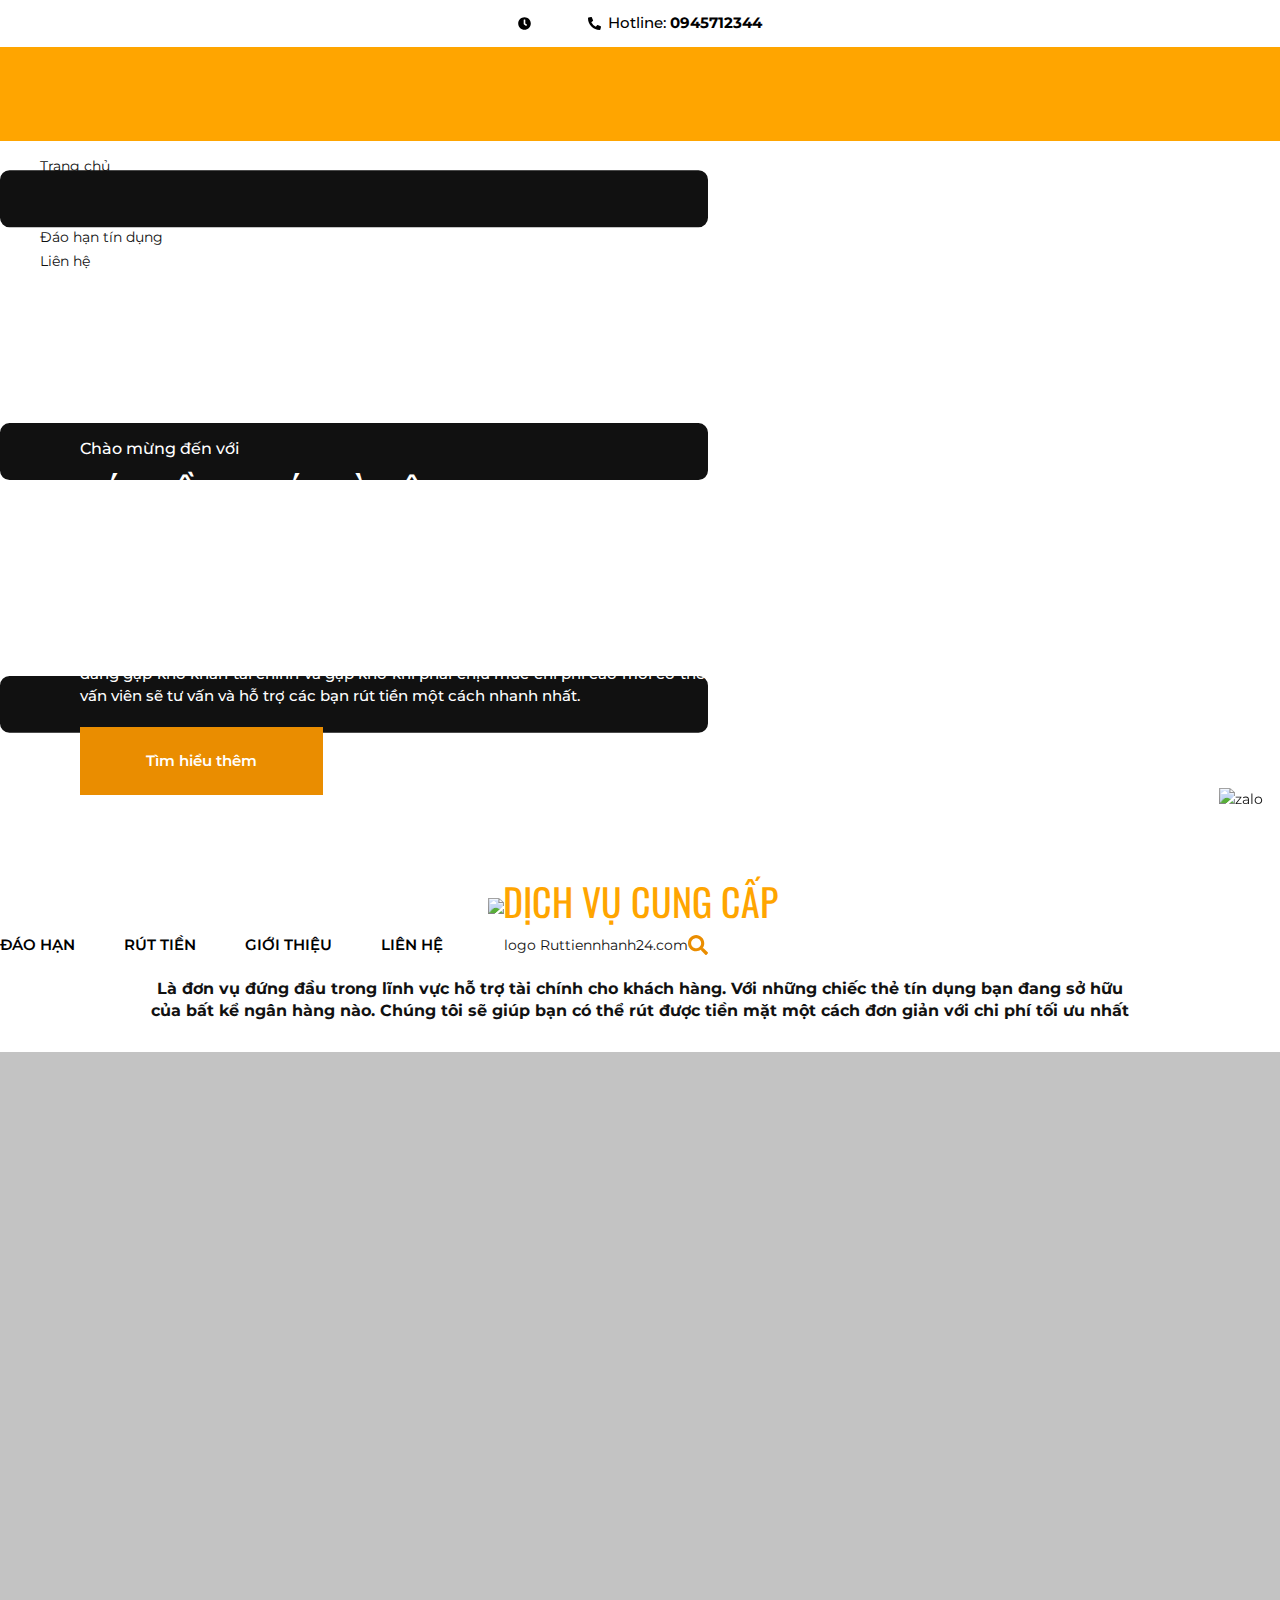
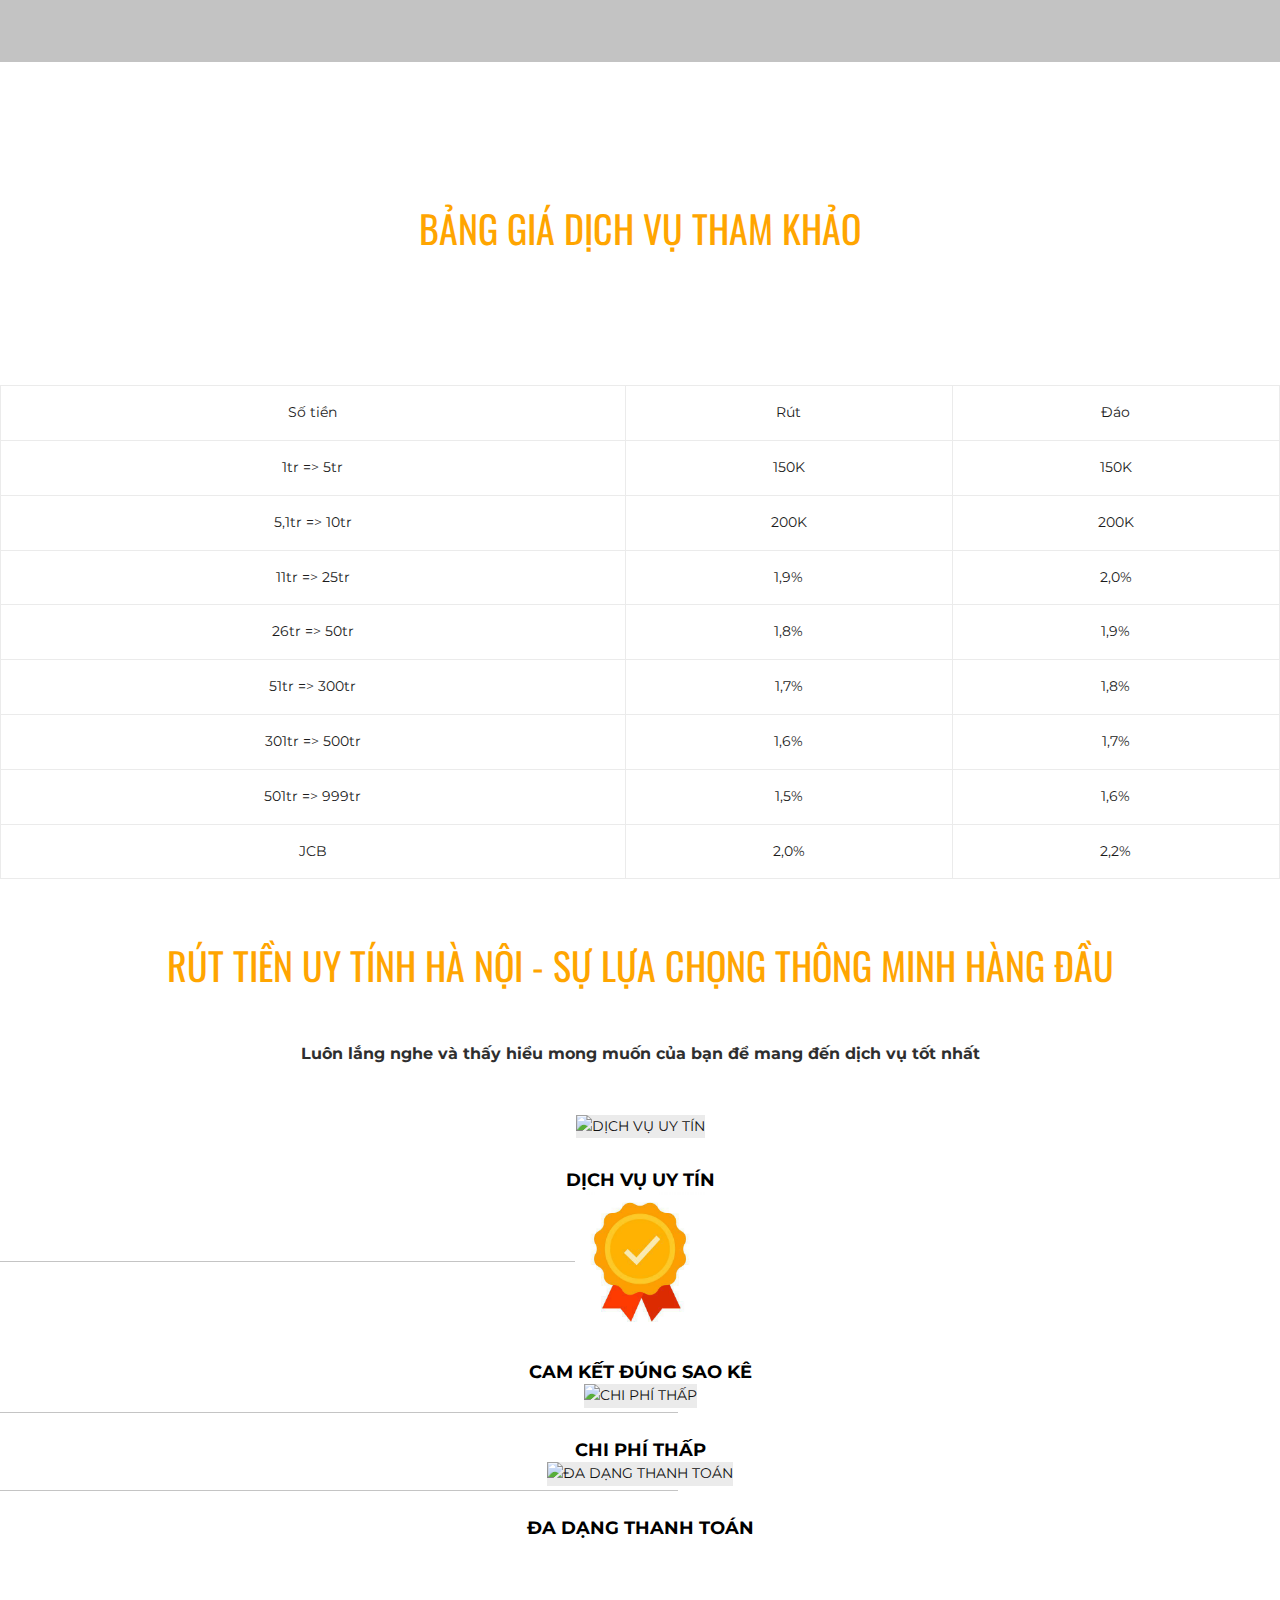
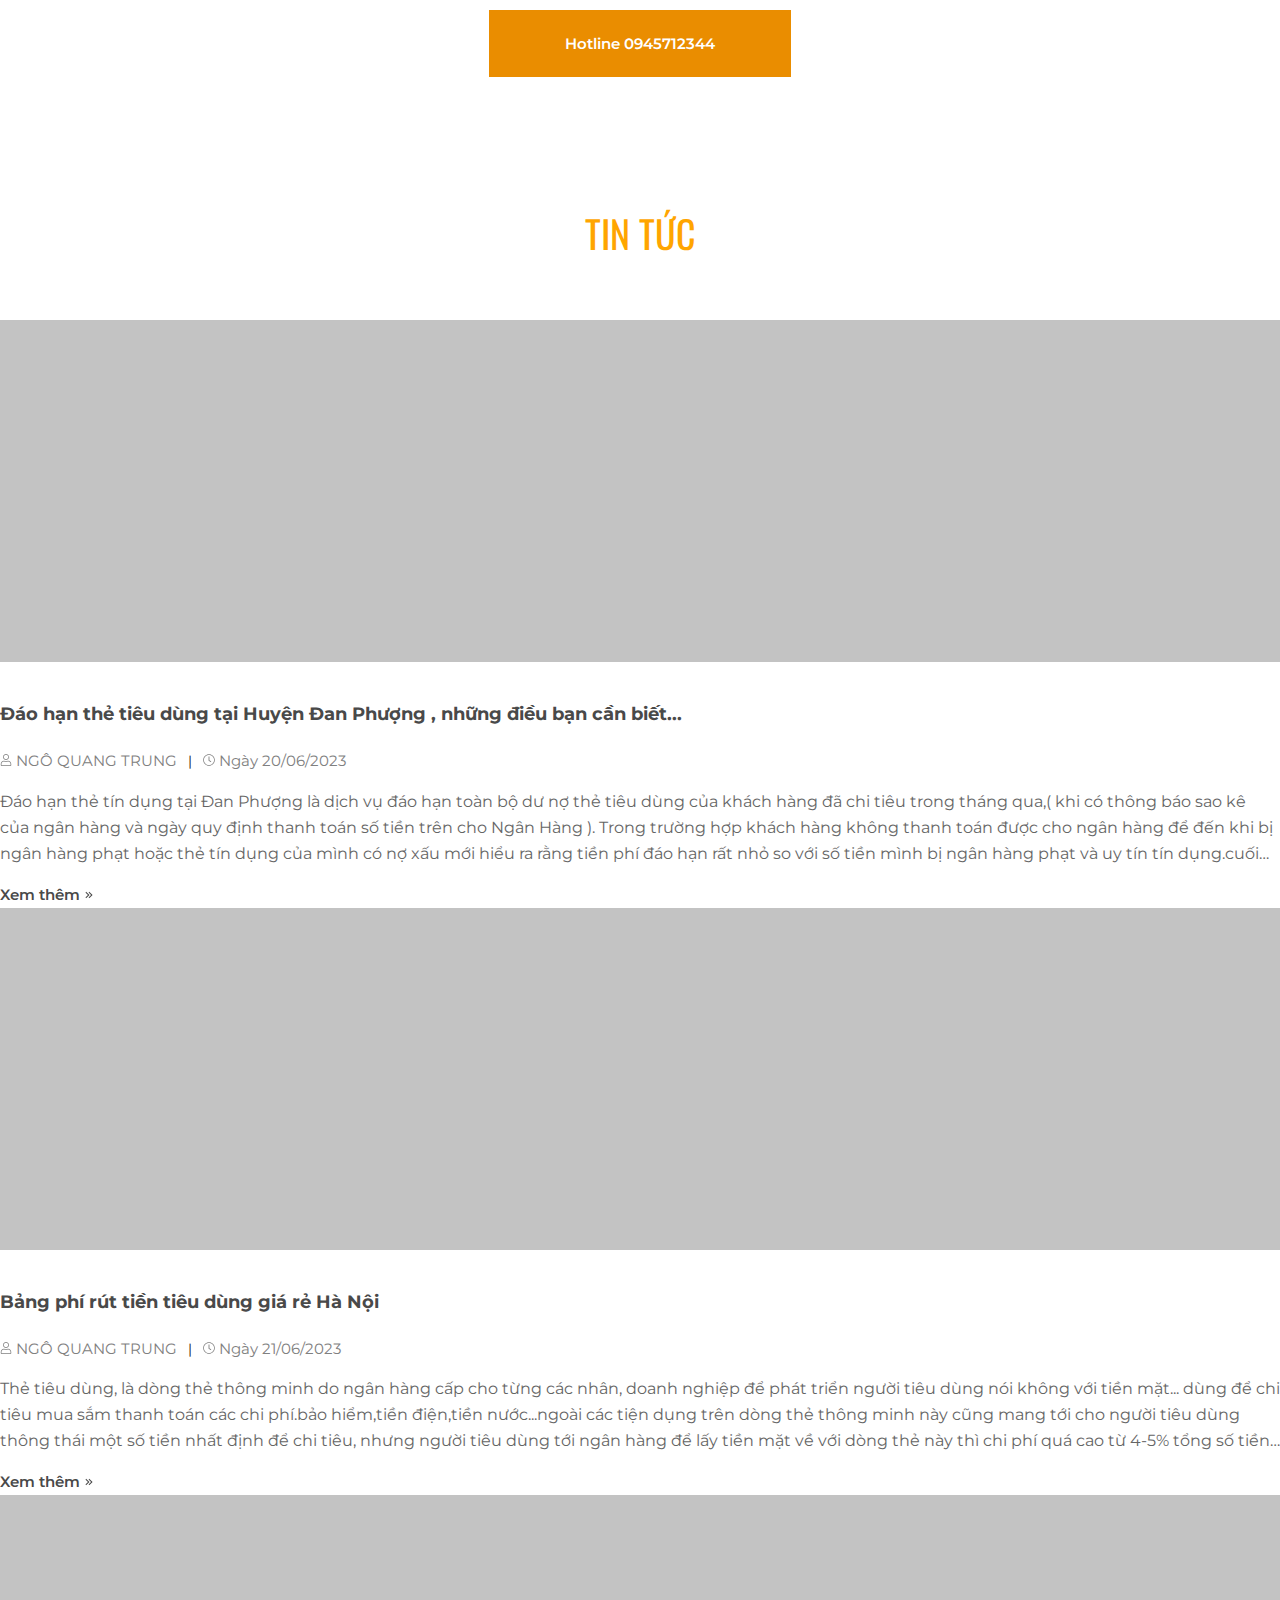
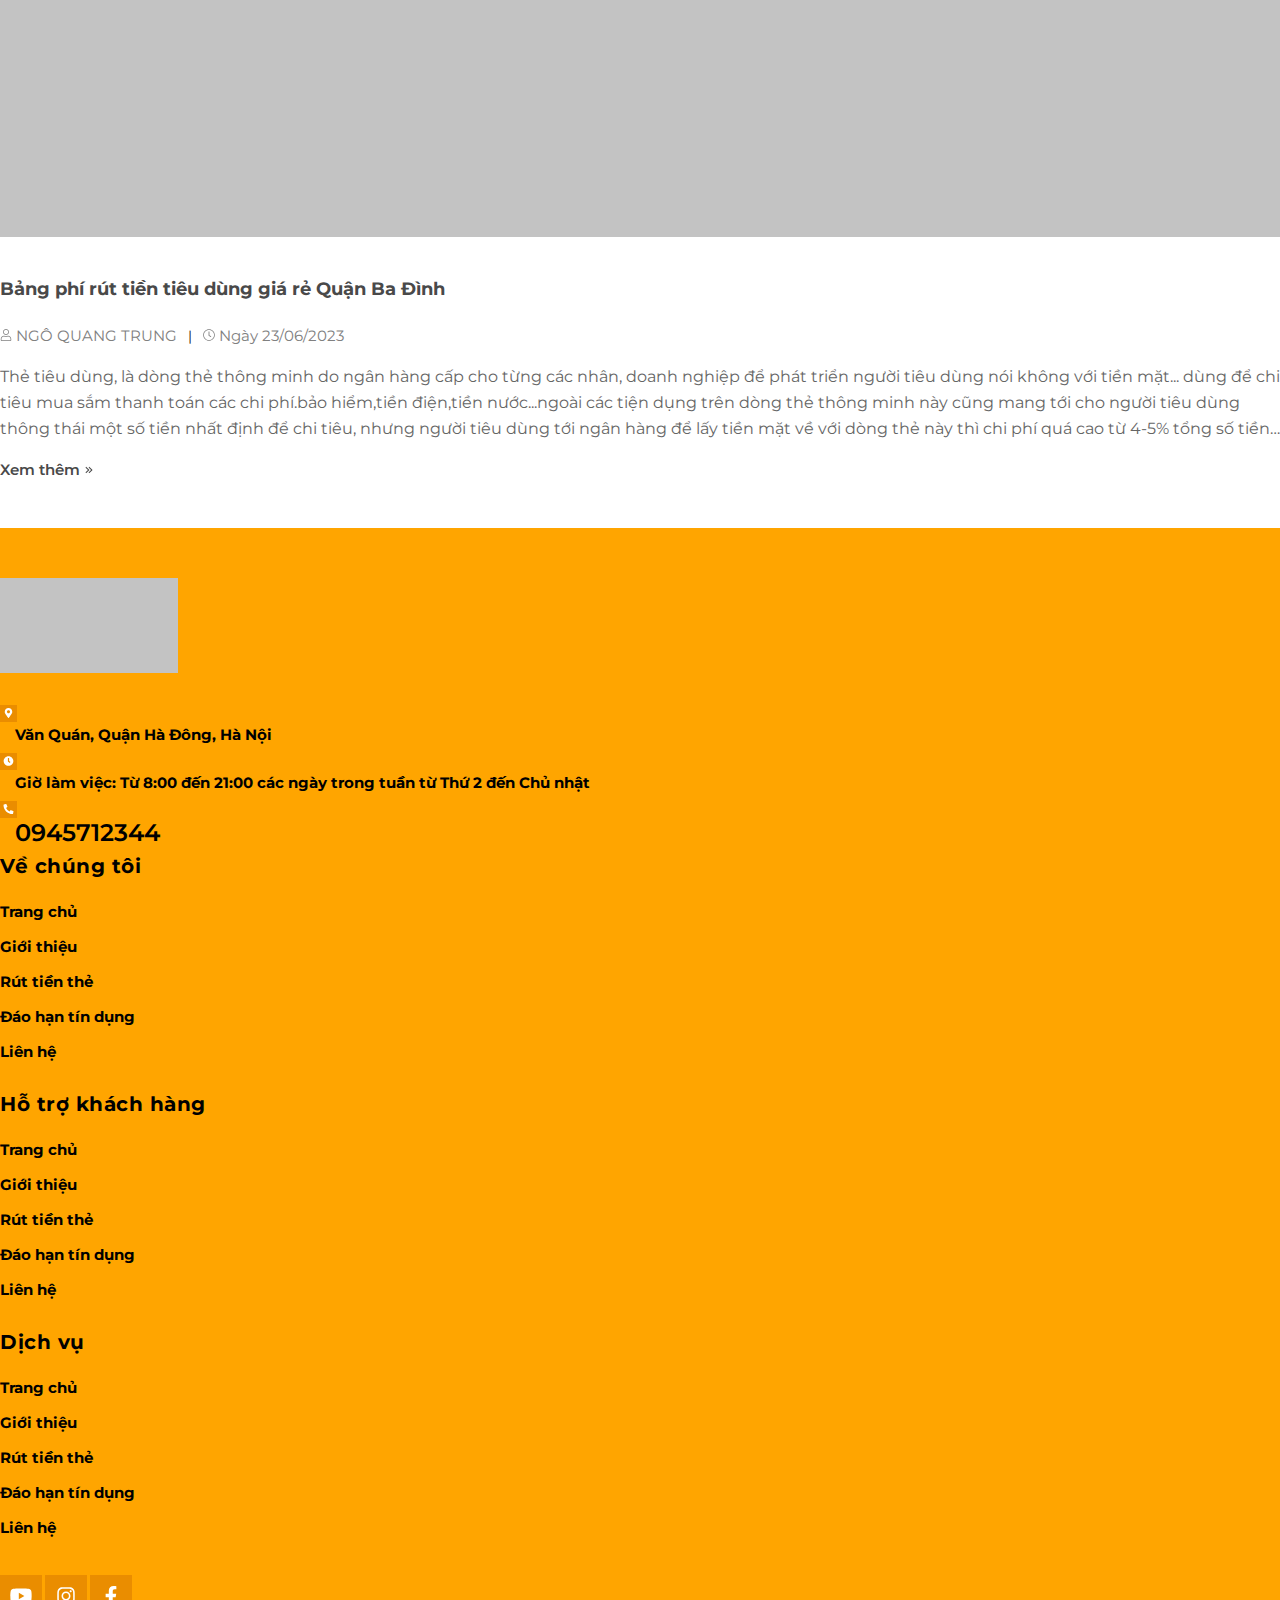
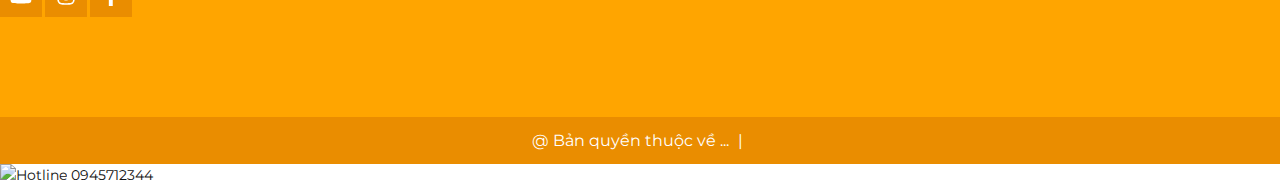
==== commit 956e3f58: "update12" ====
--- a/index.html
+++ b/index.html
@@ -218,6 +218,12 @@
                                                 <span>Giới thiệu</span>
                                             </a>
                                         </li>
+
+                                        <li class="nav-item ">
+                                            <a class="a-img" href="./lien-he.html" title="Giới thiệu">
+                                                <span>Liên Hệ</span>
+                                            </a>
+                                        </li>
                                     </ul>
                                 </nav>
                             </div>
@@ -243,7 +249,7 @@
         <ul class="ul_collections">
 
             <li class="level0 level-top parent">
-                <a href="/">Trang chủ</a>
+                <a href="./">Trang chủ</a>
 
             </li>
 
